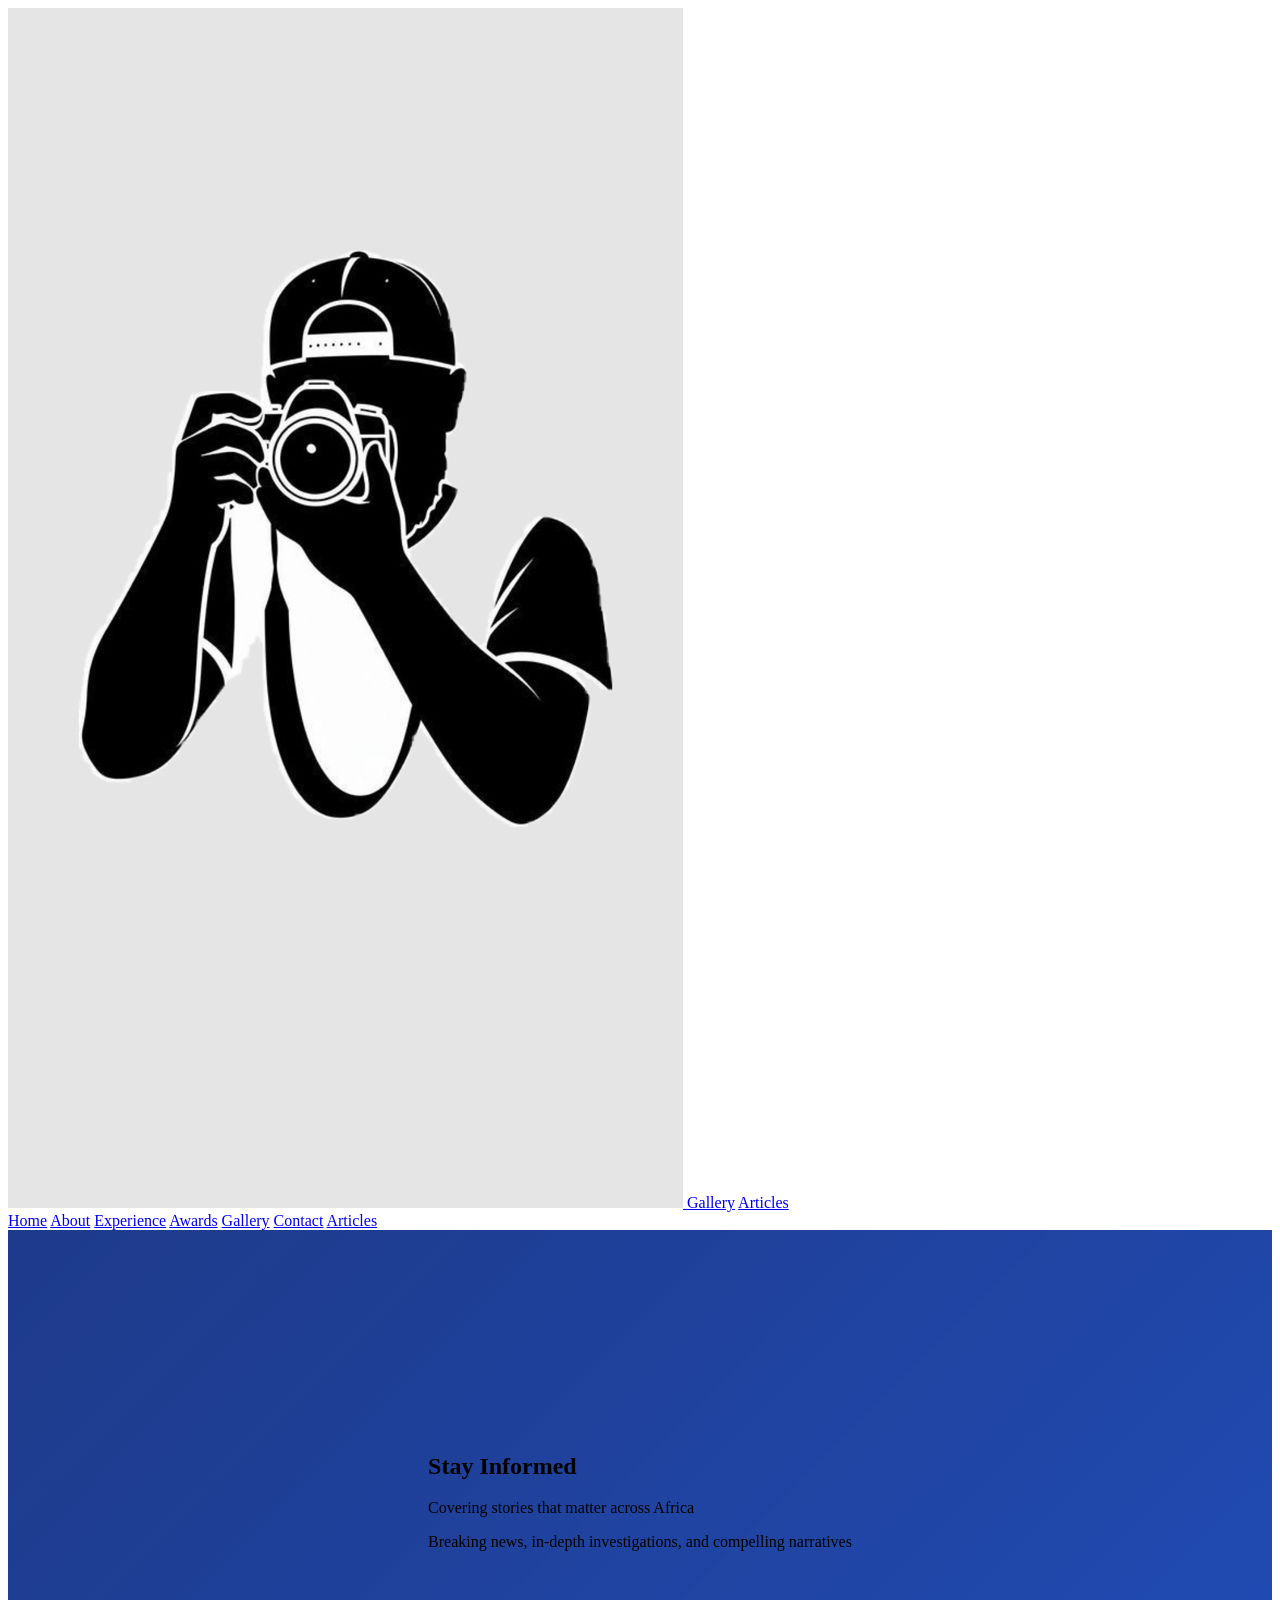
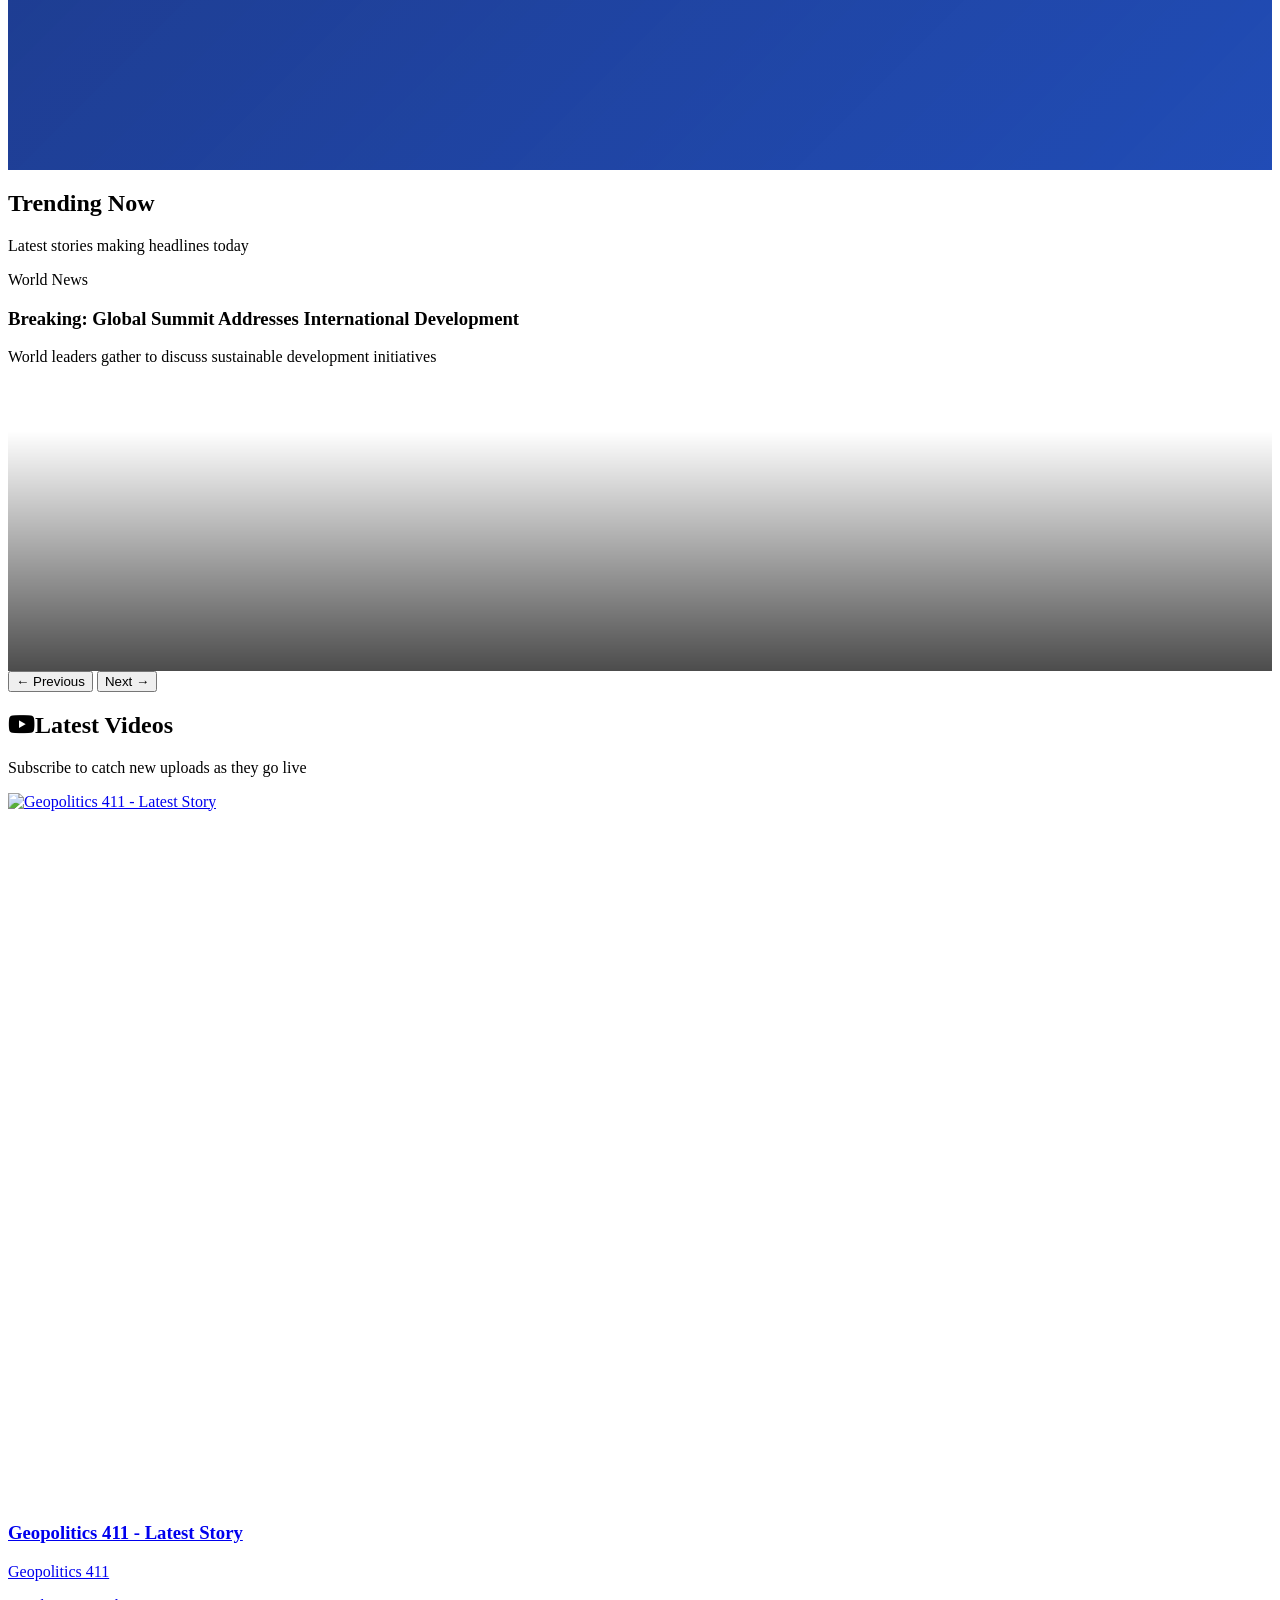
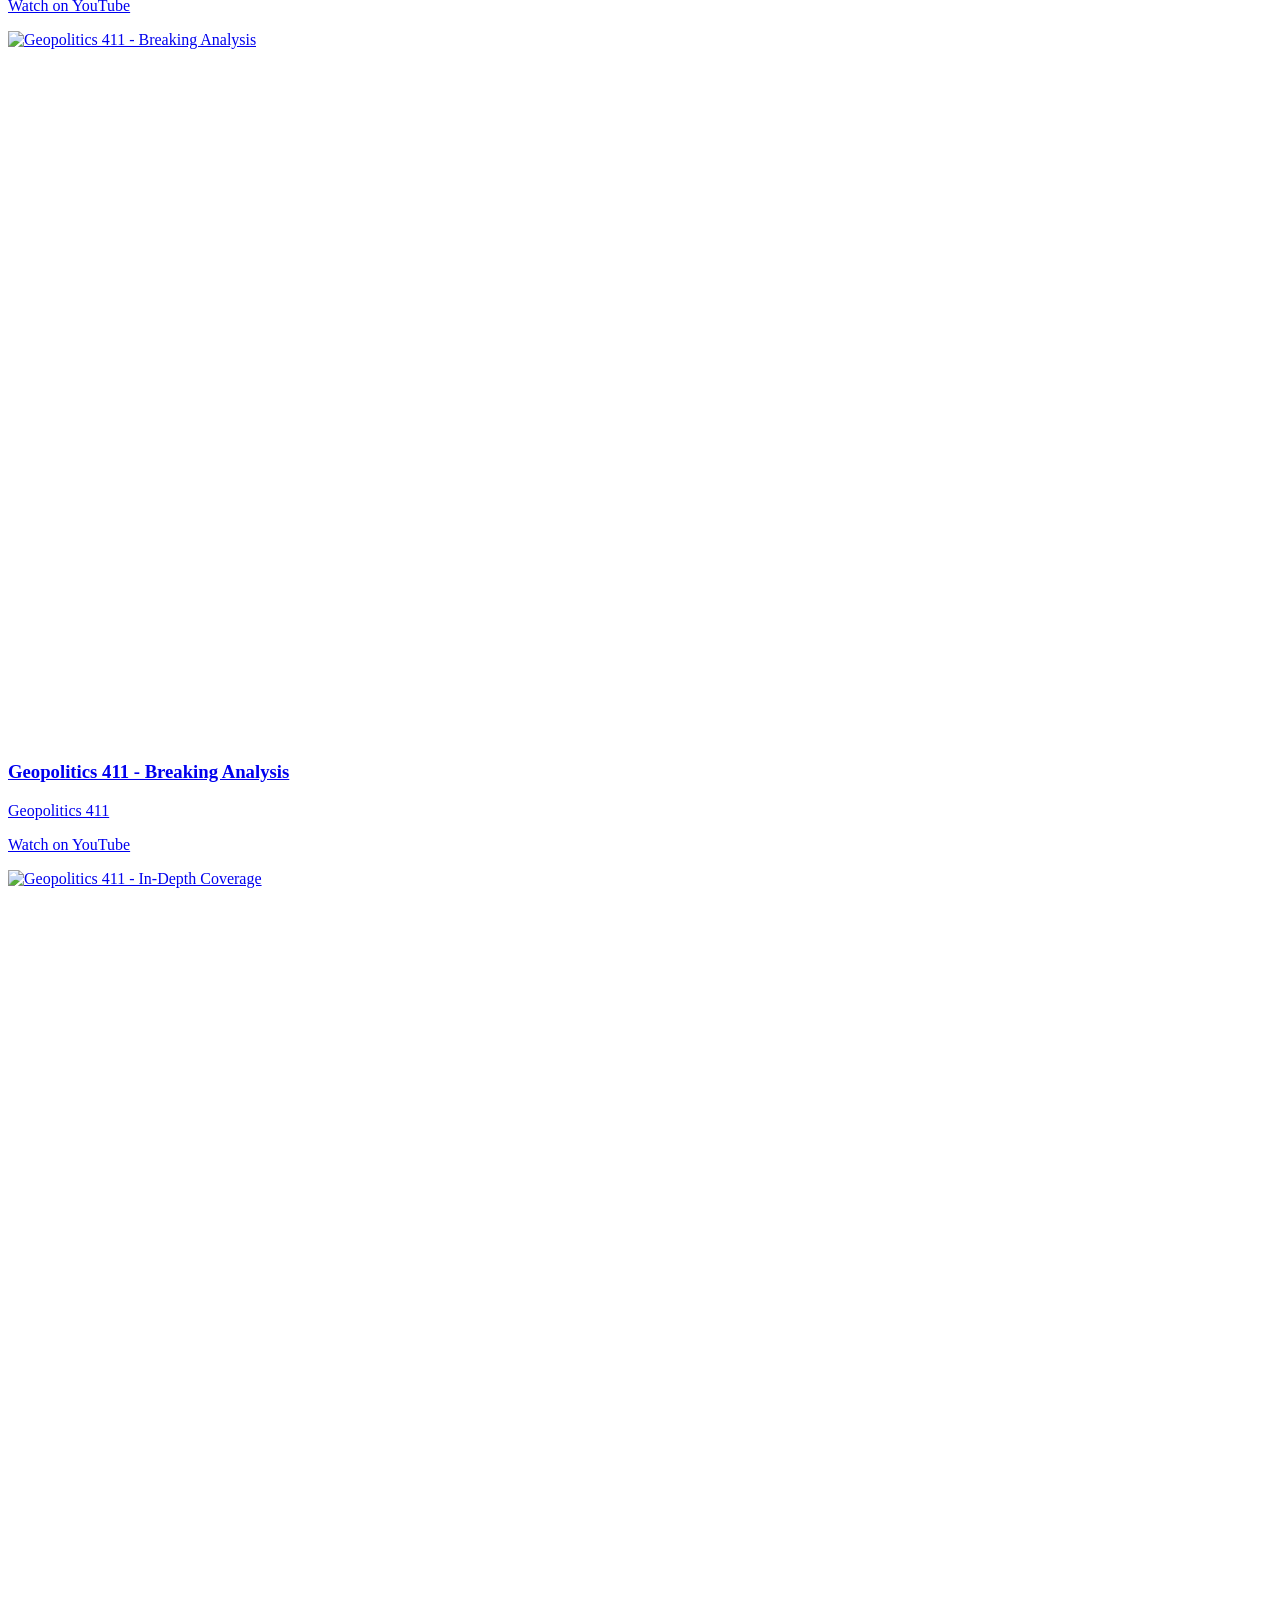
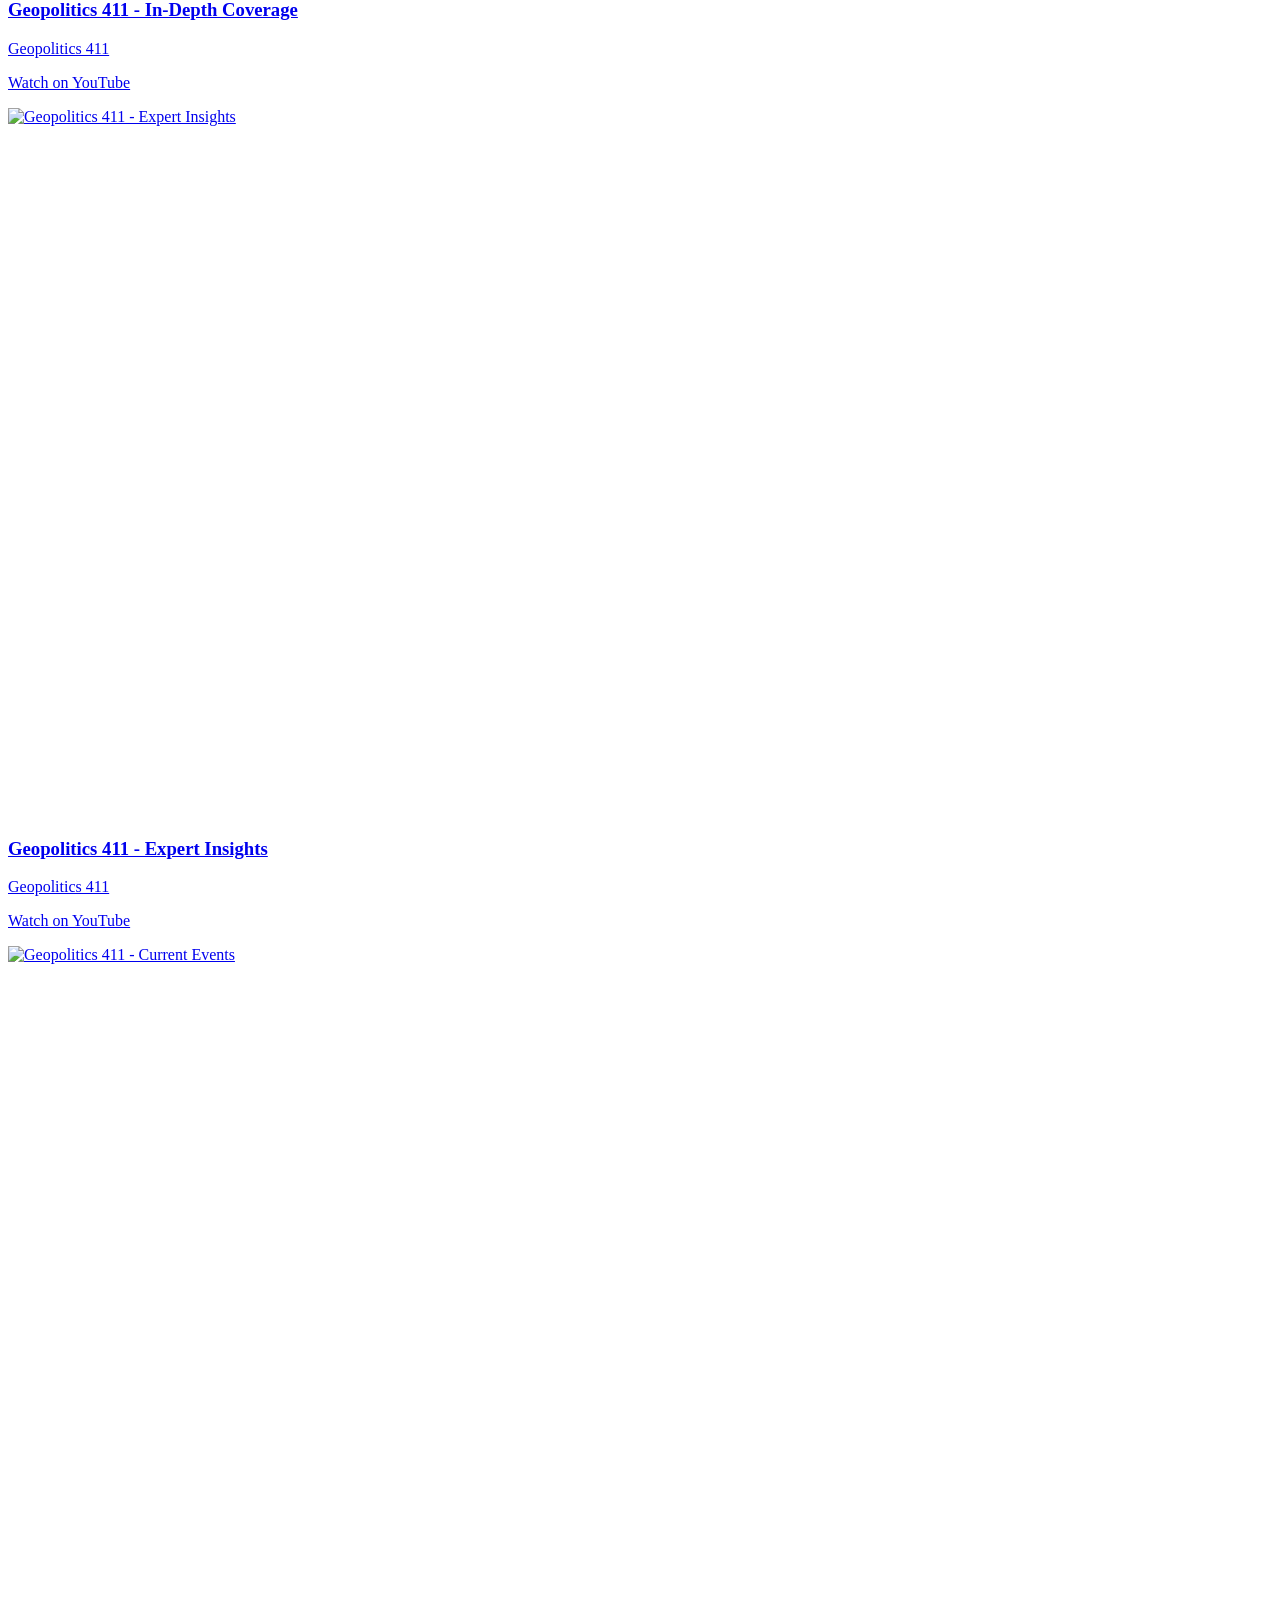
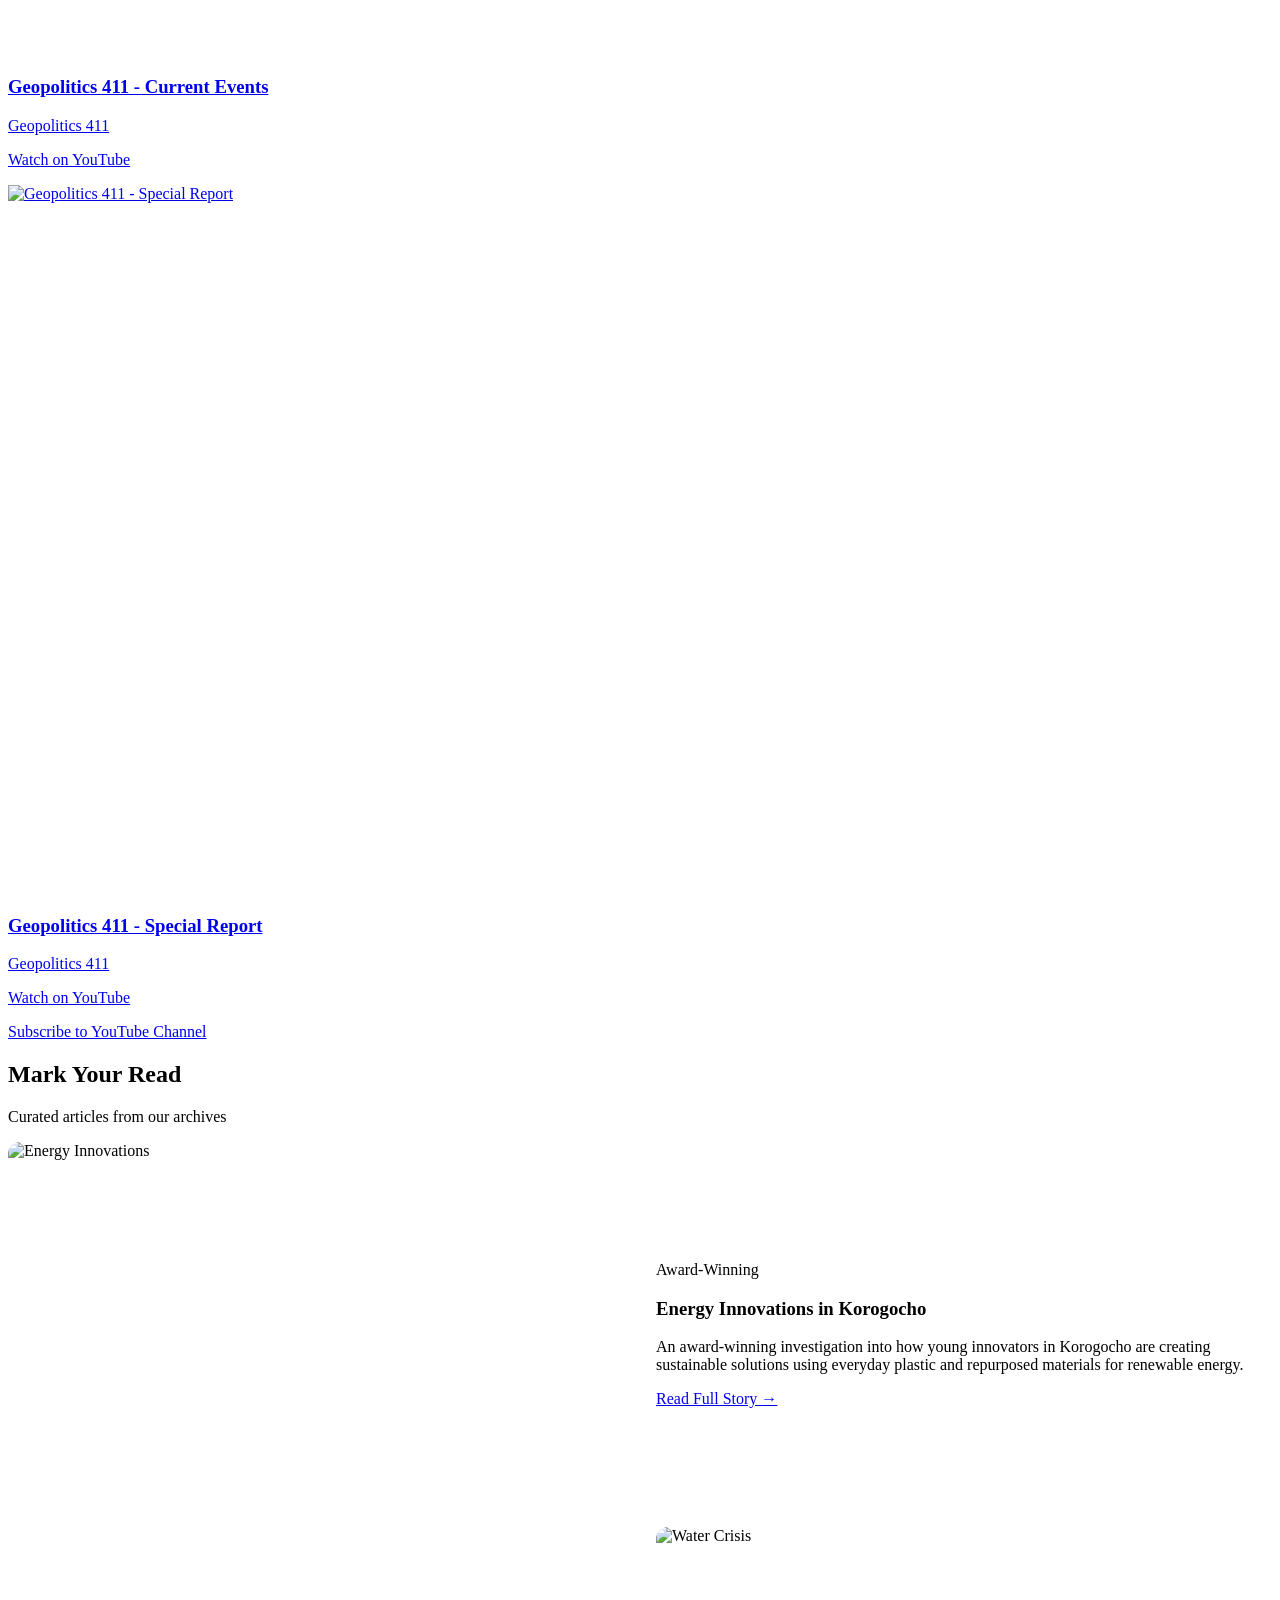
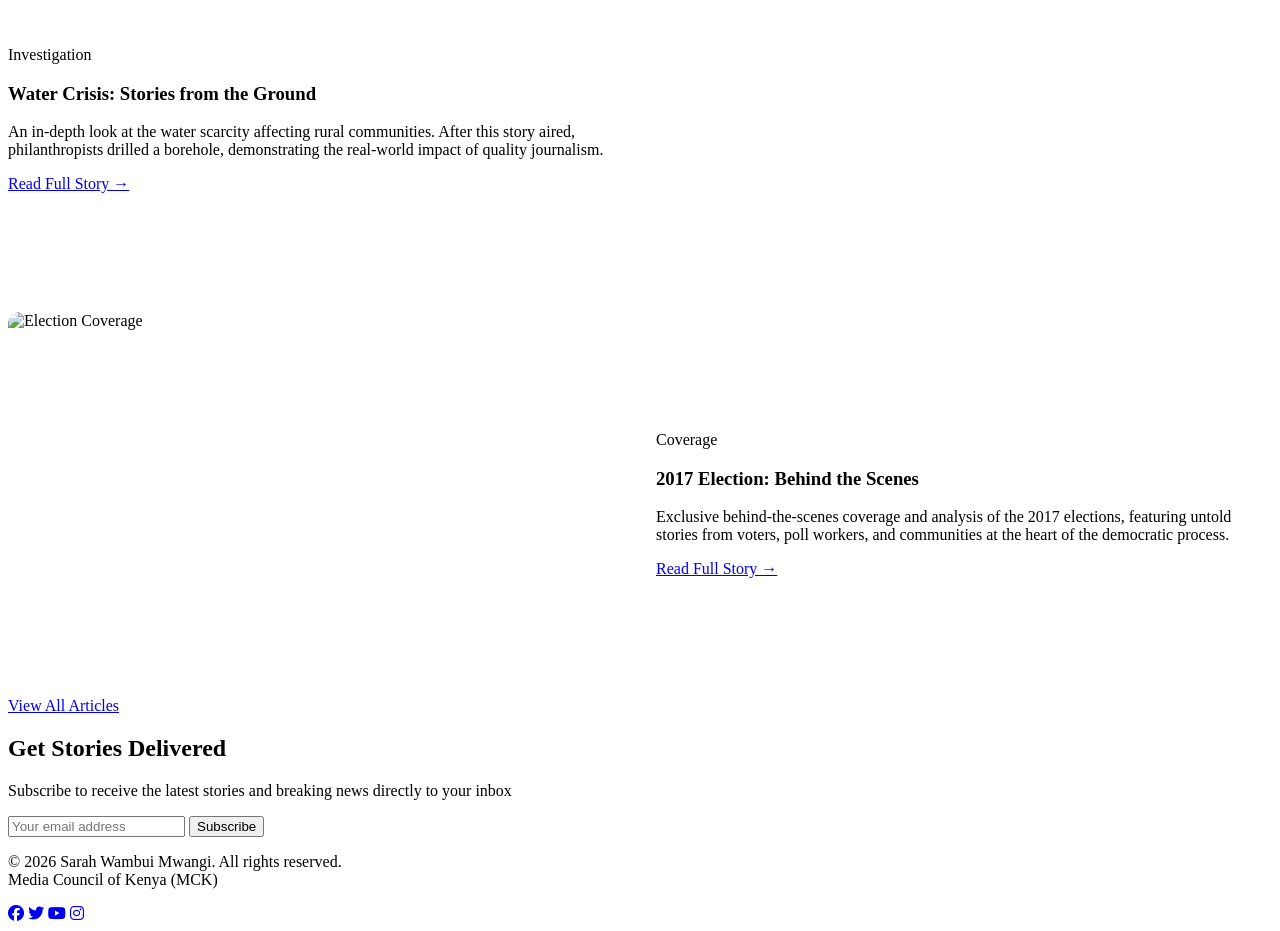
==== index.html @ 7e441e06 "Improve news fetching and error handling Refactored news fetching logic to handle API response bette" ====
<!DOCTYPE html>
<html lang="en">
<head>
    <meta charset="UTF-8">
    <meta name="viewport" content="width=device-width, initial-scale=1.0">
    <title>Breaking News & Stories - Sarah Wambui Mwangi</title>
    <link rel="icon" type="image/x-icon" href="favicon.ico">
    <script src="https://cdn.tailwindcss.com"></script>
    <link rel="stylesheet" href="https://cdnjs.cloudflare.com/ajax/libs/font-awesome/6.4.0/css/all.min.css">
    <style>
        @keyframes fadeInUp {
            from { opacity: 0; transform: translateY(30px); }
            to { opacity: 1; transform: translateY(0); }
        }
        @keyframes fadeInDown {
            from { opacity: 0; transform: translateY(-30px); }
            to { opacity: 1; transform: translateY(0); }
        }
        @keyframes shimmer {
            0% { background-position: 200% 0; }
            100% { background-position: -200% 0; }
        }
        @keyframes slideIn {
            from { opacity: 0; transform: translateX(-100%); }
            to { opacity: 1; transform: translateX(0); }
        }
        .animate-fade-up { animation: fadeInUp 0.8s ease-out forwards; }
        .animate-fade-down { animation: fadeInDown 0.8s ease-out; }
        .animate-shimmer { animation: shimmer 2s infinite; background-size: 200% 100%; }
        
        /* Hero Video Carousel */
        .hero-video-carousel { position: relative; min-height: 60vh; overflow: hidden; background: #1e3a8a; }
        .hero-video-container { position: absolute; inset: 0; width: 100%; height: 100%; }
        .hero-video-item { position: absolute; inset: 0; opacity: 0; transition: opacity 1.5s ease-in-out; width: 100%; height: 100%; }
        .hero-video-item.active { opacity: 1; }
        .hero-video-item iframe { position: absolute; top: 50%; left: 50%; width: 177.78vh; height: 100vh; transform: translate(-50%, -50%); pointer-events: none; object-fit: cover; }
        .hero-video-overlay { position: absolute; inset: 0; background: linear-gradient(135deg, rgba(30,58,138,0.65) 0%, rgba(37,99,235,0.45) 100%); z-index: 5; }
        .hero-content { position: absolute; inset: 0; z-index: 10; display: flex; align-items: center; justify-content: center; }
        
        .news-carousel { position: relative; height: 400px; }
        .news-item { position: absolute; inset: 0; opacity: 0; transition: opacity 0.8s ease-in-out; background-size: cover; background-position: center; }
        .news-item.active { opacity: 1; }
        .news-item::after { content: ''; position: absolute; inset: 0; background: linear-gradient(180deg, transparent 40%, rgba(0,0,0,0.7) 100%); }
        .carousel-dots { position: absolute; bottom: 1rem; right: 1rem; z-index: 20; }
        .dot { width: 10px; height: 10px; border-radius: 50%; background: rgba(255,255,255,0.4); cursor: pointer; transition: all 0.3s ease; }
        .dot.active { background: white; width: 30px; border-radius: 5px; }
        .youtube-card { transition: all 0.3s ease; }
        .youtube-card:hover { transform: translateY(-8px); }
        .youtube-thumbnail { position: relative; overflow: hidden; aspect-ratio: 16/9; }
        .play-button { position: absolute; top: 50%; left: 50%; transform: translate(-50%, -50%); width: 60px; height: 60px; background: rgba(255,255,255,0.9); border-radius: 50%; display: flex; align-items: center; justify-content: center; font-size: 24px; color: #dc2626; opacity: 0; transition: all 0.3s ease; }
        .youtube-card:hover .play-button { opacity: 1; transform: translate(-50%, -50%) scale(1.1); }
        .featured-article { display: grid; grid-template-columns: 1fr 1fr; gap: 2rem; align-items: center; animation: fadeInUp 0.6s ease-out; }
        .featured-article:nth-child(even) { direction: rtl; }
        .featured-article:nth-child(even) > * { direction: ltr; }
        @media(max-width: 768px) { .featured-article, .featured-article:nth-child(even) { grid-template-columns: 1fr; } }
        .featured-image { border-radius: 12px; overflow: hidden; aspect-ratio: 16/10; }
        .featured-image img { transition: transform 0.3s ease; }
        .featured-article:hover .featured-image img { transform: scale(1.05); }
    </style>
</head>
<body class="bg-gray-50 scroll-smooth">
    <!-- Navigation -->
    <nav class="sticky top-0 z-50 border-b border-gray-100 backdrop-blur-md bg-gradient-to-r from-white/95 to-white/90 shadow-sm">
        <div class="max-w-7xl mx-auto px-4 sm:px-6 lg:px-8">
            <div class="flex justify-between items-center h-16 sm:h-20">
                <div class="flex items-center gap-3">
                    <a href="index.html" class="flex items-center">
                        <img src="mel.jpeg" alt="Sarah Wambui Mwangi" class="h-10 w-10 rounded-full object-cover border-2 border-blue-900 shadow-md hover:scale-110 hover:rotate-10 transition-transform duration-300">
                    </a>
                    <a href="gallery.html" class="sm:hidden text-sm font-medium text-gray-700">Gallery</a>
                    <a href="articles.html" class="sm:hidden text-sm font-medium text-gray-700">Articles</a>
                </div>
                <div class="flex gap-6 sm:gap-10 items-center">
                    <a href="index.html" class="hidden sm:inline text-sm font-medium text-gray-700 hover:text-blue-900 relative after:absolute after:bottom-0 after:left-0 after:w-0 after:h-0.5 after:bg-blue-900 hover:after:w-full after:transition-all after:duration-300">Home</a>
                    <a href="about.html" class="hidden sm:inline text-sm font-medium text-gray-700 hover:text-blue-900 relative after:absolute after:bottom-0 after:left-0 after:w-0 after:h-0.5 after:bg-blue-900 hover:after:w-full after:transition-all after:duration-300">About</a>
                    <a href="about.html#experience" class="hidden sm:inline text-sm font-medium text-gray-700 hover:text-blue-900 relative after:absolute after:bottom-0 after:left-0 after:w-0 after:h-0.5 after:bg-blue-900 hover:after:w-full after:transition-all after:duration-300">Experience</a>
                    <a href="about.html#achievements" class="hidden sm:inline text-sm font-medium text-gray-700 hover:text-blue-900 relative after:absolute after:bottom-0 after:left-0 after:w-0 after:h-0.5 after:bg-blue-900 hover:after:w-full after:transition-all after:duration-300">Awards</a>
                    <a href="gallery.html" class="hidden sm:inline px-3 py-2 rounded text-blue-900 bg-blue-900 text-white font-medium text-sm hover:bg-blue-700 transition shadow-md">Gallery</a>
                    <a href="about.html#contact" class="hidden sm:inline text-sm font-medium text-gray-700 hover:text-blue-900 relative after:absolute after:bottom-0 after:left-0 after:w-0 after:h-0.5 after:bg-blue-900 hover:after:w-full after:transition-all after:duration-300">Contact</a>
                    <a href="articles.html" class="px-3 py-2 rounded text-white bg-blue-900 font-medium text-sm hover:bg-blue-700 transition shadow-md">Articles</a>
                </div>
            </div>
        </div>
    </nav>

    <!-- Video Hero Section -->
    <section class="hero-video-carousel">
        <div class="hero-video-container" id="heroVideoContainer">
            <!-- Video items will be inserted here by JavaScript -->
        </div>
        <div class="hero-video-overlay"></div>
        <div class="hero-content px-4 sm:px-6 lg:px-8">
            <div class="max-w-6xl w-full text-center">
                <h1 class="text-5xl sm:text-6xl lg:text-7xl font-bold mb-4 animate-fade-down text-white">Stay Informed</h1>
                <p class="text-lg sm:text-xl text-blue-100 mb-2">Covering stories that matter across Africa</p>
                <p class="text-sm sm:text-base text-blue-200">Breaking news, in-depth investigations, and compelling narratives</p>
            </div>
        </div>
    </section>

    <!-- Trending News Carousel -->
    <section class="py-12 sm:py-16 px-4 sm:px-6 lg:px-8">
        <div class="max-w-6xl mx-auto">
            <div class="mb-8 animate-fade-up">
                <h2 class="text-3xl sm:text-4xl font-bold text-gray-900">Trending Now</h2>
                <p class="text-gray-600 mt-2">Latest stories making headlines today</p>
            </div>
            
            <div class="news-carousel rounded-xl overflow-hidden shadow-lg" id="newsCarousel">
                <div class="news-item active bg-gradient-to-r from-blue-900 to-blue-600">
                    <div class="absolute inset-0 flex items-end p-8 z-10">
                        <div class="text-white">
                            <div class="inline-block bg-blue-600 px-3 py-1 rounded-full text-xs font-bold uppercase mb-3">Featured</div>
                            <h3 class="text-2xl font-bold mb-2">Discover Stories That Matter</h3>
                            <p class="text-blue-100">Explore investigative journalism and multimedia storytelling from across Africa</p>
                        </div>
                    </div>
                </div>
            </div>
            
            <div class="carousel-dots flex gap-2" id="carouselDots"></div>
            
            <div class="flex gap-4 mt-6 justify-center sm:justify-start">
                <button onclick="previousNews()" class="px-4 py-2 bg-gray-200 text-gray-800 rounded-lg hover:bg-gray-300 transition font-medium">← Previous</button>
                <button onclick="nextNews()" class="px-4 py-2 bg-blue-900 text-white rounded-lg hover:bg-blue-700 transition font-medium">Next →</button>
            </div>
        </div>
    </section>

    <!-- YouTube Channel Section -->
    <section class="py-12 sm:py-16 px-4 sm:px-6 lg:px-8 bg-white">
        <div class="max-w-6xl mx-auto">
            <div class="mb-12 animate-fade-up">
                <h2 class="text-3xl sm:text-4xl font-bold text-gray-900 mb-2">
                    <i class="fab fa-youtube text-red-600 mr-3"></i>Latest Videos
                </h2>
                <p class="text-gray-600">Subscribe to catch new uploads as they go live</p>
            </div>
            
            <div id="youtubeContainer" class="grid grid-cols-1 md:grid-cols-2 lg:grid-cols-3 gap-6">
                <div class="text-center py-12">
                    <div class="inline-block">
                        <div class="w-12 h-12 border-4 border-gray-200 border-t-blue-900 rounded-full animate-spin mx-auto mb-4"></div>
                        <p class="text-gray-600">Loading videos...</p>
                    </div>
                </div>
            </div>
            
            <div class="mt-12 text-center">
                <a href="https://www.youtube.com/@Geopolitics411" target="_blank" class="inline-block px-8 py-4 bg-red-600 text-white font-medium rounded-lg hover:bg-red-700 transition shadow-md">Subscribe to YouTube Channel</a>
            </div>
        </div>
    </section>

    <!-- Featured Articles -->
    <section class="py-12 sm:py-16 px-4 sm:px-6 lg:px-8">
        <div class="max-w-6xl mx-auto">
            <div class="mb-12 animate-fade-up">
                <h2 class="text-3xl sm:text-4xl font-bold text-gray-900">Mark Your Read</h2>
                <p class="text-gray-600 mt-2">Curated articles from our archives</p>
            </div>

            <div class="space-y-8">
                <article class="featured-article bg-white rounded-lg shadow-md p-6 md:p-8">
                    <div class="featured-image">
                        <img src="https://images.unsplash.com/photo-1504711331083-9c895941bf81?w=600&h=400&fit=crop" alt="Energy Innovations">
                    </div>
                    <div>
                        <span class="text-blue-600 font-bold text-xs uppercase tracking-wider">Award-Winning</span>
                        <h3 class="text-2xl md:text-3xl font-bold text-gray-900 mt-2 mb-3">Energy Innovations in Korogocho</h3>
                        <p class="text-gray-700 leading-relaxed mb-4">An award-winning investigation into how young innovators in Korogocho are creating sustainable solutions using everyday plastic and repurposed materials for renewable energy.</p>
                        <a href="articles.html" class="inline-block px-6 py-2 bg-blue-900 text-white rounded font-medium hover:bg-blue-700 transition">Read Full Story →</a>
                    </div>
                </article>

                <article class="featured-article bg-white rounded-lg shadow-md p-6 md:p-8">
                    <div class="featured-image">
                        <img src="https://images.unsplash.com/photo-1524627675223-e8b13a2a04a0?w=600&h=400&fit=crop" alt="Water Crisis">
                    </div>
                    <div>
                        <span class="text-blue-600 font-bold text-xs uppercase tracking-wider">Investigation</span>
                        <h3 class="text-2xl md:text-3xl font-bold text-gray-900 mt-2 mb-3">Water Crisis: Stories from the Ground</h3>
                        <p class="text-gray-700 leading-relaxed mb-4">An in-depth look at the water scarcity affecting rural communities. After this story aired, philanthropists drilled a borehole, demonstrating the real-world impact of quality journalism.</p>
                        <a href="articles.html" class="inline-block px-6 py-2 bg-blue-900 text-white rounded font-medium hover:bg-blue-700 transition">Read Full Story →</a>
                    </div>
                </article>

                <article class="featured-article bg-white rounded-lg shadow-md p-6 md:p-8">
                    <div class="featured-image">
                        <img src="https://images.unsplash.com/photo-1486312338219-ce68d2c6f44d?w=600&h=400&fit=crop" alt="Election Coverage">
                    </div>
                    <div>
                        <span class="text-blue-600 font-bold text-xs uppercase tracking-wider">Coverage</span>
                        <h3 class="text-2xl md:text-3xl font-bold text-gray-900 mt-2 mb-3">2017 Election: Behind the Scenes</h3>
                        <p class="text-gray-700 leading-relaxed mb-4">Exclusive behind-the-scenes coverage and analysis of the 2017 elections, featuring untold stories from voters, poll workers, and communities at the heart of the democratic process.</p>
                        <a href="articles.html" class="inline-block px-6 py-2 bg-blue-900 text-white rounded font-medium hover:bg-blue-700 transition">Read Full Story →</a>
                    </div>
                </article>
            </div>

            <div class="mt-12 text-center">
                <a href="articles.html" class="inline-block px-8 py-4 bg-blue-900 text-white font-medium rounded-lg hover:bg-blue-700 transition shadow-md">View All Articles</a>
            </div>
        </div>
    </section>

    <!-- Newsletter Section -->
    <section class="py-12 sm:py-16 px-4 sm:px-6 lg:px-8 bg-gradient-to-r from-blue-600 to-blue-800 text-white">
        <div class="max-w-2xl mx-auto text-center animate-fade-up">
            <h2 class="text-3xl sm:text-4xl font-bold mb-4">Get Stories Delivered</h2>
            <p class="text-blue-100 mb-8">Subscribe to receive the latest stories and breaking news directly to your inbox</p>
            <form class="flex gap-2 max-w-md mx-auto">
                <input type="email" placeholder="Your email address" class="flex-1 px-4 py-3 rounded-lg text-gray-900 placeholder-gray-600 focus:outline-none focus:ring-2 focus:ring-blue-400" required>
                <button type="submit" class="px-6 py-3 bg-white text-blue-600 font-medium rounded-lg hover:bg-blue-50 transition">Subscribe</button>
            </form>
        </div>
    </section>

    <!-- Footer -->
    <footer class="bg-gray-900 text-gray-400 py-8 px-4 sm:px-6 lg:px-8">
        <div class="max-w-6xl mx-auto text-center text-sm">
            <p class="mb-4">© 2026 Sarah Wambui Mwangi. All rights reserved.<br>Media Council of Kenya (MCK)</p>
            <div class="flex gap-6 justify-center text-lg">
                <a href="#" class="hover:text-white transition"><i class="fab fa-facebook"></i></a>
                <a href="#" class="hover:text-white transition"><i class="fab fa-twitter"></i></a>
                <a href="#" class="hover:text-white transition"><i class="fab fa-youtube text-red-500"></i></a>
                <a href="#" class="hover:text-white transition"><i class="fab fa-instagram"></i></a>
            </div>
        </div>
    </footer>

    <script>
        /* Hero Video Carousel - YouTube Shorts */
        const heroYouTubeVideos = [
            { videoId: '_kYSr8Y5geM', title: 'Geopolitics 411 - Story 1' },
            { videoId: 'yvEdIKaoMe4', title: 'Geopolitics 411 - Story 2' },
            { videoId: '6o1zMOvAQQc', title: 'Geopolitics 411 - Story 3' },
            { videoId: 'aWRUpMBfhok', title: 'Geopolitics 411 - Story 4' },
            { videoId: 'NdQ9hoH_Dp0', title: 'Geopolitics 411 - Story 5' }
        ];
        let currentHeroVideoIndex = 0;

        function initializeHeroVideos() {
            const container = document.getElementById('heroVideoContainer');
            if (!container) return;
            
            container.innerHTML = heroYouTubeVideos.map((video, index) => `
                <div class="hero-video-item ${index === 0 ? 'active' : ''}" data-index="${index}">
                    <iframe 
                        class="absolute top-0 left-0 w-full h-full pointer-events-none" 
                        src="https://www.youtube.com/embed/${video.videoId}?autoplay=1&mute=1&loop=1&playlist=${video.videoId}&controls=0&playsinline=1&modestbranding=1&rel=0" 
                        allow="autoplay; encrypted-media" 
                        allowFullScreen>
                    </iframe>
                </div>
            `).join('');
            
            setTimeout(rotateHeroVideosAuto, 100);
        }

        function rotateHeroVideosAuto() {
            const container = document.getElementById('heroVideoContainer');
            if (!container) return;
            
            const items = Array.from(container.querySelectorAll('.hero-video-item'));
            
            setInterval(() => {
                items.forEach(item => item.classList.remove('active'));
                currentHeroVideoIndex = (currentHeroVideoIndex + 1) % heroYouTubeVideos.length;
                items[currentHeroVideoIndex].classList.add('active');
            }, 12000); // 12 seconds per video
        }

        const NEWS_API_KEY = '29b0c1fb26b94da7d9c8fce81ca38288';
        let trendingNews = [];
        let currentNewsIndex = 0;

        async function fetchTrendingNews() {
            try {
                trendingNews = [];
                const response = await fetch(
                    'https://gnews.io/api/v4/top-headlines?token=' + NEWS_API_KEY + '&lang=en&max=10'
                );

                const data = await response.json();
                console.log("API response:", data);

                if (data.articles && data.articles.length > 0) {
                    trendingNews = data.articles
                        .filter(article => article.image)
                        .map(article => ({
                            title: article.title,
                            description: article.description,
                            urlToImage: article.image,
                            source: { name: article.source.name },
                            publishedAt: article.publishedAt
                        }));

                    console.log("Loaded real news:", trendingNews.length);
                }

            } catch (error) {
                console.error("Error fetching news:", error);
            }

            if (trendingNews.length === 0) {
                console.log("Using fallback news data");
                trendingNews = [
                    { title: "Breaking: Global Summit Addresses International Development", description: "World leaders gather to discuss sustainable development initiatives", urlToImage: "https://images.unsplash.com/photo-1552664730-d307ca884978?w=800&h=400&fit=crop", source: { name: "World News" }, publishedAt: new Date().toISOString() },
                    { title: "International Report: Climate Impact Accelerates Worldwide", description: "Environmental changes reshape communities across multiple continents", urlToImage: "https://images.unsplash.com/photo-1495673104541-1b036fb78b4f?w=800&h=400&fit=crop", source: { name: "Global Report" }, publishedAt: new Date().toISOString() },
                    { title: "Tech Innovation Breakthrough Announced Globally", description: "New technology transforms industries and improvements lives worldwide", urlToImage: "https://images.unsplash.com/photo-1576091160550-112173dee98c?w=800&h=400&fit=crop", source: { name: "Tech Worldwide" }, publishedAt: new Date().toISOString() },
                    { title: "Economic Update: Markets Respond to Global Trends", description: "Financial developments impact economies across the world", urlToImage: "https://images.unsplash.com/photo-1611974235016-6a5eb9a8c5ff?w=800&h=400&fit=crop", source: { name: "Financial Times" }, publishedAt: new Date().toISOString() },
                    { title: "Health Crisis: International Response Mobilized", description: "Global health organizations unite to address emerging challenges", urlToImage: "https://images.unsplash.com/photo-1576091160506-112173dee98c?w=800&h=400&fit=crop", source: { name: "Health World" }, publishedAt: new Date().toISOString() }
                ];
            }
            displayTrendingNews();
        }

        function displayTrendingNews() {
            if (trendingNews.length === 0) return;
            const carousel = document.getElementById('newsCarousel');
            carousel.innerHTML = trendingNews.map((article, index) => `
                <div class="news-item ${index === 0 ? 'active' : ''}" style="background-image: url('${article.urlToImage}')">
                    <div class="absolute inset-0 flex items-end p-8 z-10">
                        <div class="text-white">
                            <div class="inline-block bg-blue-600 px-3 py-1 rounded-full text-xs font-bold uppercase mb-3">${article.source.name}</div>
                            <h3 class="text-2xl font-bold mb-2 line-clamp-2">${article.title}</h3>
                            <p class="text-blue-100 line-clamp-1">${article.description || ''}</p>
                        </div>
                    </div>
                </div>
            `).join('');
            const dotsContainer = document.getElementById('carouselDots');
            dotsContainer.innerHTML = trendingNews.map((_, index) => `<div class="dot ${index === 0 ? 'active' : ''}" onclick="goToNews(${index})"></div>`).join('');
        }

        function nextNews() { if (trendingNews.length > 0) { currentNewsIndex = (currentNewsIndex + 1) % trendingNews.length; updateNewsCarousel(); } }
        function previousNews() { if (trendingNews.length > 0) { currentNewsIndex = (currentNewsIndex - 1 + trendingNews.length) % trendingNews.length; updateNewsCarousel(); } }
        function goToNews(index) { currentNewsIndex = index; updateNewsCarousel(); }
        function updateNewsCarousel() {
            document.querySelectorAll('.news-item').forEach((item, i) => item.classList.toggle('active', i === currentNewsIndex));
            document.querySelectorAll('.dot').forEach((dot, i) => dot.classList.toggle('active', i === currentNewsIndex));
        }

        const YOUTUBE_API_KEY = 'demo';
        const CHANNEL_ID = 'demo';
        const CHANNEL_URL = 'https://www.youtube.com/@Geopolitics411';
        
        const featuredYouTubeVideos = [
            { videoId: 'UU37yho5yrA', title: 'Geopolitics 411 - Latest Story' },
            { videoId: 'dYJW0ki1knM', title: 'Geopolitics 411 - Breaking Analysis' },
            { videoId: 'nxdfx3s3ArM', title: 'Geopolitics 411 - In-Depth Coverage' },
            { videoId: '16FCLwronaw', title: 'Geopolitics 411 - Expert Insights' },
            { videoId: '6VvrEnkP9xk', title: 'Geopolitics 411 - Current Events' },
            { videoId: '7UAa43T68Jw', title: 'Geopolitics 411 - Special Report' }
        ];

        async function fetchYouTubeVideos() {
            displayFeaturedYouTubeVideos();
        }

        function displayFeaturedYouTubeVideos() {
            const container = document.getElementById('youtubeContainer');
            container.innerHTML = featuredYouTubeVideos.map((video, index) => `
                <div class="youtube-card" style="animation-delay: ${index * 0.1}s;">
                    <a href="https://www.youtube.com/watch?v=${video.videoId}" target="_blank" class="block">
                        <div class="youtube-thumbnail relative">
                            <img src="https://img.youtube.com/vi/${video.videoId}/mqdefault.jpg" alt="${video.title}" class="w-full h-full object-cover">
                            <div class="play-button"><i class="fas fa-play"></i></div>
                        </div>
                        <div class="p-4">
                            <h3 class="font-bold text-gray-900 line-clamp-2">${video.title}</h3>
                            <div class="text-blue-600 text-sm font-medium mt-2">Geopolitics 411</div>
                            <p class="text-gray-500 text-sm">Watch on YouTube</p>
                        </div>
                    </a>
                </div>
            `).join('');
        }

        function displaySampleYouTubeVideos() {
            const container = document.getElementById('youtubeContainer');
            const sampleVideos = [
                { title: "Investigative Report on Rural Development", channelTitle: "Sarah Wambui Productions", publishedAt: new Date().toISOString(), thumbnail: "https://images.unsplash.com/photo-1574375927938-d5a98e8ffe85?w=320&h=180&fit=crop" },
                { title: "Documentary: Voices from the Community", channelTitle: "Sarah Wambui Productions", publishedAt: new Date(Date.now() - 7*24*60*60*1000).toISOString(), thumbnail: "https://images.unsplash.com/photo-1492684223066-81342ee5ff30?w=320&h=180&fit=crop" },
                { title: "Breaking News Special Coverage", channelTitle: "Sarah Wambui Productions", publishedAt: new Date(Date.now() - 14*24*60*60*1000).toISOString(), thumbnail: "https://images.unsplash.com/photo-1495673104541-1b036fb78b4f?w=320&h=180&fit=crop" },
                { title: "Exclusive Interview Series", channelTitle: "Sarah Wambui Productions", publishedAt: new Date(Date.now() - 21*24*60*60*1000).toISOString(), thumbnail: "https://images.unsplash.com/photo-1509042239860-f550ce710b93?w=320&h=180&fit=crop" },
                { title: "Environmental Impact Investigation", channelTitle: "Sarah Wambui Productions", publishedAt: new Date(Date.now() - 28*24*60*60*1000).toISOString(), thumbnail: "https://images.unsplash.com/photo-1506439773649-6e0eb8cfb237?w=320&h=180&fit=crop" },
                { title: "Professional Development: Behind the Scenes", channelTitle: "Sarah Wambui Productions", publishedAt: new Date(Date.now() - 35*24*60*60*1000).toISOString(), thumbnail: "https://images.unsplash.com/photo-1551288049-bebda4e38f71?w=320&h=180&fit=crop" }
            ];
            container.innerHTML = sampleVideos.map((video, index) => `
                <div class="youtube-card" style="animation-delay: ${index * 0.1}s;">
                    <div class="youtube-thumbnail relative">
                        <img src="${video.thumbnail}" alt="${video.title}" class="w-full h-full object-cover">
                        <div class="play-button"><i class="fas fa-play"></i></div>
                    </div>
                    <div class="p-4">
                        <h3 class="font-bold text-gray-900 line-clamp-2">${video.title}</h3>
                        <div class="text-blue-600 text-sm font-medium mt-2">${video.channelTitle}</div>
                        <p class="text-gray-500 text-sm">${new Date(video.publishedAt).toLocaleDateString()}</p>
                    </div>
                </div>
            `).join('');
        }

        document.addEventListener('DOMContentLoaded', function() {
            initializeHeroVideos();
            fetchTrendingNews();
            fetchYouTubeVideos();
            setInterval(nextNews, 8000);
            setInterval(fetchTrendingNews, 120000); // Refresh news every 2 minutes
            const links = document.querySelectorAll('nav a');
            const path = window.location.pathname.split('/').pop() || 'index.html';
            links.forEach(a => {
                const href = a.getAttribute('href');
                if (href === path || (href === 'index.html' && path === '')) a.classList.add('bg-blue-700');
            });
        });
    </script>
</body>
</html>
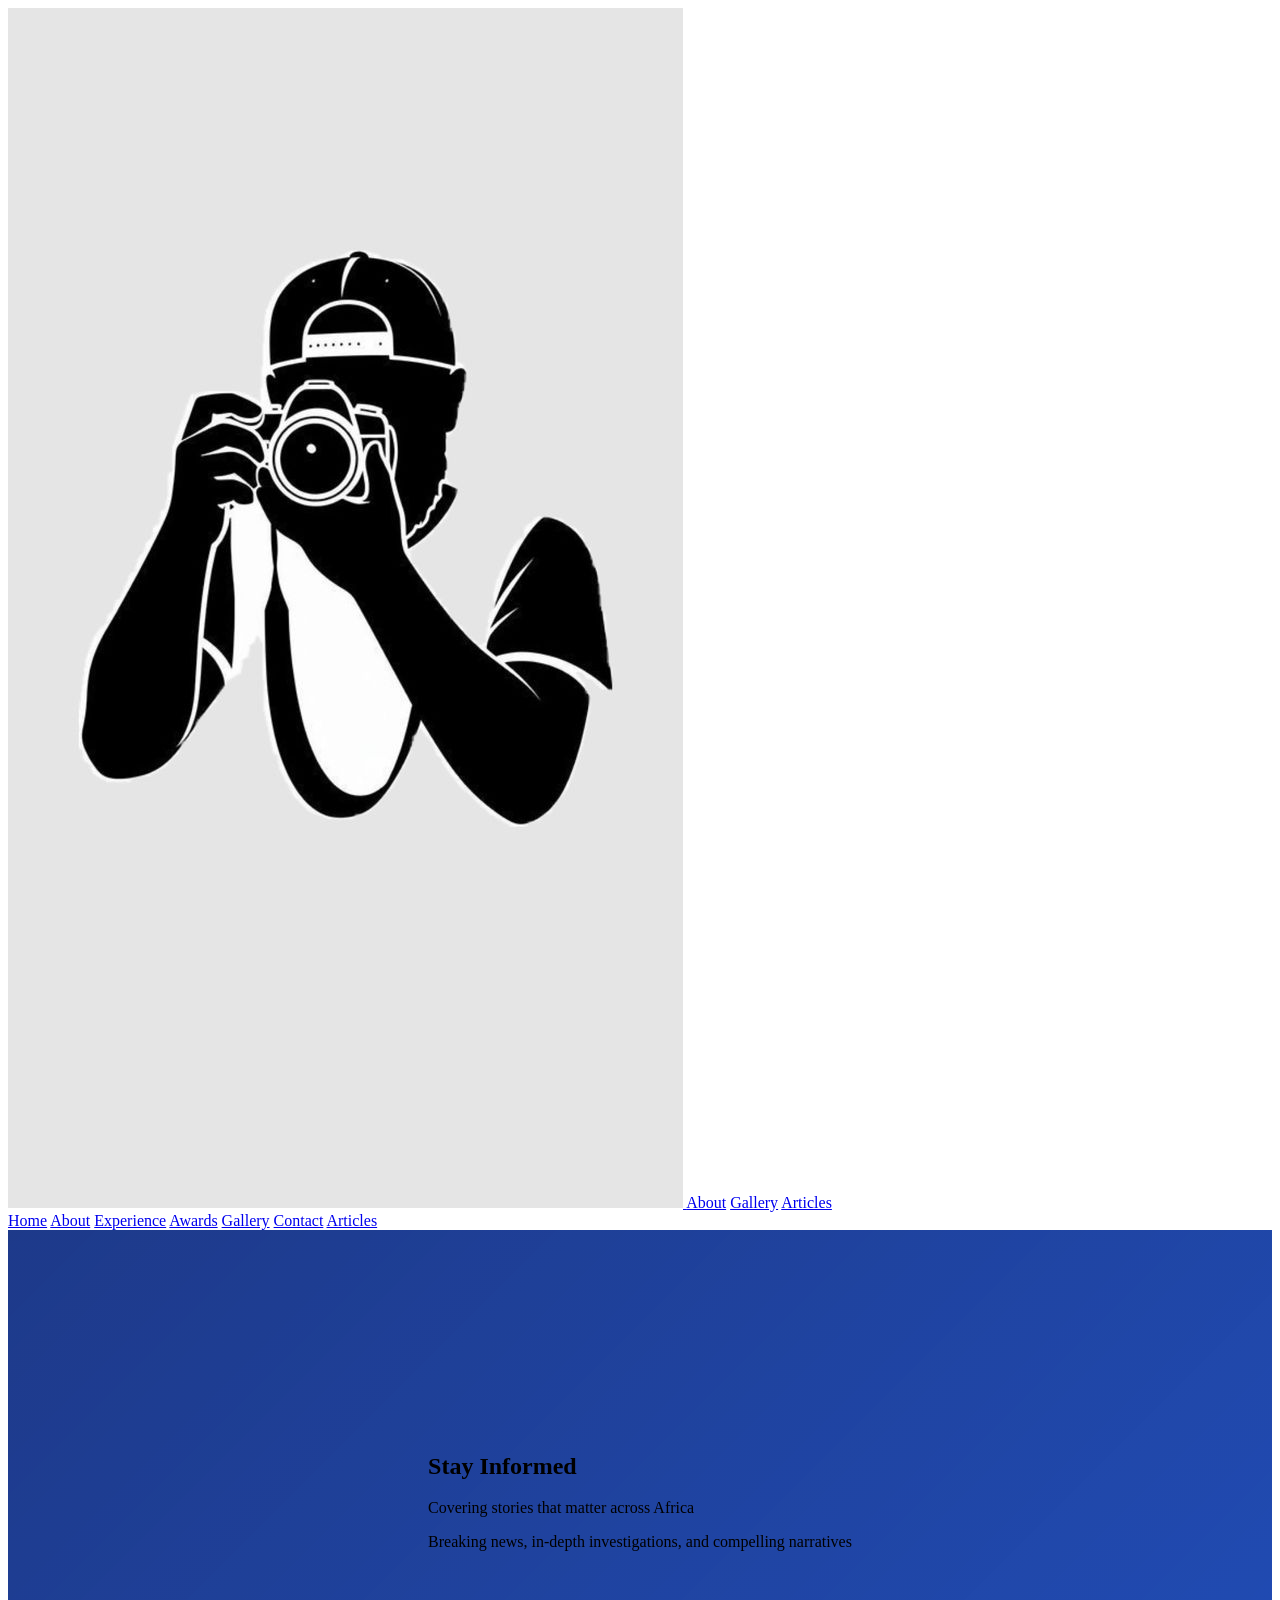
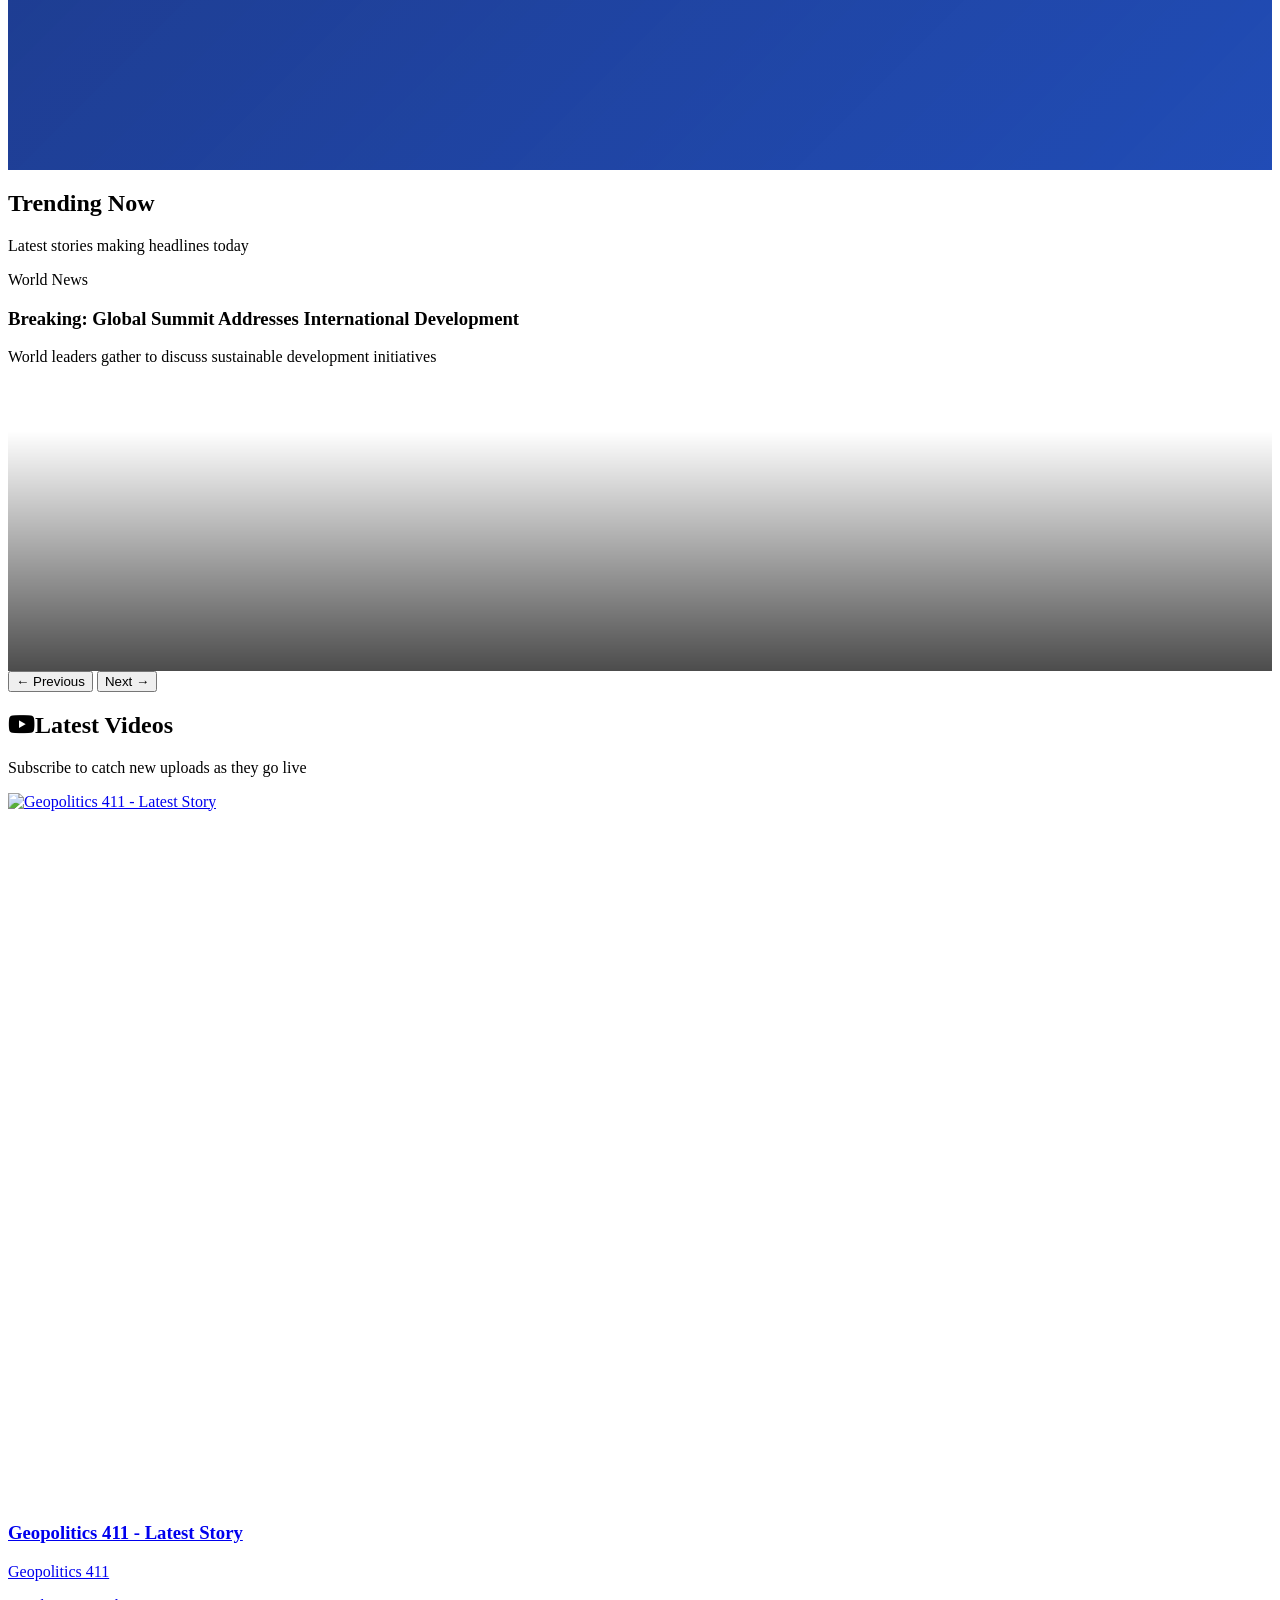
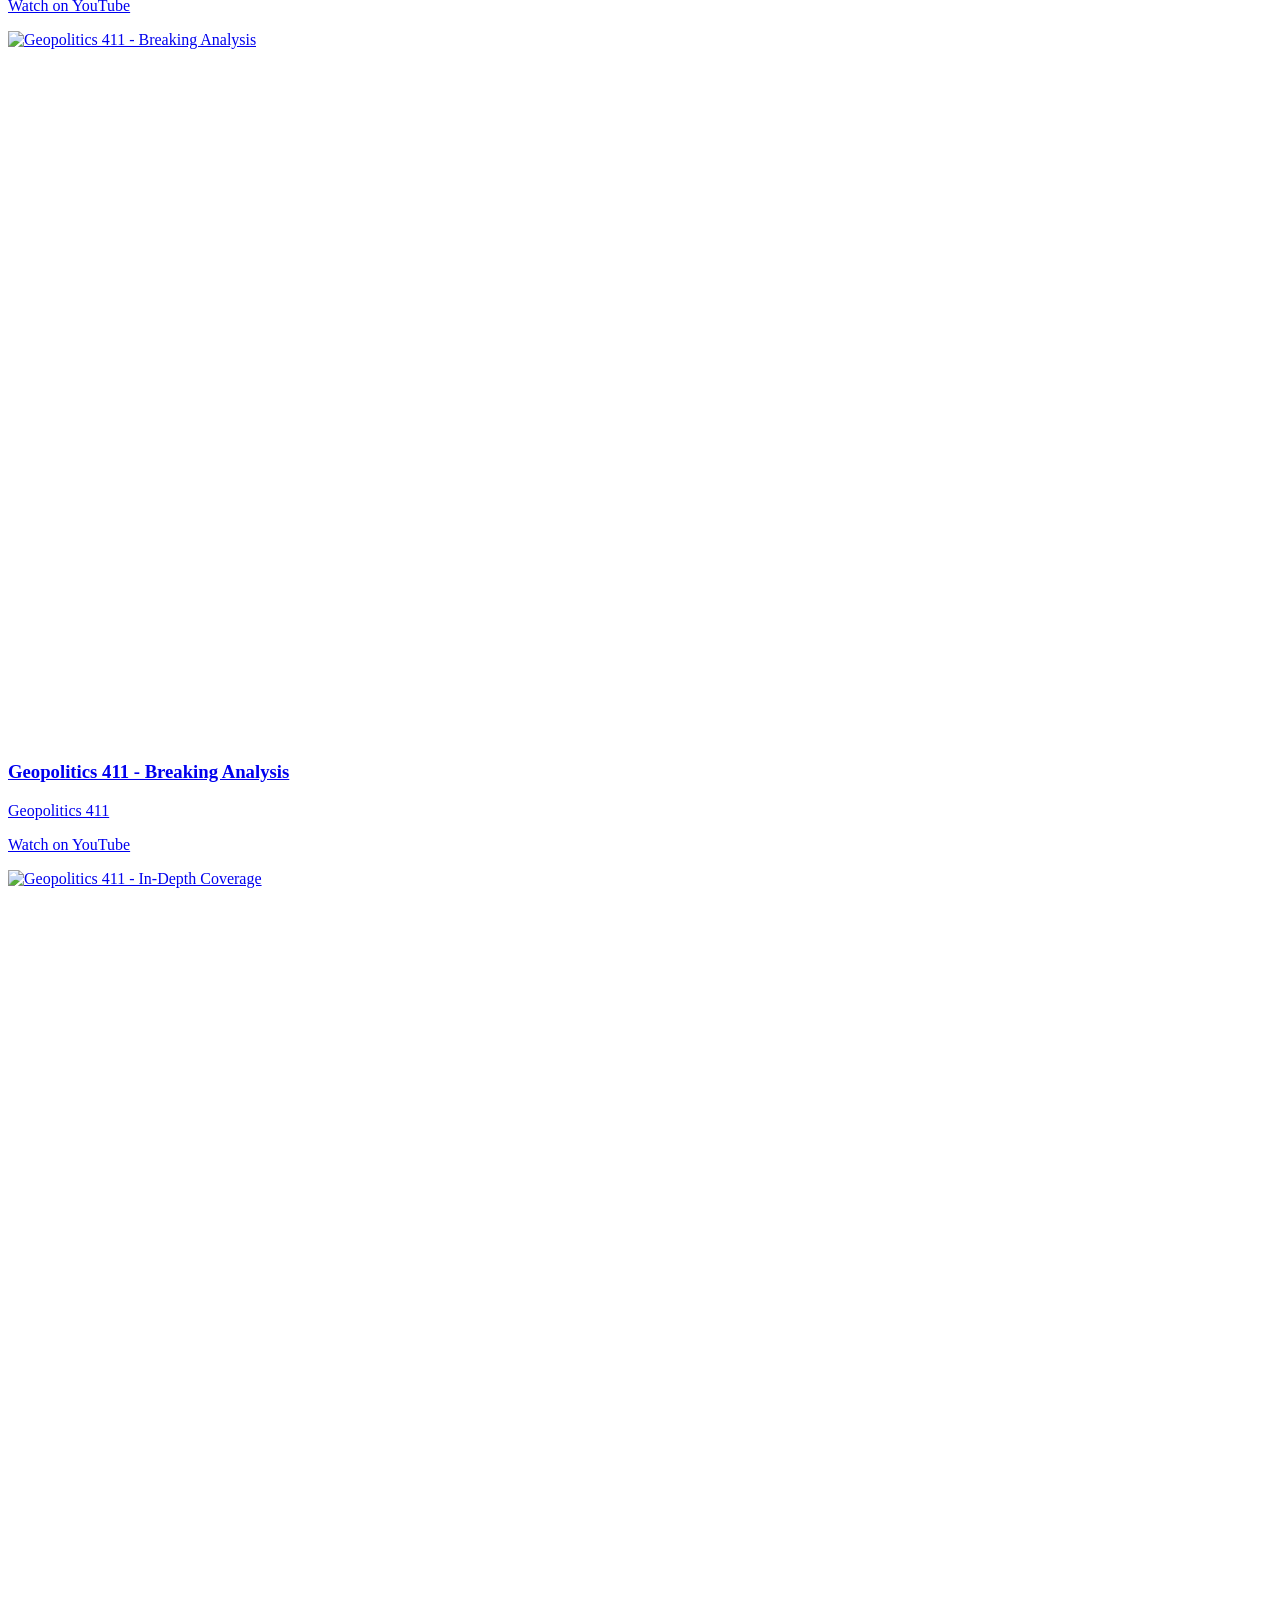
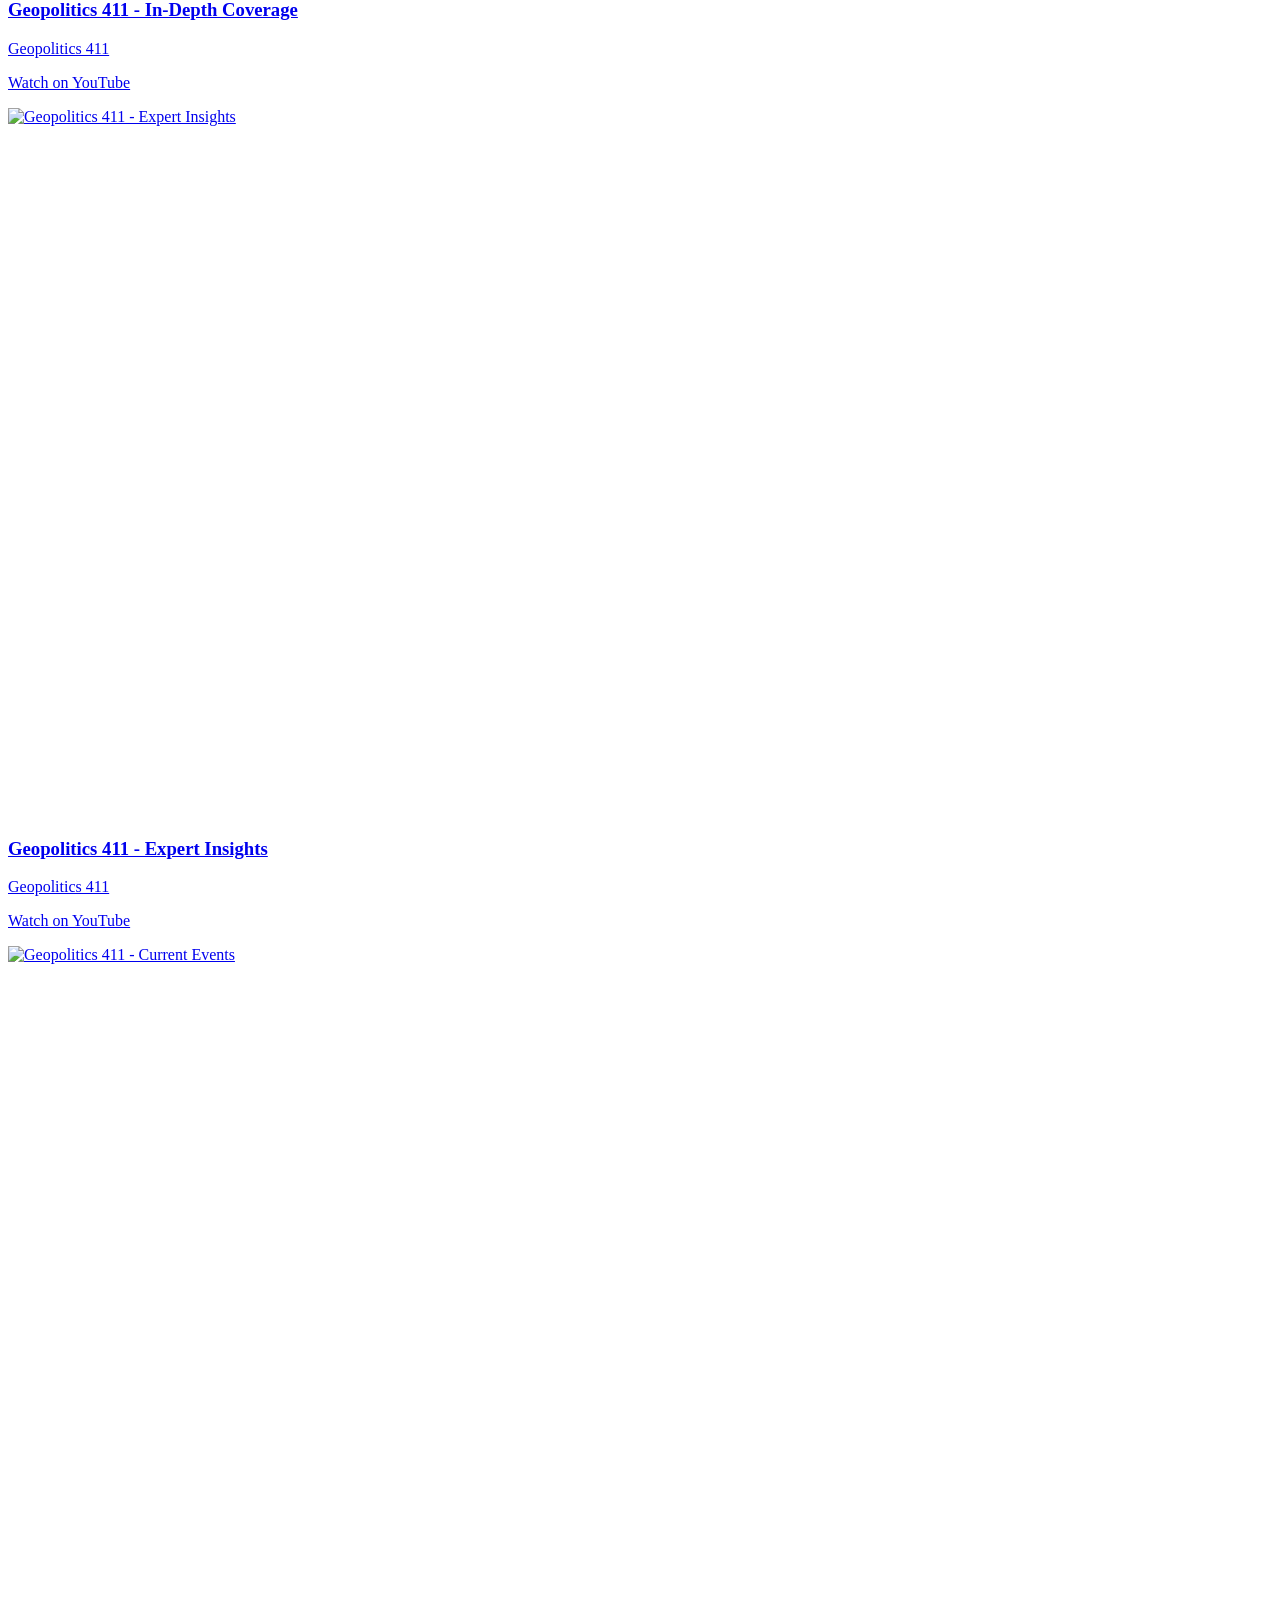
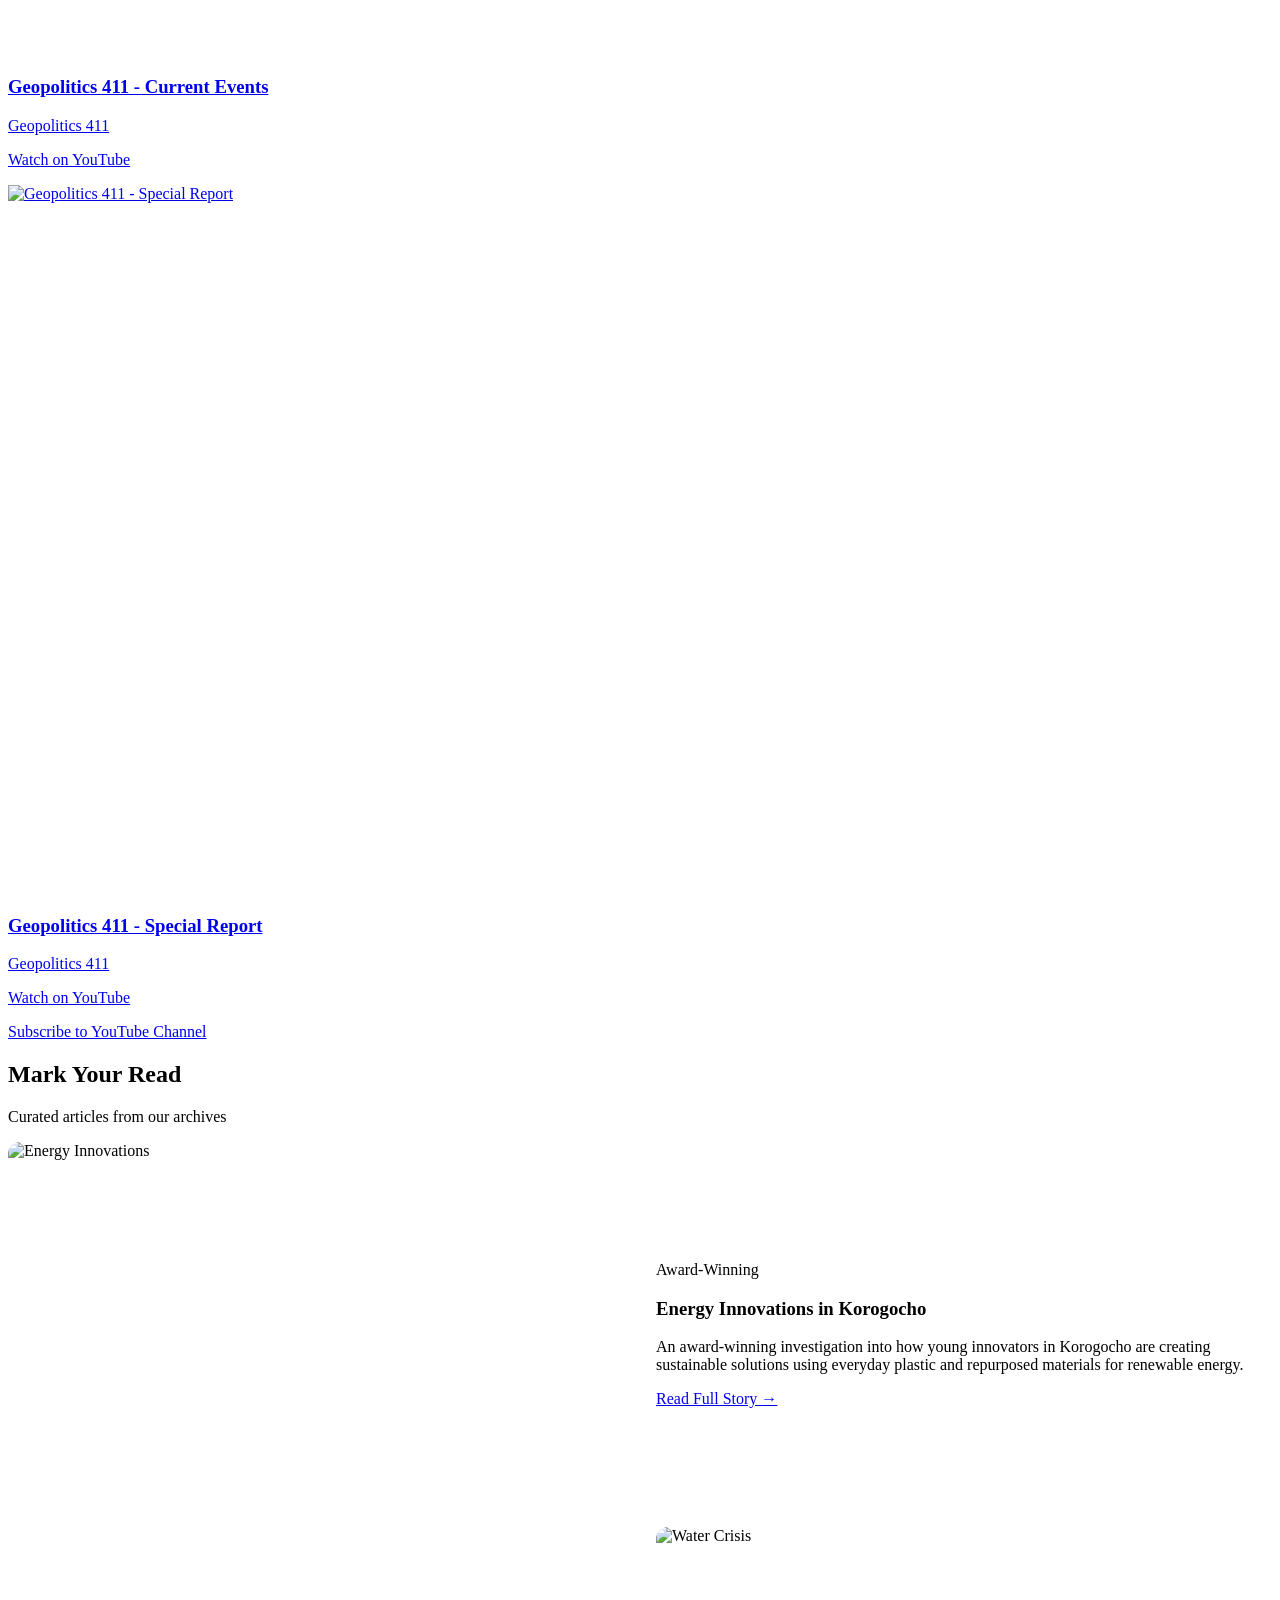
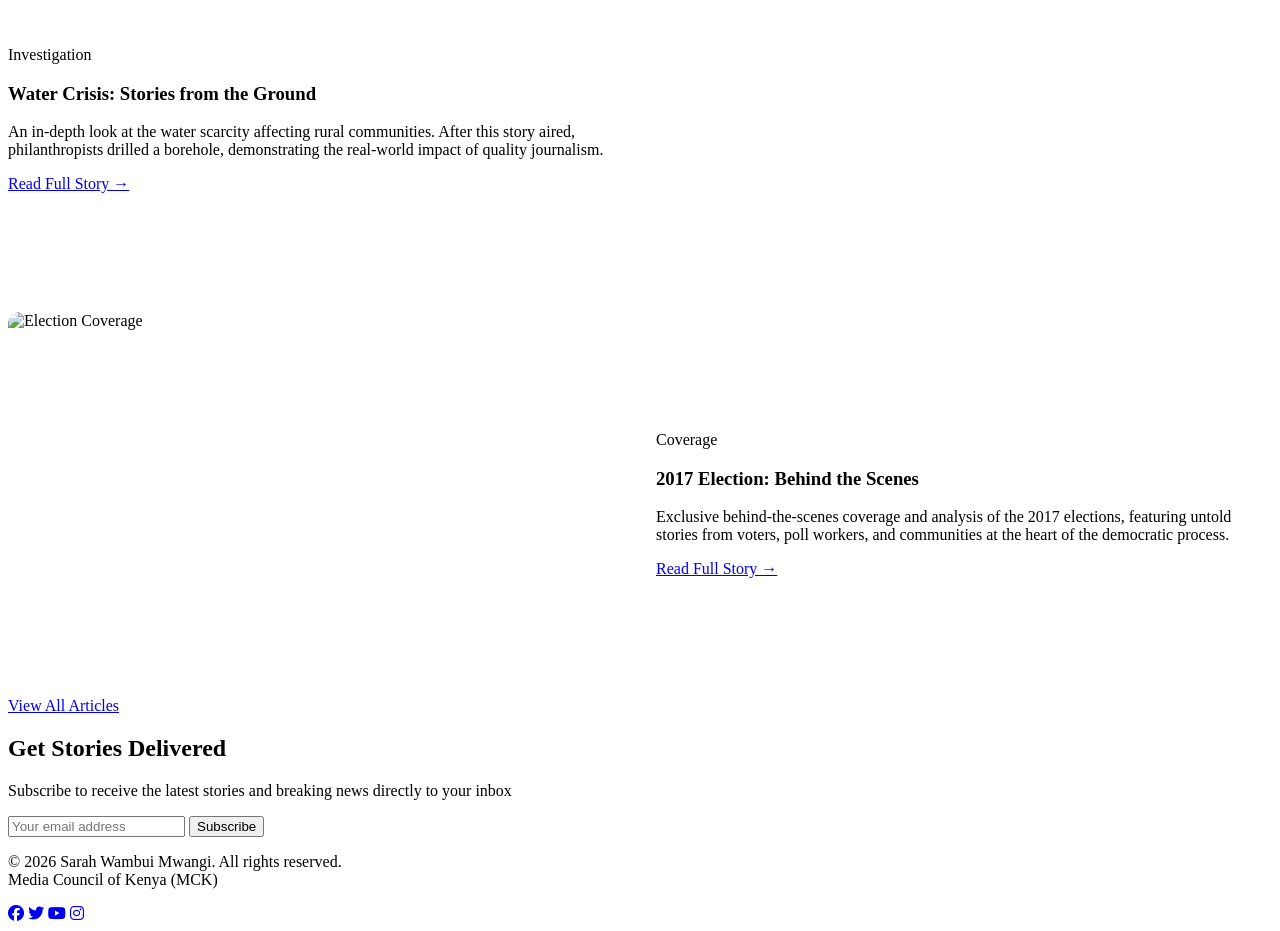
==== commit fc257ed3: "Add About link to navigation in index.html" ====
--- a/index.html
+++ b/index.html
@@ -67,6 +67,7 @@
                     <a href="index.html" class="flex items-center">
                         <img src="mel.jpeg" alt="Sarah Wambui Mwangi" class="h-10 w-10 rounded-full object-cover border-2 border-blue-900 shadow-md hover:scale-110 hover:rotate-10 transition-transform duration-300">
                     </a>
+                    <a href="about.html" class="sm:hidden text-sm font-medium text-gray-700">About</a>
                     <a href="gallery.html" class="sm:hidden text-sm font-medium text-gray-700">Gallery</a>
                     <a href="articles.html" class="sm:hidden text-sm font-medium text-gray-700">Articles</a>
                 </div>
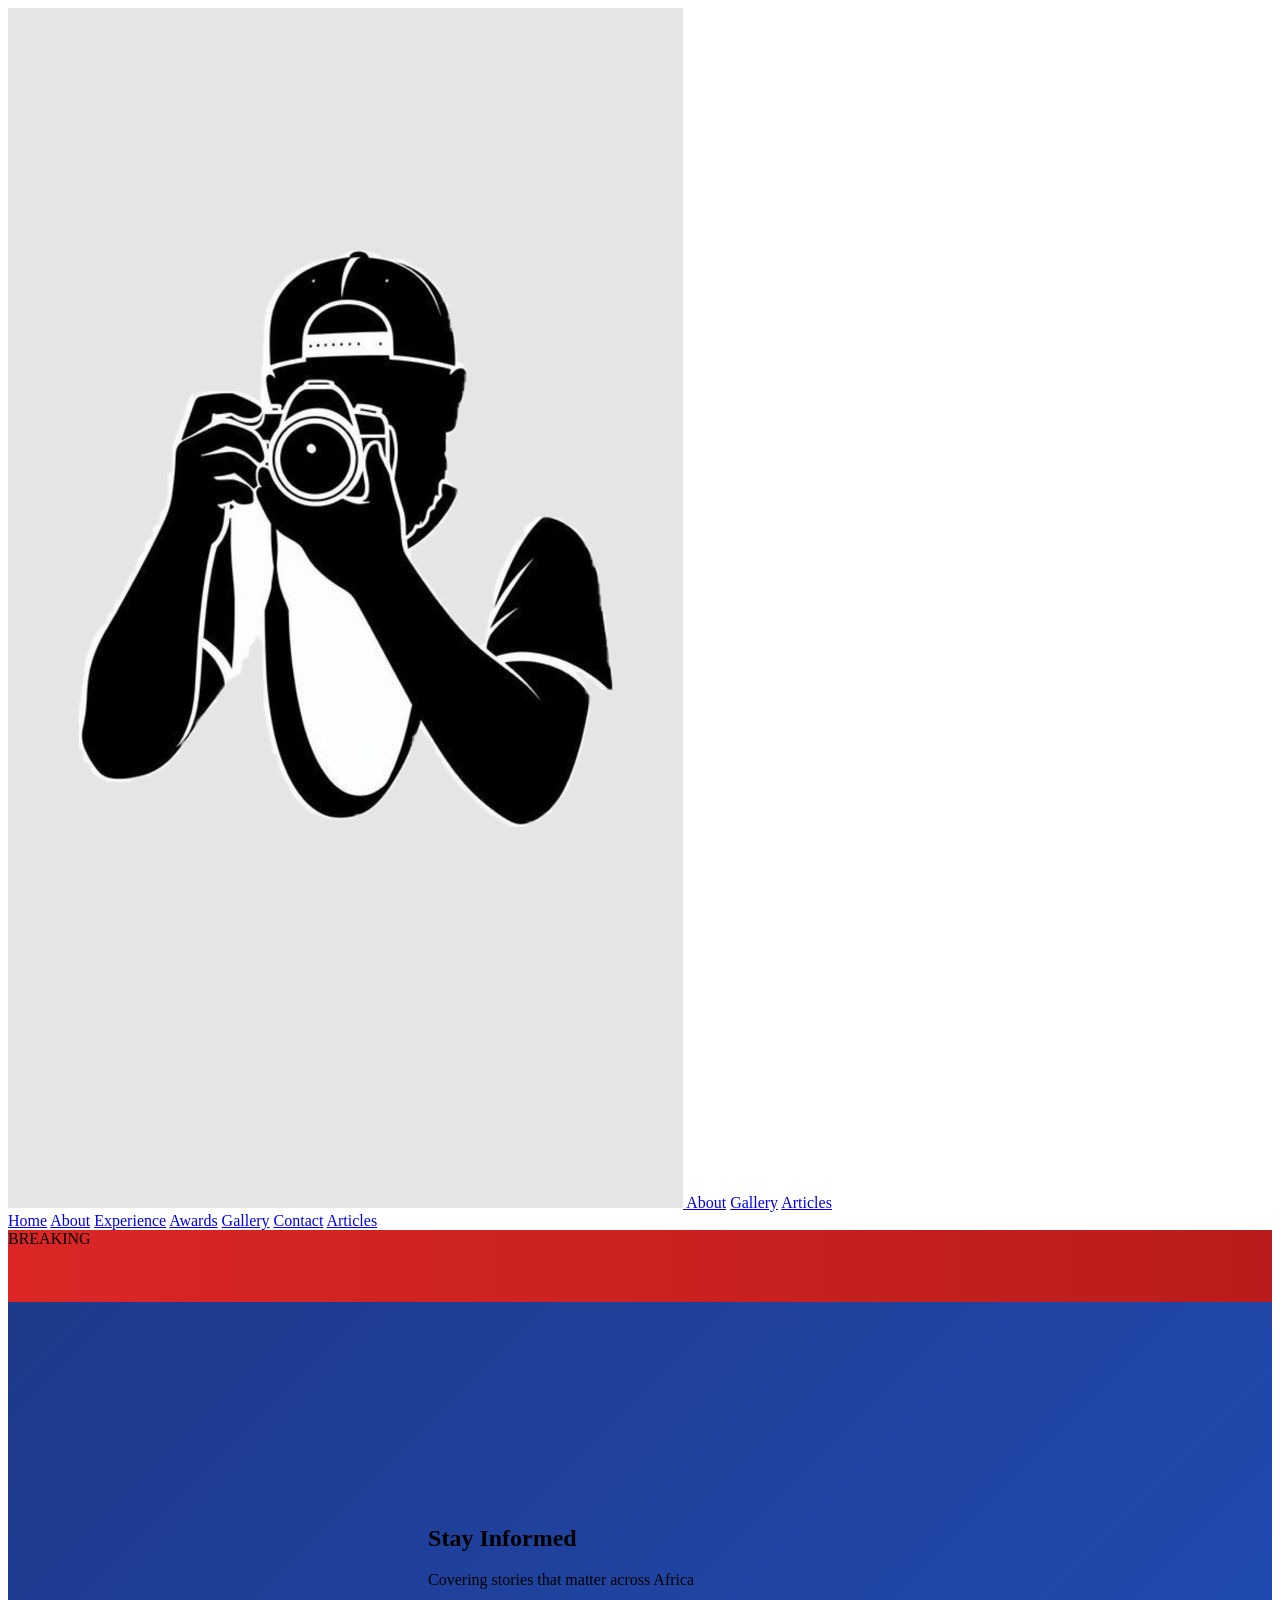
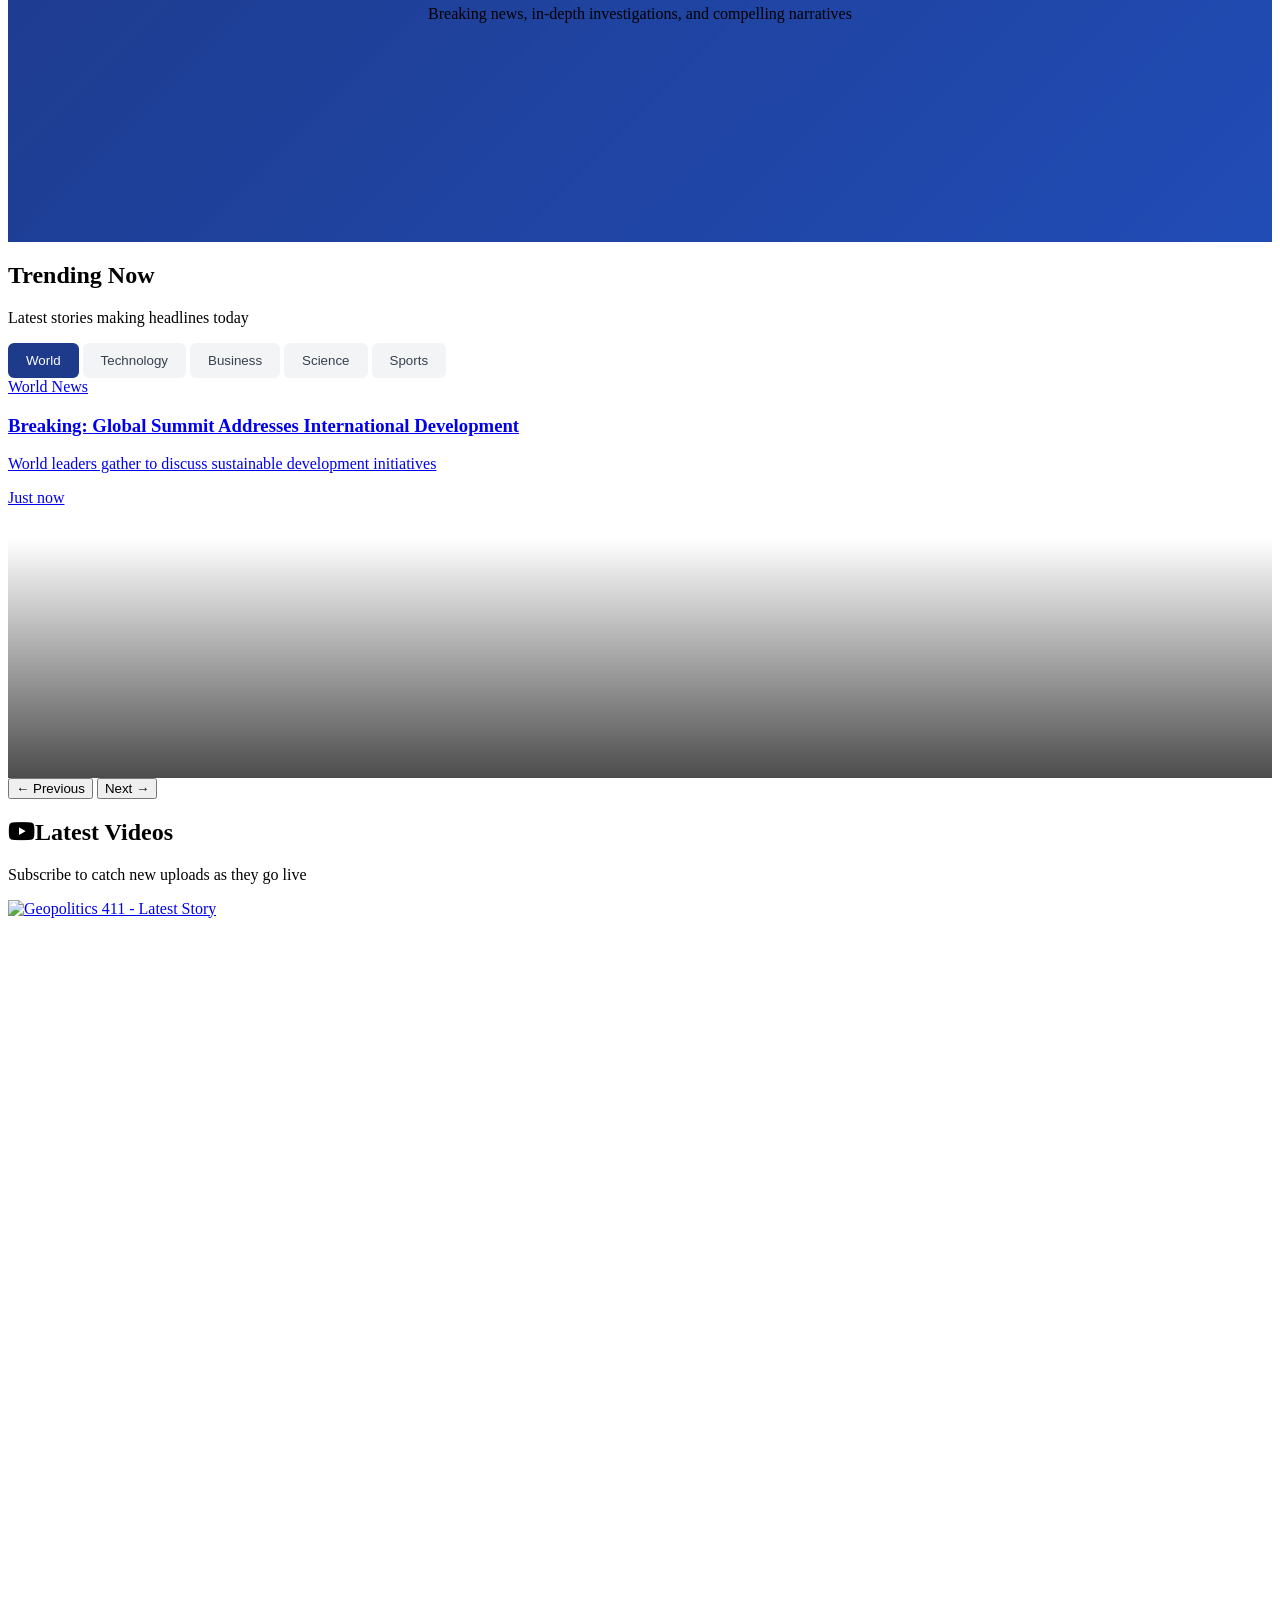
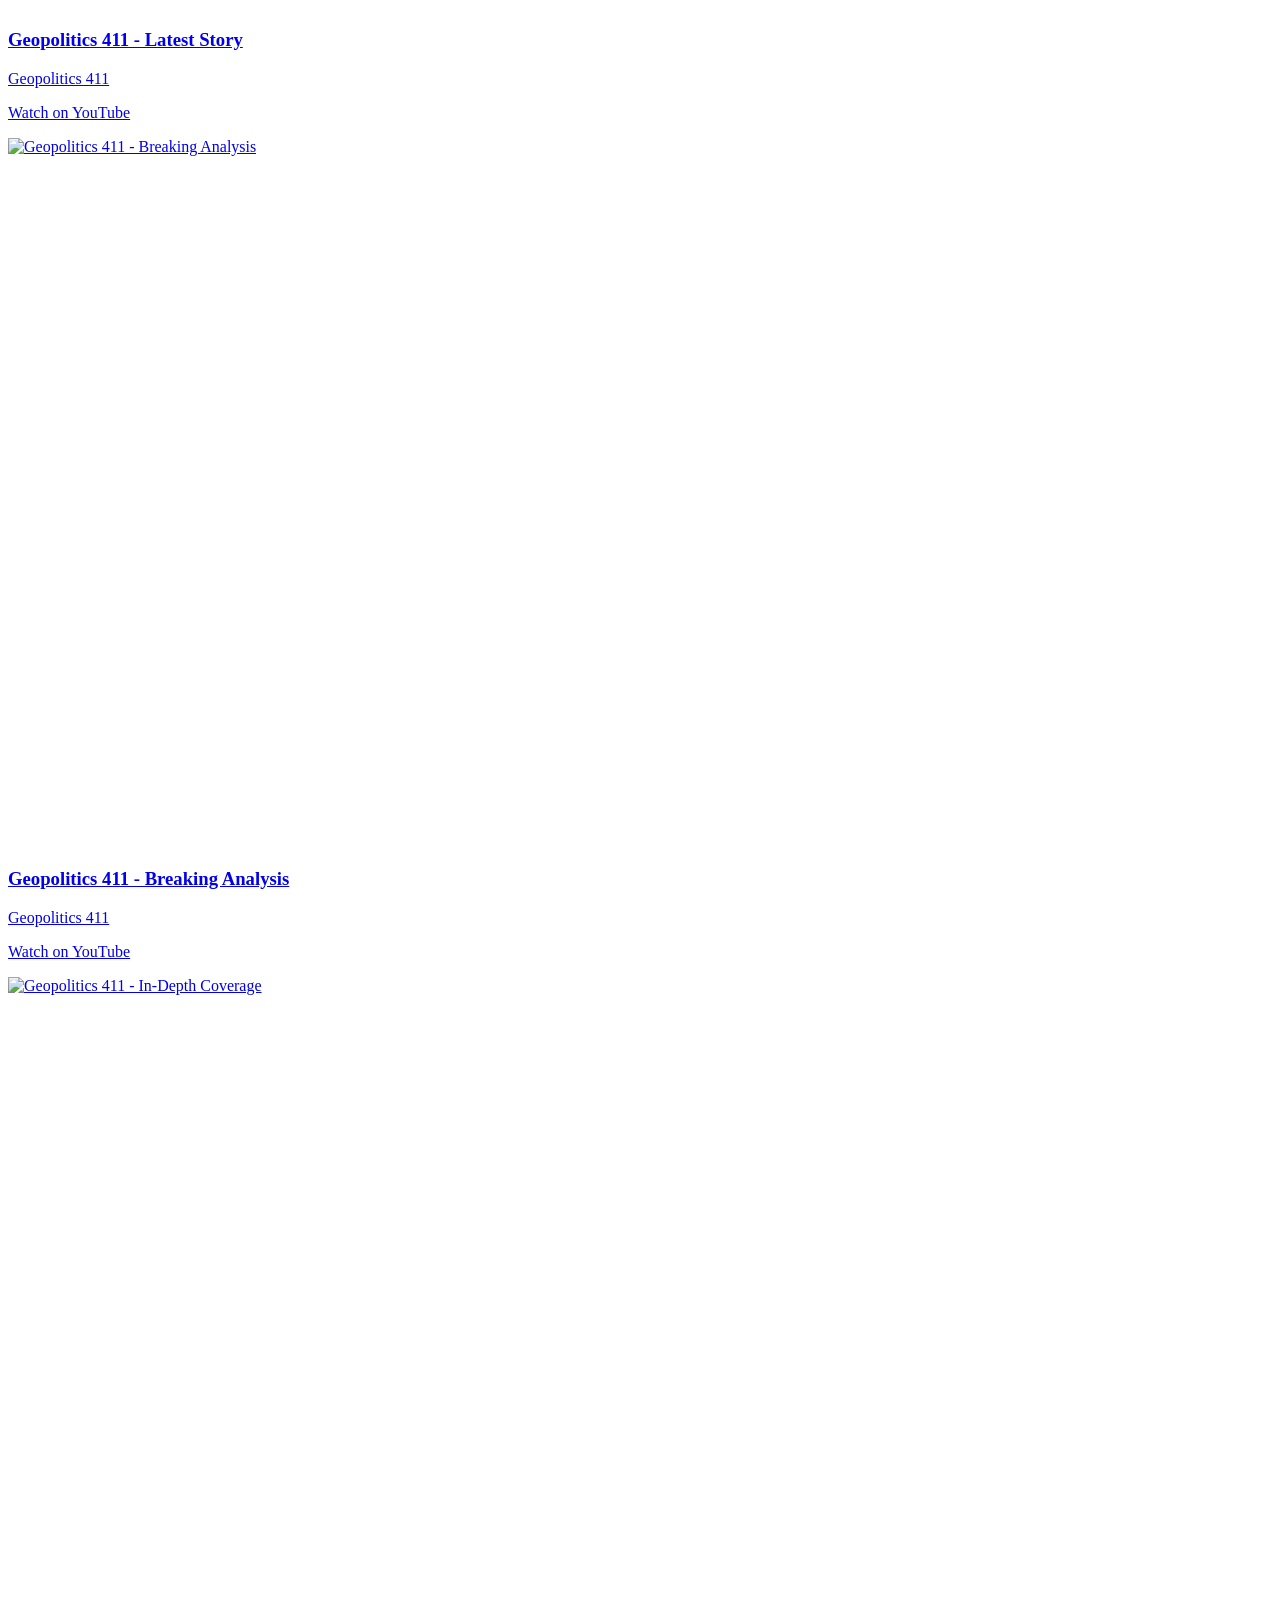
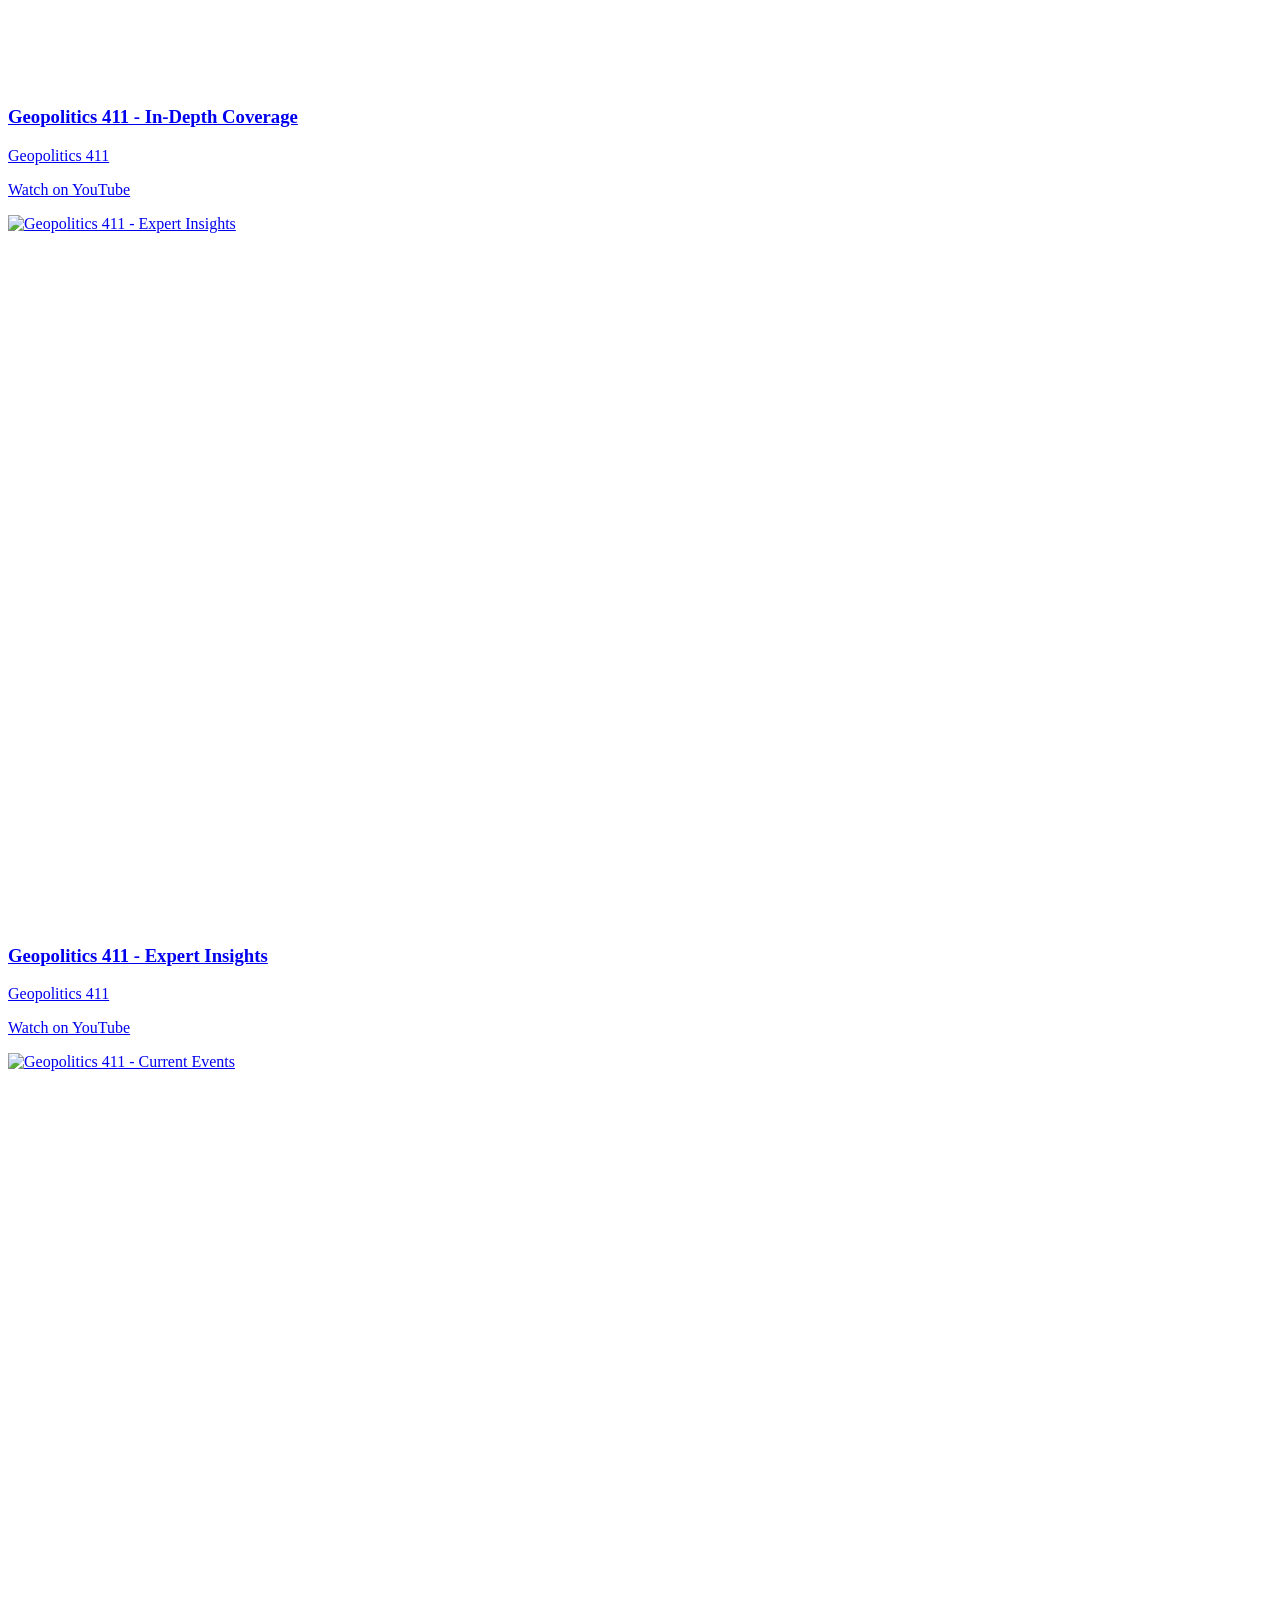
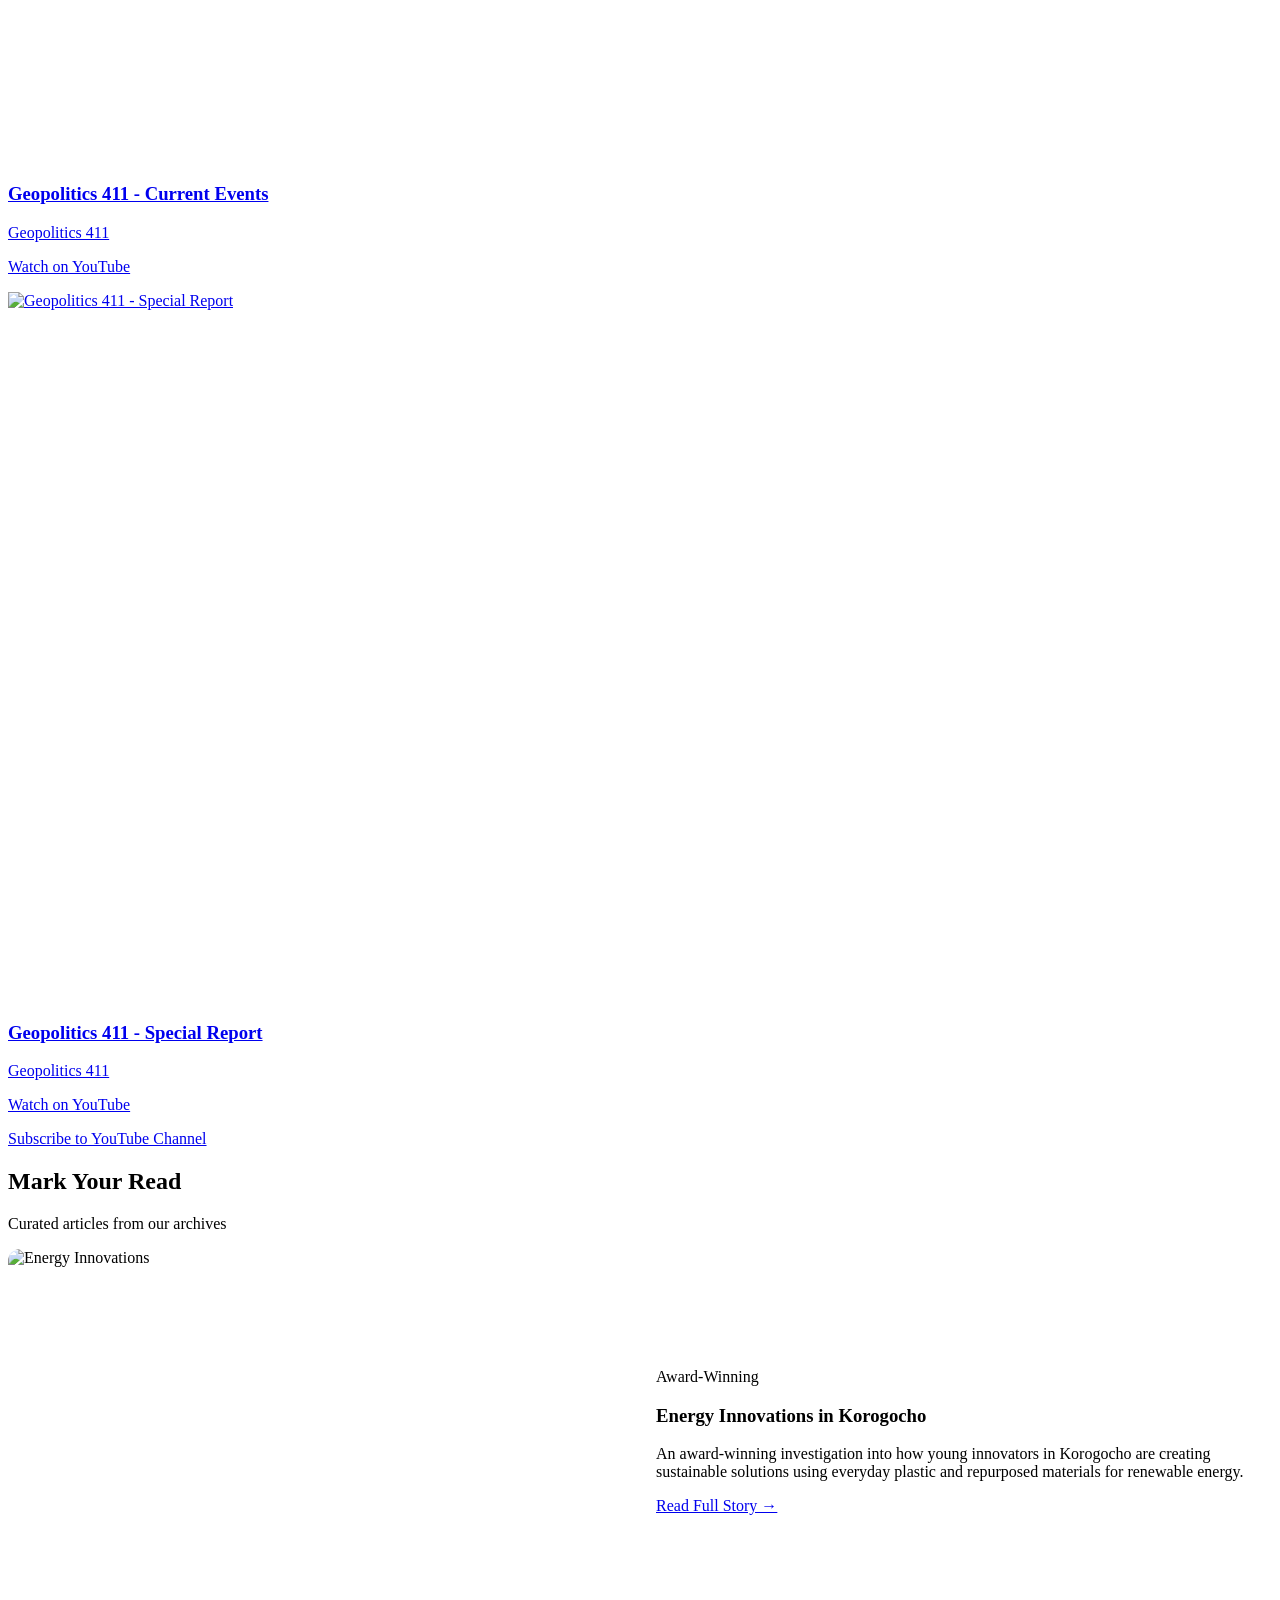
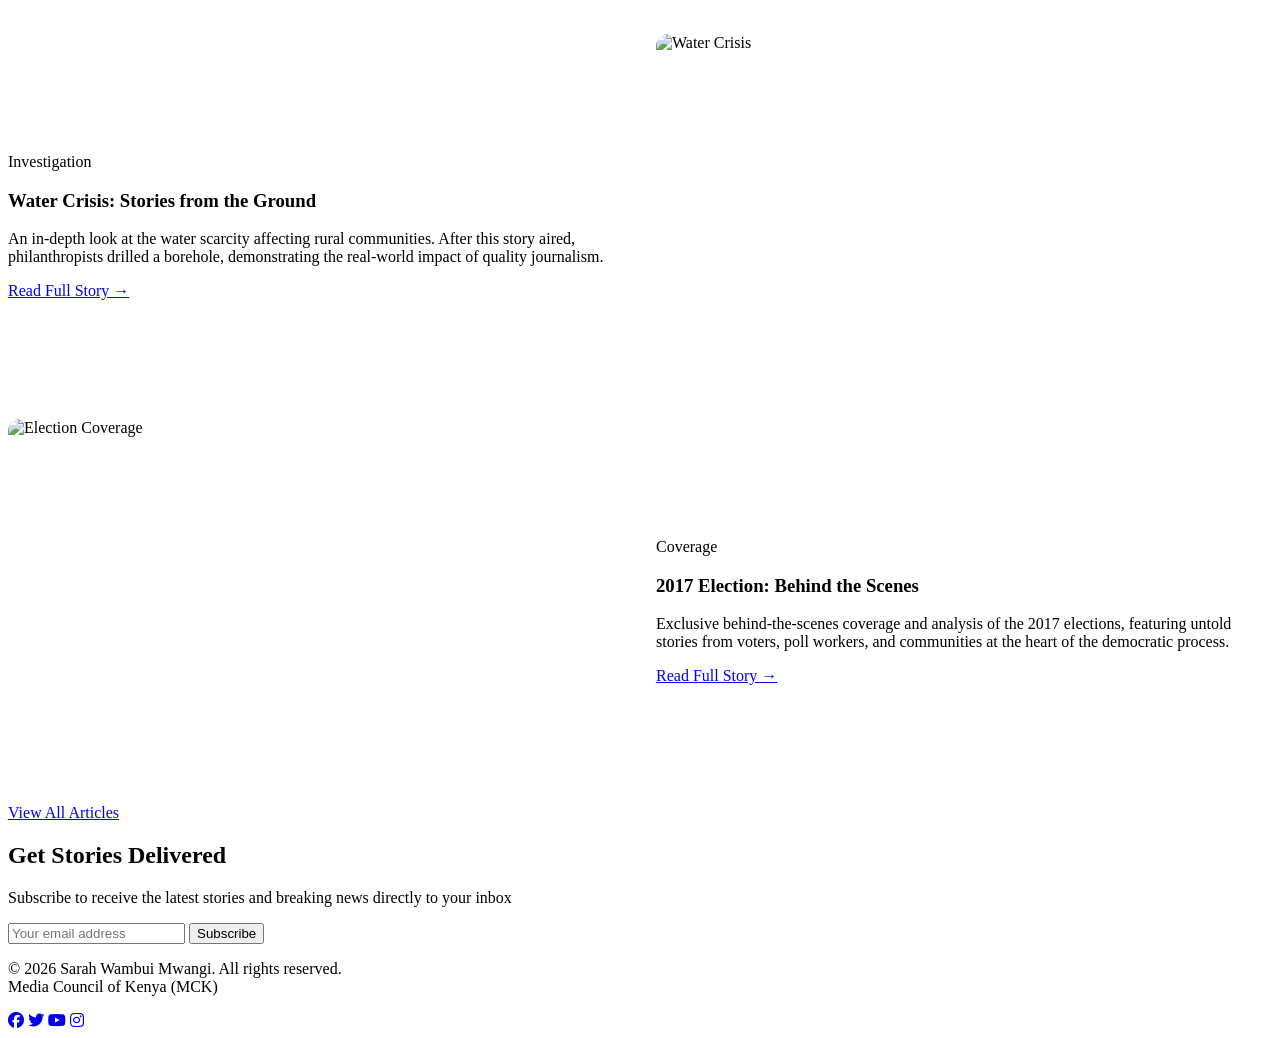
==== commit 086ee432: "Enhance news features and update navigation styles Added styles for news carousel, breaking news tic" ====
--- a/index.html
+++ b/index.html
@@ -56,11 +56,26 @@
         .featured-image { border-radius: 12px; overflow: hidden; aspect-ratio: 16/10; }
         .featured-image img { transition: transform 0.3s ease; }
         .featured-article:hover .featured-image img { transform: scale(1.05); }
+        
+        /* News Carousel Improvements */
+        .news-item { transition: opacity 0.6s ease, transform 0.6s ease; cursor: pointer; }
+        .news-item.active { transform: scale(1); }
+        .news-item:hover { opacity: 0.9; }
+        
+        /* Breaking News Ticker */
+        @keyframes marquee { 0% { transform: translateX(100%); } 100% { transform: translateX(-100%); } }
+        .animate-marquee { display: inline-block; animation: marquee 25s linear infinite; padding-left: 100%; }
+        .breaking-news { background: linear-gradient(90deg, #dc2626 0%, #b91c1c 100%); overflow: hidden; }
+        
+        /* News Category Tabs */
+        .news-tab { padding: 0.5rem 1rem; border-radius: 0.375rem; background: #f3f4f6; color: #374151; font-weight: 500; cursor: pointer; transition: all 0.3s ease; border: 2px solid transparent; }
+        .news-tab:hover { background: #e5e7eb; }
+        .news-tab.active { background: #1e3a8a; color: white; border-color: #1e3a8a; }
     </style>
 </head>
 <body class="bg-gray-50 scroll-smooth">
     <!-- Navigation -->
-    <nav class="sticky top-0 z-50 border-b border-gray-100 backdrop-blur-md bg-gradient-to-r from-white/95 to-white/90 shadow-sm">
+    <nav class="sticky top-0 z-50 border-b border-gray-100 backdrop-blur-md bg-linear-to-r from-white/95 to-white/90 shadow-sm">
         <div class="max-w-7xl mx-auto px-4 sm:px-6 lg:px-8">
             <div class="flex justify-between items-center h-16 sm:h-20">
                 <div class="flex items-center gap-3">
@@ -76,13 +91,28 @@
                     <a href="about.html" class="hidden sm:inline text-sm font-medium text-gray-700 hover:text-blue-900 relative after:absolute after:bottom-0 after:left-0 after:w-0 after:h-0.5 after:bg-blue-900 hover:after:w-full after:transition-all after:duration-300">About</a>
                     <a href="about.html#experience" class="hidden sm:inline text-sm font-medium text-gray-700 hover:text-blue-900 relative after:absolute after:bottom-0 after:left-0 after:w-0 after:h-0.5 after:bg-blue-900 hover:after:w-full after:transition-all after:duration-300">Experience</a>
                     <a href="about.html#achievements" class="hidden sm:inline text-sm font-medium text-gray-700 hover:text-blue-900 relative after:absolute after:bottom-0 after:left-0 after:w-0 after:h-0.5 after:bg-blue-900 hover:after:w-full after:transition-all after:duration-300">Awards</a>
-                    <a href="gallery.html" class="hidden sm:inline px-3 py-2 rounded text-blue-900 bg-blue-900 text-white font-medium text-sm hover:bg-blue-700 transition shadow-md">Gallery</a>
+                    <a href="gallery.html" class="hidden sm:inline px-3 py-2 rounded bg-blue-900 text-white font-medium text-sm hover:bg-blue-700 transition shadow-md">Gallery</a>
                     <a href="about.html#contact" class="hidden sm:inline text-sm font-medium text-gray-700 hover:text-blue-900 relative after:absolute after:bottom-0 after:left-0 after:w-0 after:h-0.5 after:bg-blue-900 hover:after:w-full after:transition-all after:duration-300">Contact</a>
                     <a href="articles.html" class="px-3 py-2 rounded text-white bg-blue-900 font-medium text-sm hover:bg-blue-700 transition shadow-md">Articles</a>
                 </div>
             </div>
         </div>
     </nav>
+
+    <!-- Breaking News Ticker -->
+    <div class="breaking-news text-white py-2 px-4 sm:px-6 lg:px-8 overflow-hidden">
+        <div class="max-w-7xl mx-auto flex items-center gap-4">
+            <div class="flex items-center gap-2 shrink-0">
+                <div class="w-2 h-2 bg-white rounded-full animate-pulse"></div>
+                <span class="font-bold text-sm uppercase">BREAKING</span>
+            </div>
+            <div class="flex-1 overflow-hidden">
+                <div class="animate-marquee whitespace-nowrap text-sm">
+                    <span id="breakingNews">Loading latest news...</span>
+                </div>
+            </div>
+        </div>
+    </div>
 
     <!-- Video Hero Section -->
     <section class="hero-video-carousel">
@@ -107,16 +137,17 @@
                 <p class="text-gray-600 mt-2">Latest stories making headlines today</p>
             </div>
             
+            <!-- News Category Tabs -->
+            <div class="flex flex-wrap gap-2 mb-6 overflow-x-auto pb-2">
+                <button onclick="loadCategory('business')" class="news-tab active">World</button>
+                <button onclick="loadCategory('technology')" class="news-tab">Technology</button>
+                <button onclick="loadCategory('business')" class="news-tab">Business</button>
+                <button onclick="loadCategory('science')" class="news-tab">Science</button>
+                <button onclick="loadCategory('sports')" class="news-tab">Sports</button>
+            </div>
+            
             <div class="news-carousel rounded-xl overflow-hidden shadow-lg" id="newsCarousel">
-                <div class="news-item active bg-gradient-to-r from-blue-900 to-blue-600">
-                    <div class="absolute inset-0 flex items-end p-8 z-10">
-                        <div class="text-white">
-                            <div class="inline-block bg-blue-600 px-3 py-1 rounded-full text-xs font-bold uppercase mb-3">Featured</div>
-                            <h3 class="text-2xl font-bold mb-2">Discover Stories That Matter</h3>
-                            <p class="text-blue-100">Explore investigative journalism and multimedia storytelling from across Africa</p>
-                        </div>
-                    </div>
-                </div>
+                <!-- News items will be loaded by JavaScript -->
             </div>
             
             <div class="carousel-dots flex gap-2" id="carouselDots"></div>
@@ -164,7 +195,7 @@
             <div class="space-y-8">
                 <article class="featured-article bg-white rounded-lg shadow-md p-6 md:p-8">
                     <div class="featured-image">
-                        <img src="https://images.unsplash.com/photo-1504711331083-9c895941bf81?w=600&h=400&fit=crop" alt="Energy Innovations">
+                        <img loading="lazy" src="https://images.unsplash.com/photo-1504711331083-9c895941bf81?w=600&h=400&fit=crop" alt="Energy Innovations">
                     </div>
                     <div>
                         <span class="text-blue-600 font-bold text-xs uppercase tracking-wider">Award-Winning</span>
@@ -176,7 +207,7 @@
 
                 <article class="featured-article bg-white rounded-lg shadow-md p-6 md:p-8">
                     <div class="featured-image">
-                        <img src="https://images.unsplash.com/photo-1524627675223-e8b13a2a04a0?w=600&h=400&fit=crop" alt="Water Crisis">
+                        <img loading="lazy" src="https://images.unsplash.com/photo-1524627675223-e8b13a2a04a0?w=600&h=400&fit=crop" alt="Water Crisis">
                     </div>
                     <div>
                         <span class="text-blue-600 font-bold text-xs uppercase tracking-wider">Investigation</span>
@@ -188,7 +219,7 @@
 
                 <article class="featured-article bg-white rounded-lg shadow-md p-6 md:p-8">
                     <div class="featured-image">
-                        <img src="https://images.unsplash.com/photo-1486312338219-ce68d2c6f44d?w=600&h=400&fit=crop" alt="Election Coverage">
+                        <img loading="lazy" src="https://images.unsplash.com/photo-1486312338219-ce68d2c6f44d?w=600&h=400&fit=crop" alt="Election Coverage">
                     </div>
                     <div>
                         <span class="text-blue-600 font-bold text-xs uppercase tracking-wider">Coverage</span>
@@ -206,7 +237,7 @@
     </section>
 
     <!-- Newsletter Section -->
-    <section class="py-12 sm:py-16 px-4 sm:px-6 lg:px-8 bg-gradient-to-r from-blue-600 to-blue-800 text-white">
+    <section class="py-12 sm:py-16 px-4 sm:px-6 lg:px-8 bg-linear-to-r from-blue-600 to-blue-800 text-white">
         <div class="max-w-2xl mx-auto text-center animate-fade-up">
             <h2 class="text-3xl sm:text-4xl font-bold mb-4">Get Stories Delivered</h2>
             <p class="text-blue-100 mb-8">Subscribe to receive the latest stories and breaking news directly to your inbox</p>
@@ -276,23 +307,36 @@
         let trendingNews = [];
         let currentNewsIndex = 0;
 
+        function timeAgo(dateString) {
+            const date = new Date(dateString);
+            const seconds = Math.floor((new Date() - date) / 1000);
+            const intervals = { year: 31536000, month: 2592000, day: 86400, hour: 3600, minute: 60 };
+            for (let key in intervals) {
+                const value = Math.floor(seconds / intervals[key]);
+                if (value >= 1) return value + " " + key + (value > 1 ? "s" : "") + " ago";
+            }
+            return "Just now";
+        }
+
         async function fetchTrendingNews() {
             try {
                 trendingNews = [];
                 const response = await fetch(
-                    'https://gnews.io/api/v4/top-headlines?token=' + NEWS_API_KEY + '&lang=en&max=10'
+                    `https://gnews.io/api/v4/top-headlines?token=${NEWS_API_KEY}&lang=en&country=ke&max=20`
                 );
 
                 const data = await response.json();
                 console.log("API response:", data);
+                console.log("Articles received:", data.articles);
 
                 if (data.articles && data.articles.length > 0) {
                     trendingNews = data.articles
-                        .filter(article => article.image)
+                        .filter(article => article.image || article.description)
                         .map(article => ({
                             title: article.title,
                             description: article.description,
-                            urlToImage: article.image,
+                            urlToImage: article.image || "https://via.placeholder.com/800x400?text=No+Image",
+                            url: article.url,
                             source: { name: article.source.name },
                             publishedAt: article.publishedAt
                         }));
@@ -307,11 +351,11 @@
             if (trendingNews.length === 0) {
                 console.log("Using fallback news data");
                 trendingNews = [
-                    { title: "Breaking: Global Summit Addresses International Development", description: "World leaders gather to discuss sustainable development initiatives", urlToImage: "https://images.unsplash.com/photo-1552664730-d307ca884978?w=800&h=400&fit=crop", source: { name: "World News" }, publishedAt: new Date().toISOString() },
-                    { title: "International Report: Climate Impact Accelerates Worldwide", description: "Environmental changes reshape communities across multiple continents", urlToImage: "https://images.unsplash.com/photo-1495673104541-1b036fb78b4f?w=800&h=400&fit=crop", source: { name: "Global Report" }, publishedAt: new Date().toISOString() },
-                    { title: "Tech Innovation Breakthrough Announced Globally", description: "New technology transforms industries and improvements lives worldwide", urlToImage: "https://images.unsplash.com/photo-1576091160550-112173dee98c?w=800&h=400&fit=crop", source: { name: "Tech Worldwide" }, publishedAt: new Date().toISOString() },
-                    { title: "Economic Update: Markets Respond to Global Trends", description: "Financial developments impact economies across the world", urlToImage: "https://images.unsplash.com/photo-1611974235016-6a5eb9a8c5ff?w=800&h=400&fit=crop", source: { name: "Financial Times" }, publishedAt: new Date().toISOString() },
-                    { title: "Health Crisis: International Response Mobilized", description: "Global health organizations unite to address emerging challenges", urlToImage: "https://images.unsplash.com/photo-1576091160506-112173dee98c?w=800&h=400&fit=crop", source: { name: "Health World" }, publishedAt: new Date().toISOString() }
+                    { title: "Breaking: Global Summit Addresses International Development", description: "World leaders gather to discuss sustainable development initiatives", urlToImage: "https://images.unsplash.com/photo-1552664730-d307ca884978?w=800&h=400&fit=crop", url: "#", source: { name: "World News" }, publishedAt: new Date().toISOString() },
+                    { title: "International Report: Climate Impact Accelerates Worldwide", description: "Environmental changes reshape communities across multiple continents", urlToImage: "https://images.unsplash.com/photo-1495673104541-1b036fb78b4f?w=800&h=400&fit=crop", url: "#", source: { name: "Global Report" }, publishedAt: new Date().toISOString() },
+                    { title: "Tech Innovation Breakthrough Announced Globally", description: "New technology transforms industries and improvements lives worldwide", urlToImage: "https://images.unsplash.com/photo-1576091160550-112173dee98c?w=800&h=400&fit=crop", url: "#", source: { name: "Tech Worldwide" }, publishedAt: new Date().toISOString() },
+                    { title: "Economic Update: Markets Respond to Global Trends", description: "Financial developments impact economies across the world", urlToImage: "https://images.unsplash.com/photo-1611974235016-6a5eb9a8c5ff?w=800&h=400&fit=crop", url: "#", source: { name: "Financial Times" }, publishedAt: new Date().toISOString() },
+                    { title: "Health Crisis: International Response Mobilized", description: "Global health organizations unite to address emerging challenges", urlToImage: "https://images.unsplash.com/photo-1576091160506-112173dee98c?w=800&h=400&fit=crop", url: "#", source: { name: "Health World" }, publishedAt: new Date().toISOString() }
                 ];
             }
             displayTrendingNews();
@@ -321,20 +365,60 @@
             if (trendingNews.length === 0) return;
             const carousel = document.getElementById('newsCarousel');
             carousel.innerHTML = trendingNews.map((article, index) => `
-                <div class="news-item ${index === 0 ? 'active' : ''}" style="background-image: url('${article.urlToImage}')">
+                <a href="${article.url}" target="_blank" class="news-item ${index === 0 ? 'active' : ''}" style="background-image: url('${article.urlToImage}'); cursor: pointer;" title="Click to read full article">
                     <div class="absolute inset-0 flex items-end p-8 z-10">
                         <div class="text-white">
                             <div class="inline-block bg-blue-600 px-3 py-1 rounded-full text-xs font-bold uppercase mb-3">${article.source.name}</div>
                             <h3 class="text-2xl font-bold mb-2 line-clamp-2">${article.title}</h3>
-                            <p class="text-blue-100 line-clamp-1">${article.description || ''}</p>
+                            <p class="text-blue-100 line-clamp-1 mb-2">${article.description || ''}</p>
+                            <p class="text-blue-200 text-sm font-medium">${timeAgo(article.publishedAt)}</p>
                         </div>
                     </div>
-                </div>
+                </a>
             `).join('');
             const dotsContainer = document.getElementById('carouselDots');
             dotsContainer.innerHTML = trendingNews.map((_, index) => `<div class="dot ${index === 0 ? 'active' : ''}" onclick="goToNews(${index})"></div>`).join('');
         }
-
+        function updateBreakingNews() {
+            if (trendingNews.length > 0) {
+                const headlines = trendingNews
+                    .slice(0, 5)
+                    .map(n => n.title)
+                    .join(" • ");
+                document.getElementById("breakingNews").innerText = headlines;
+            }
+        }
+
+        let currentCategory = 'business';
+        
+        async function loadCategory(category) {
+            currentCategory = category;
+            try {
+                const response = await fetch(
+                    `https://gnews.io/api/v4/top-headlines?token=${NEWS_API_KEY}&lang=en&country=ke&topic=${category}&max=20`
+                );
+                const data = await response.json();
+                console.log(`Fetching ${category} news:`, data);
+                
+                if (data.articles && data.articles.length > 0) {
+                    trendingNews = data.articles
+                        .filter(article => article.image || article.description)
+                        .map(article => ({
+                            title: article.title,
+                            description: article.description,
+                            urlToImage: article.image || "https://via.placeholder.com/800x400?text=No+Image",
+                            url: article.url,
+                            source: { name: article.source.name },
+                            publishedAt: article.publishedAt
+                        }));
+                    currentNewsIndex = 0;
+                    displayTrendingNews();
+                    updateBreakingNews();
+                }
+            } catch (error) {
+                console.error(`Error fetching ${category} news:`, error);
+            }
+        }
         function nextNews() { if (trendingNews.length > 0) { currentNewsIndex = (currentNewsIndex + 1) % trendingNews.length; updateNewsCarousel(); } }
         function previousNews() { if (trendingNews.length > 0) { currentNewsIndex = (currentNewsIndex - 1 + trendingNews.length) % trendingNews.length; updateNewsCarousel(); } }
         function goToNews(index) { currentNewsIndex = index; updateNewsCarousel(); }
@@ -366,7 +450,7 @@
                 <div class="youtube-card" style="animation-delay: ${index * 0.1}s;">
                     <a href="https://www.youtube.com/watch?v=${video.videoId}" target="_blank" class="block">
                         <div class="youtube-thumbnail relative">
-                            <img src="https://img.youtube.com/vi/${video.videoId}/mqdefault.jpg" alt="${video.title}" class="w-full h-full object-cover">
+                            <img loading="lazy" src="https://img.youtube.com/vi/${video.videoId}/mqdefault.jpg" alt="${video.title}" class="w-full h-full object-cover">
                             <div class="play-button"><i class="fas fa-play"></i></div>
                         </div>
                         <div class="p-4">
@@ -410,6 +494,15 @@
             fetchYouTubeVideos();
             setInterval(nextNews, 8000);
             setInterval(fetchTrendingNews, 120000); // Refresh news every 2 minutes
+            
+            // Update category tab active state when clicked
+            document.querySelectorAll('.news-tab').forEach(tab => {
+                tab.addEventListener('click', function() {
+                    document.querySelectorAll('.news-tab').forEach(t => t.classList.remove('active'));
+                    this.classList.add('active');
+                });
+            });
+            
             const links = document.querySelectorAll('nav a');
             const path = window.location.pathname.split('/').pop() || 'index.html';
             links.forEach(a => {
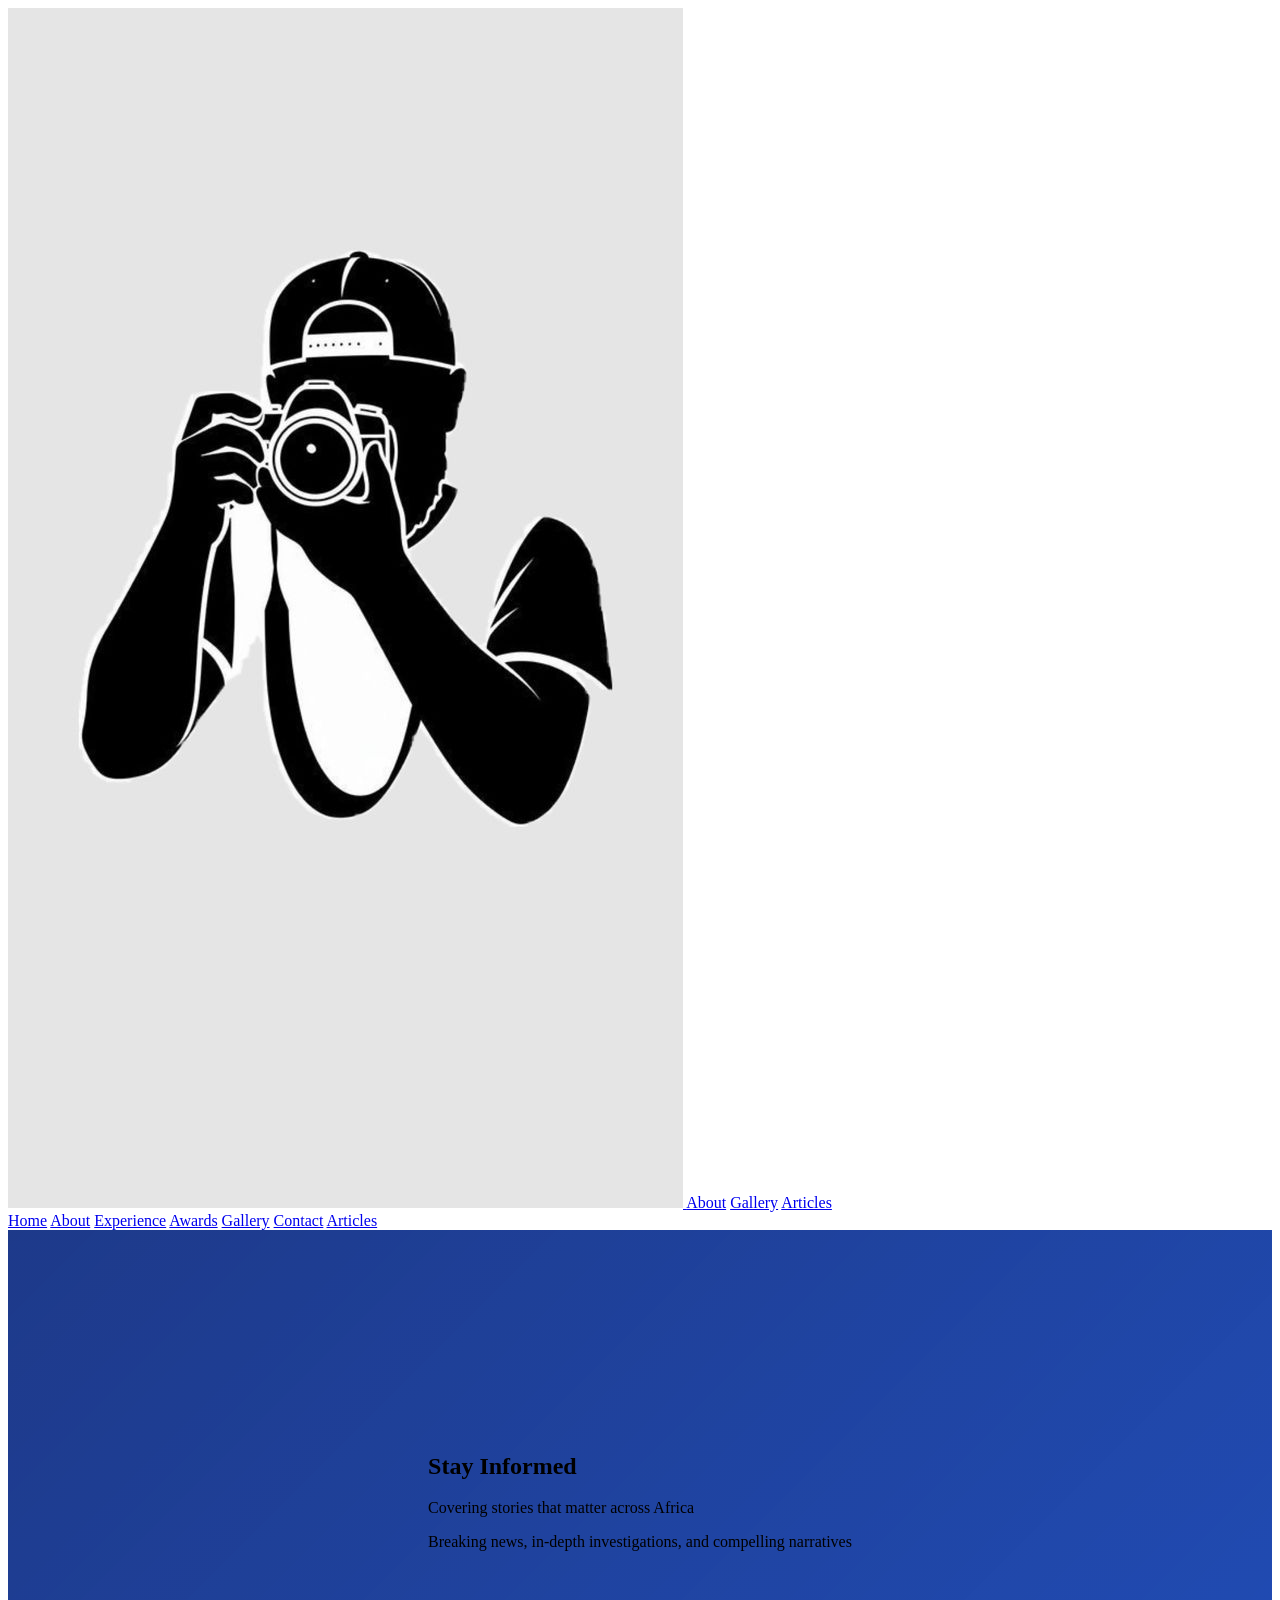
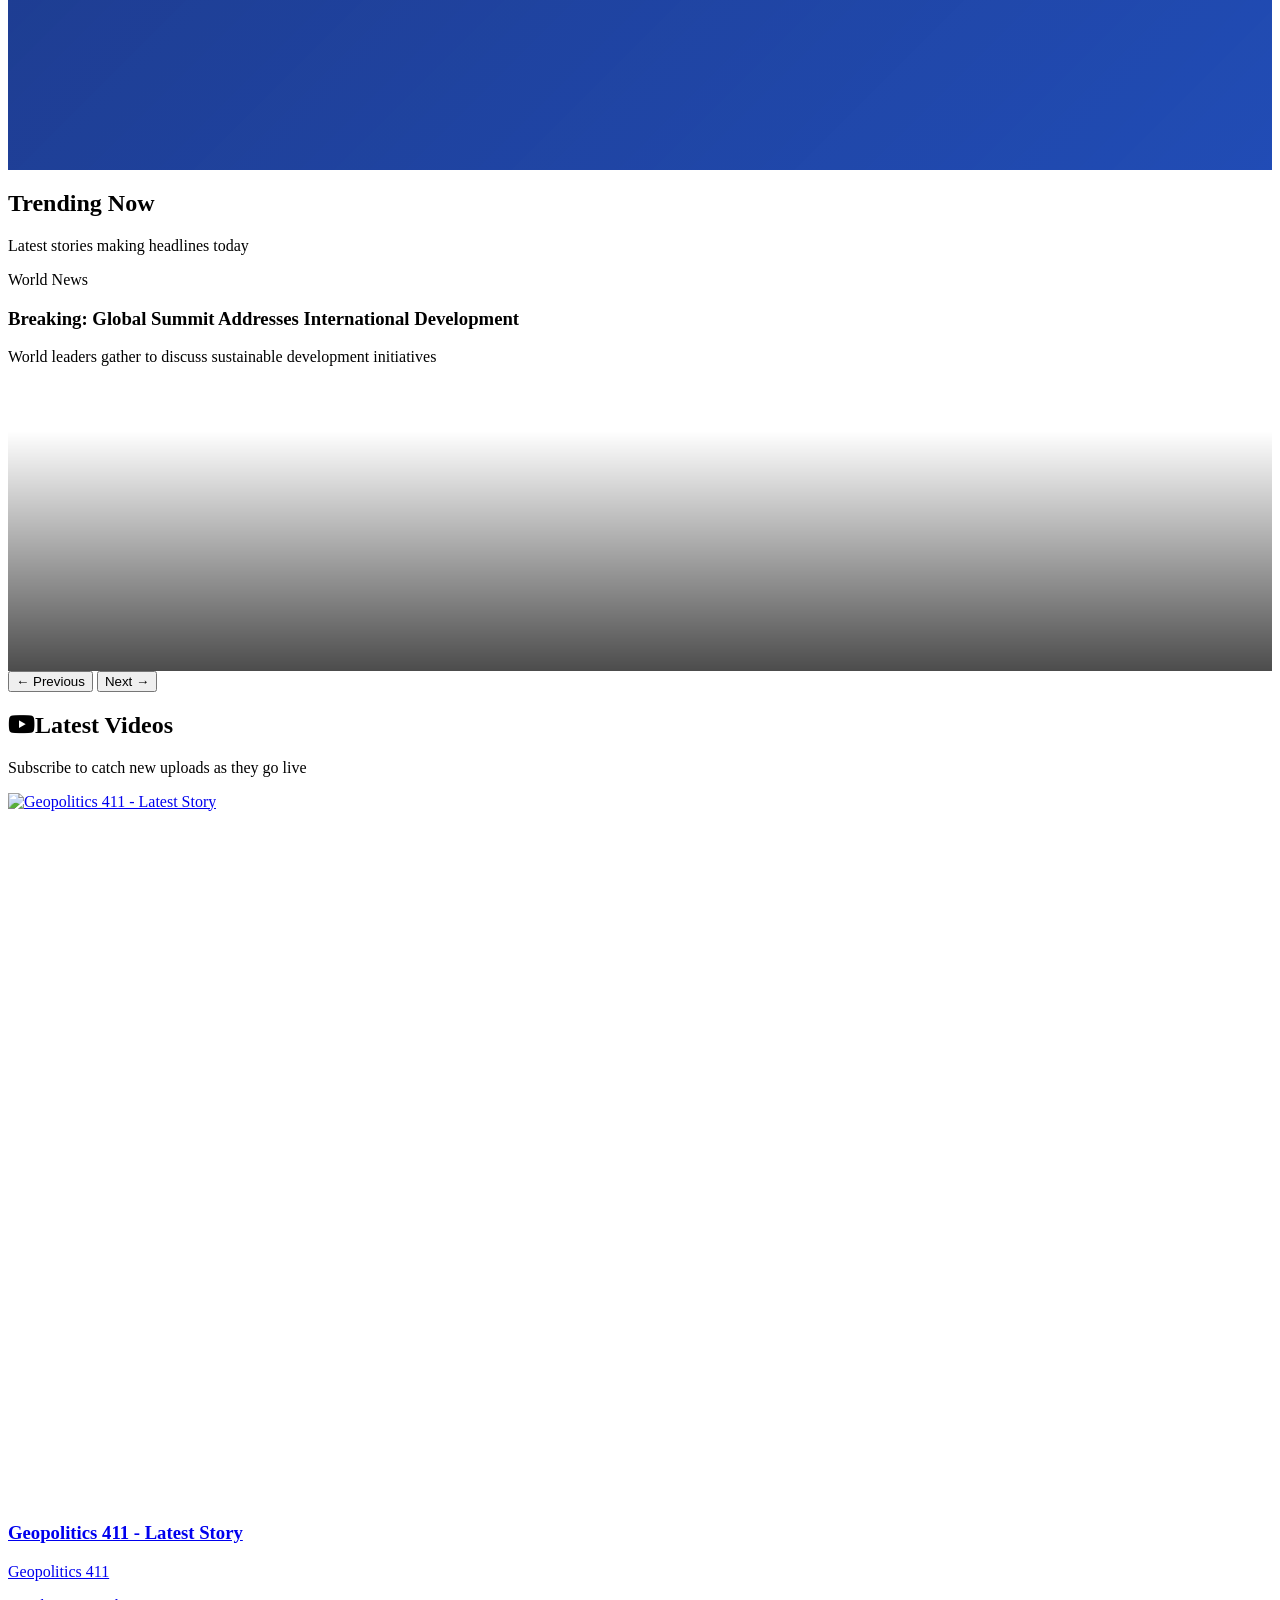
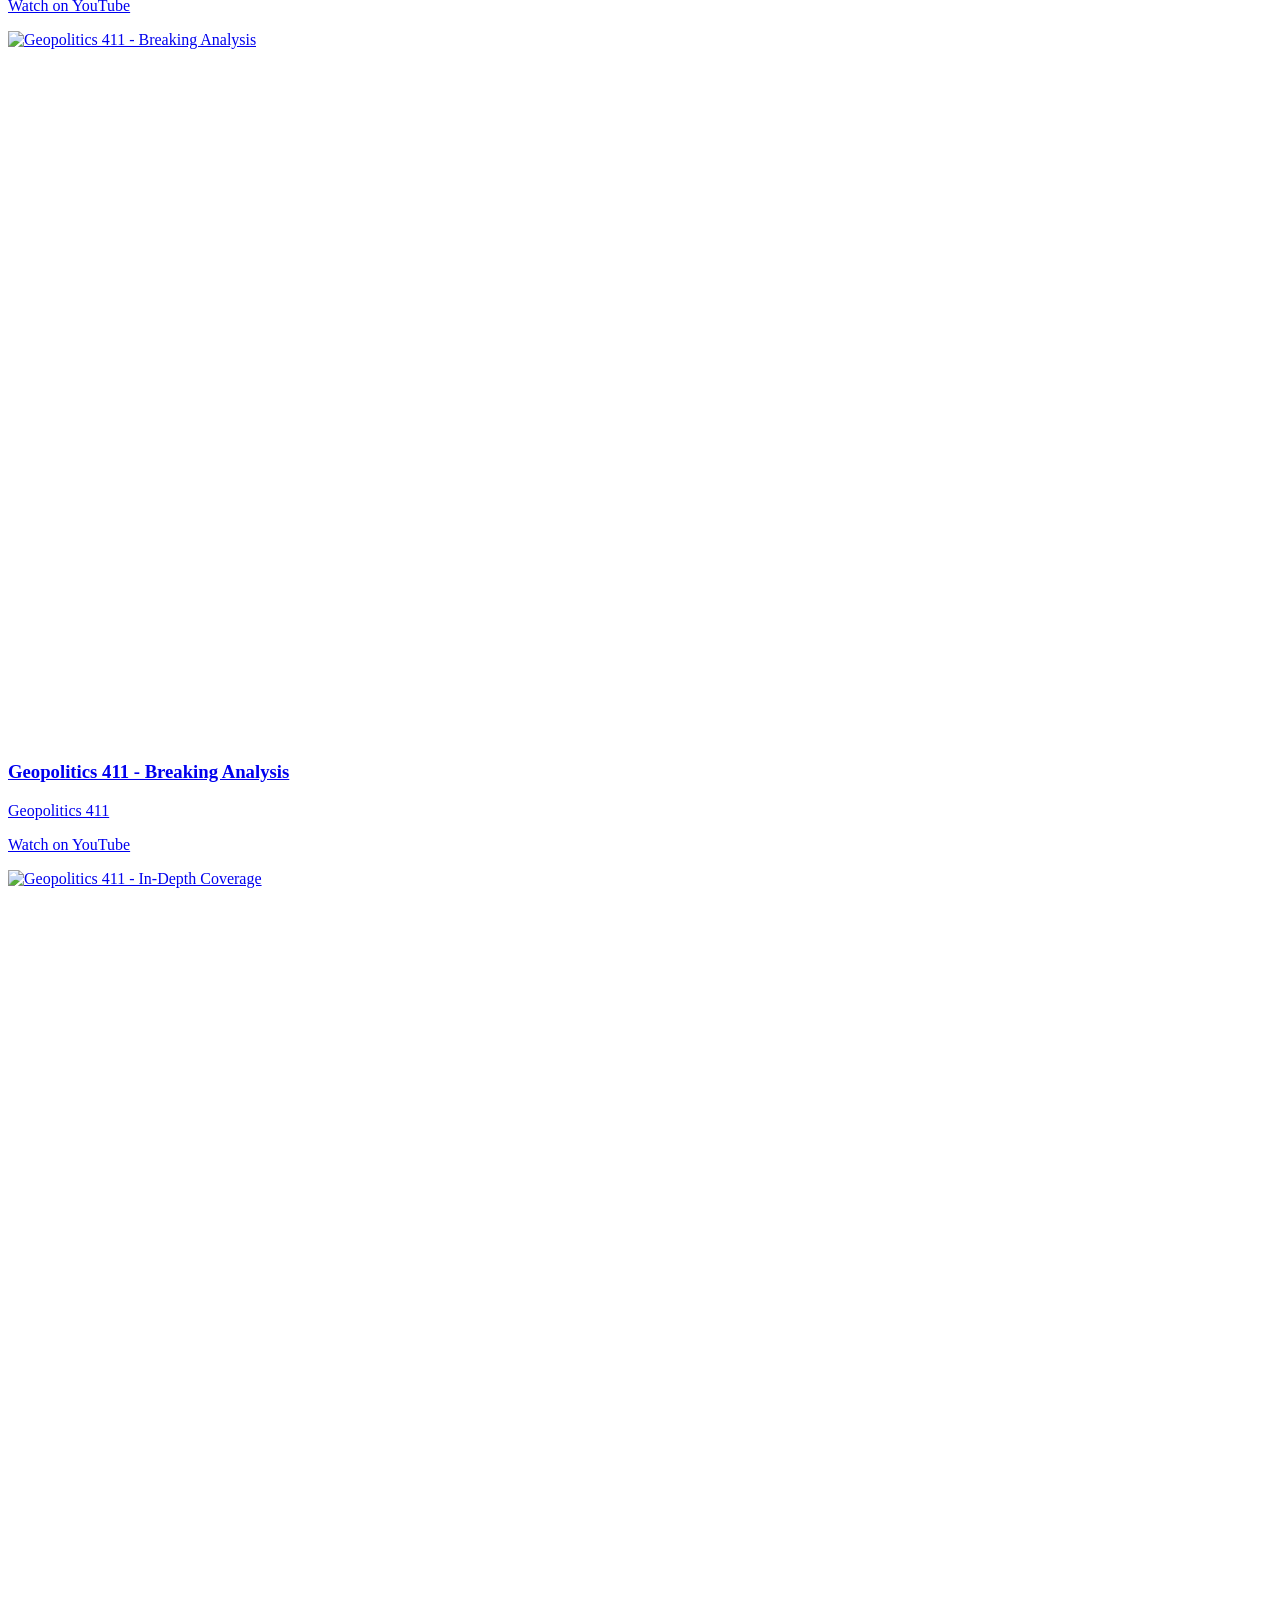
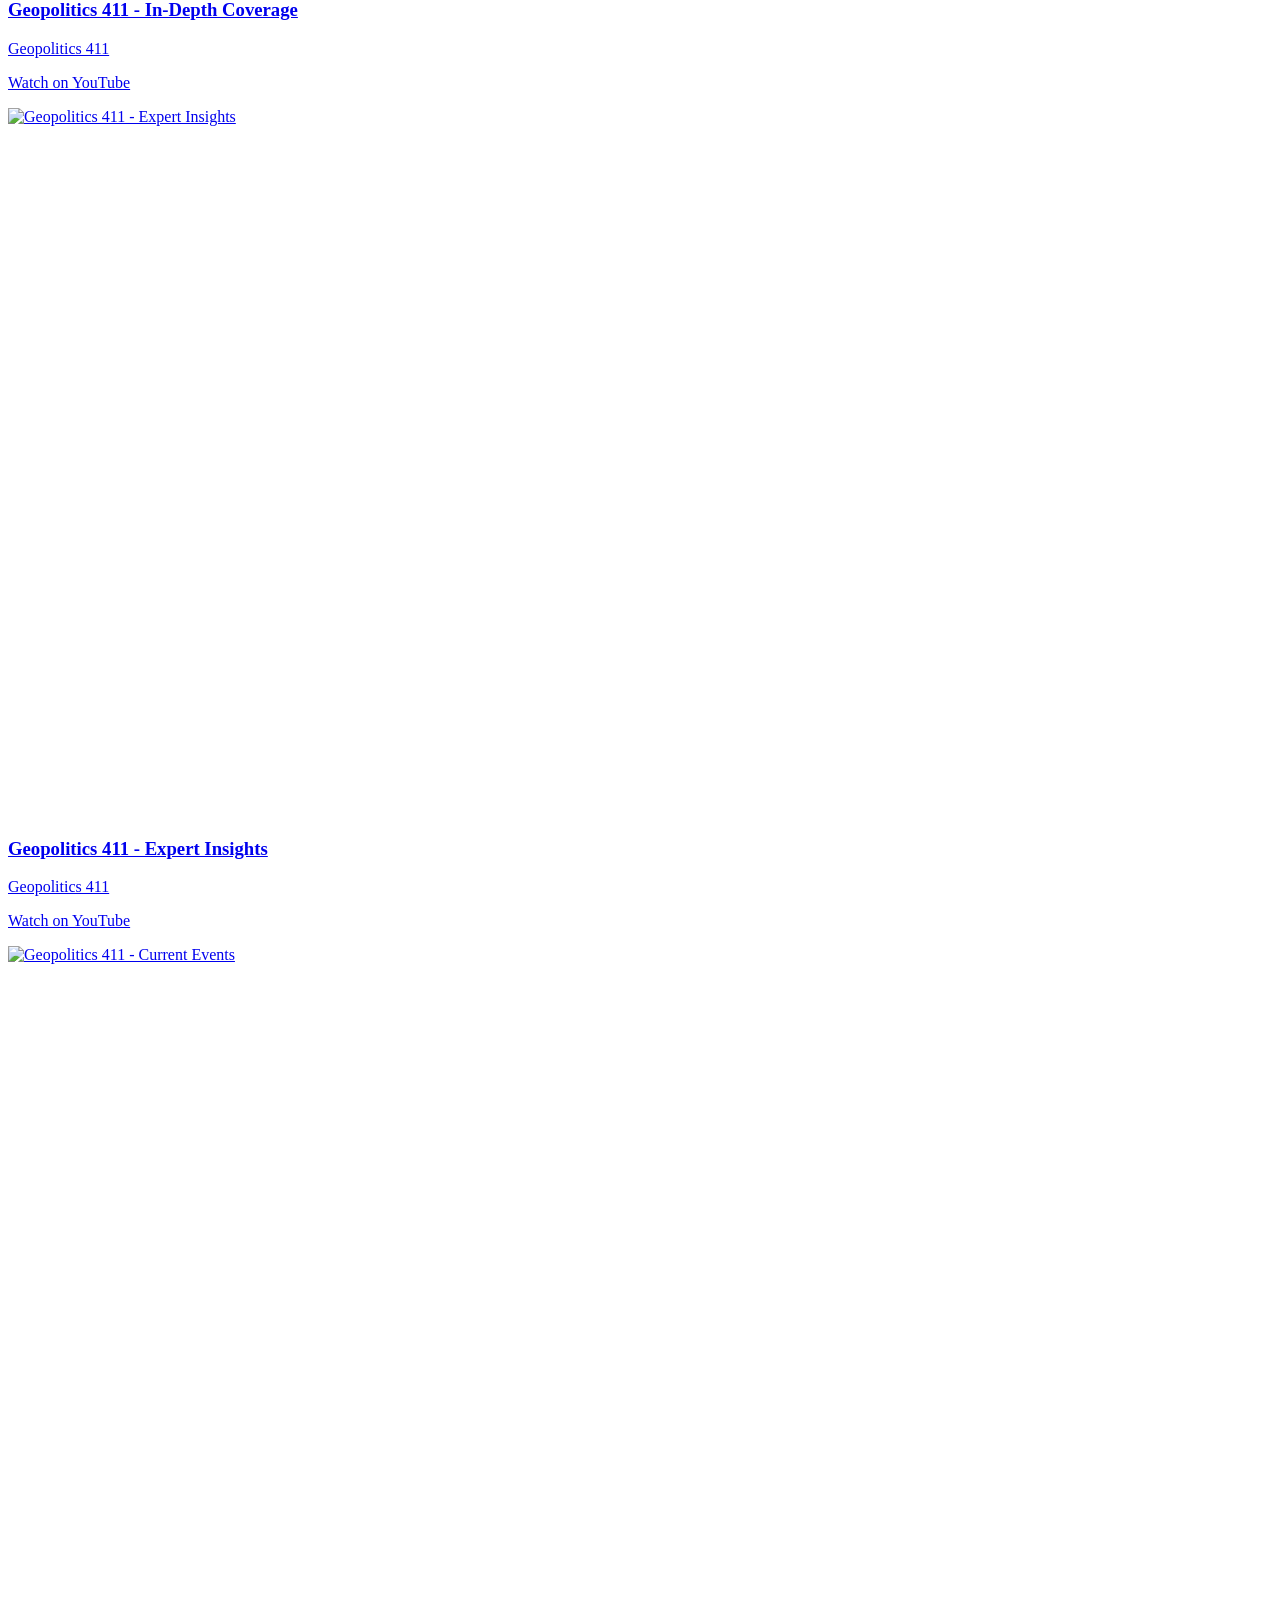
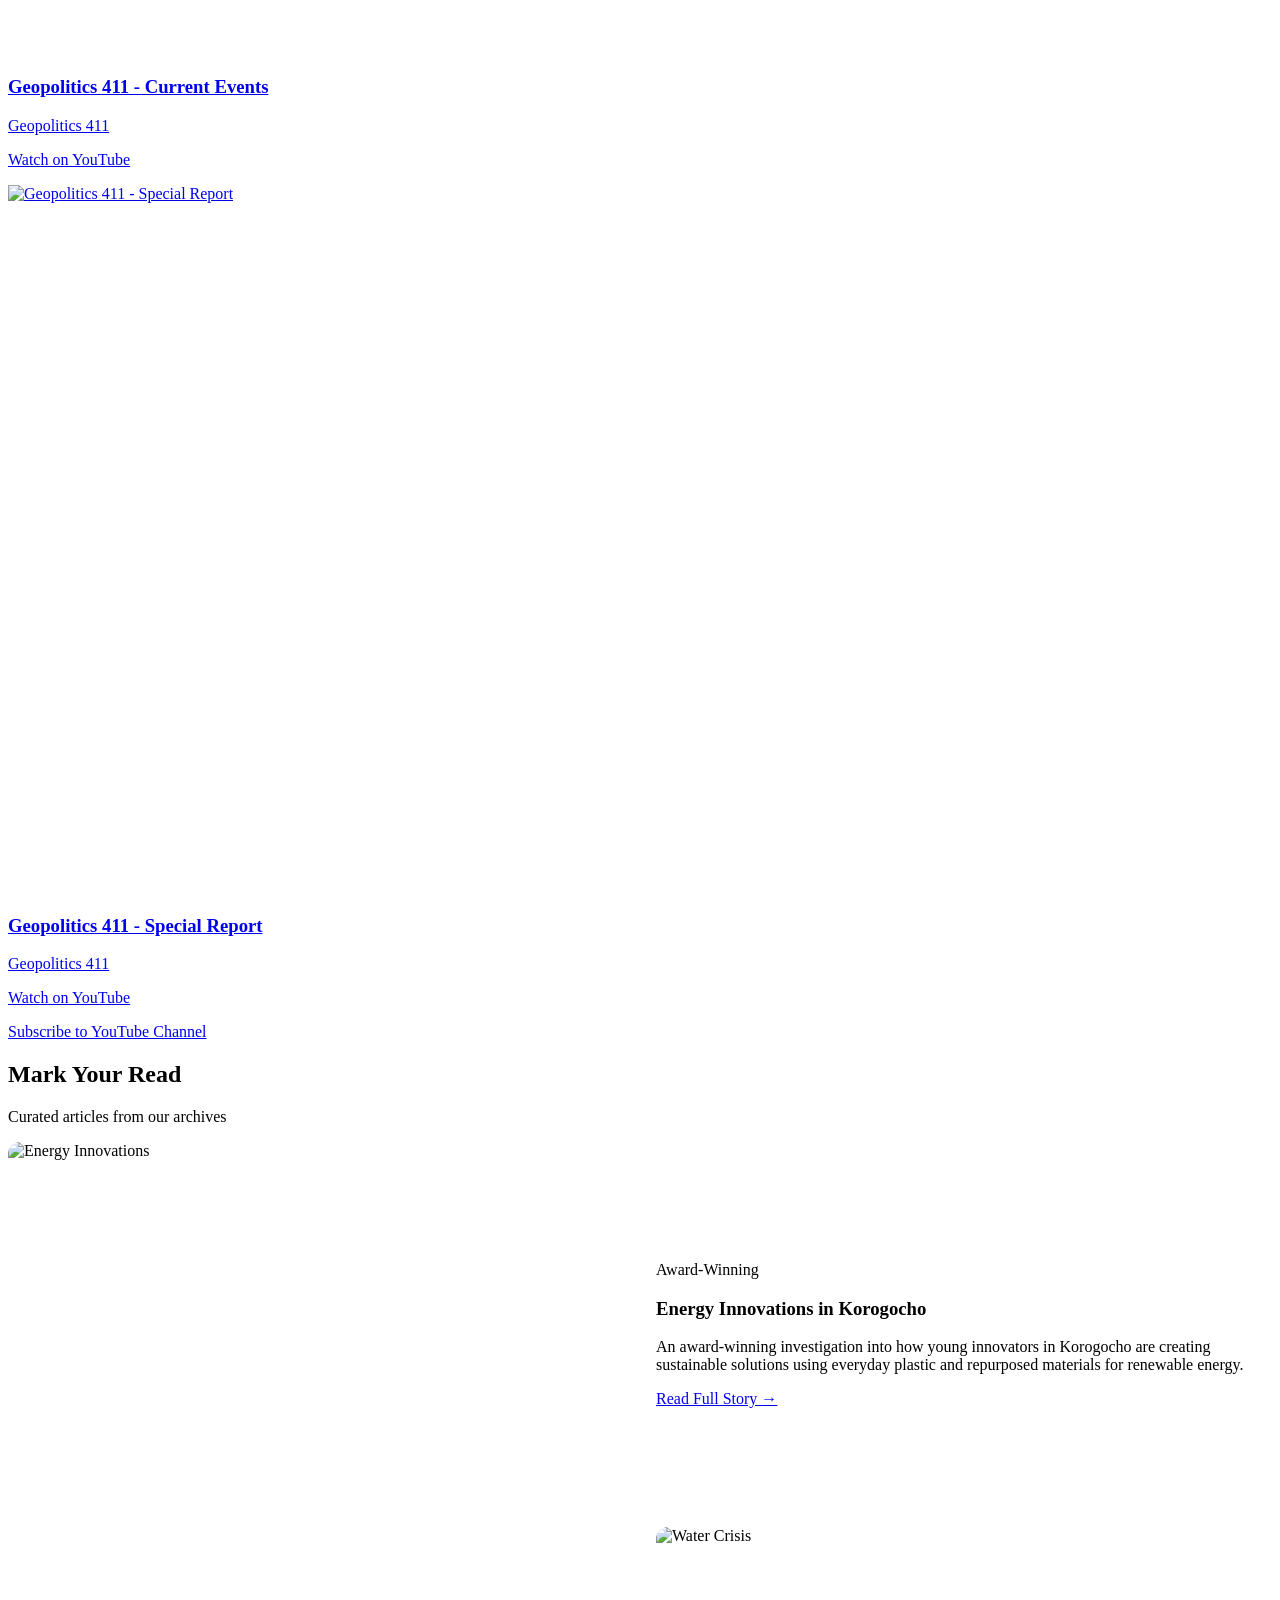
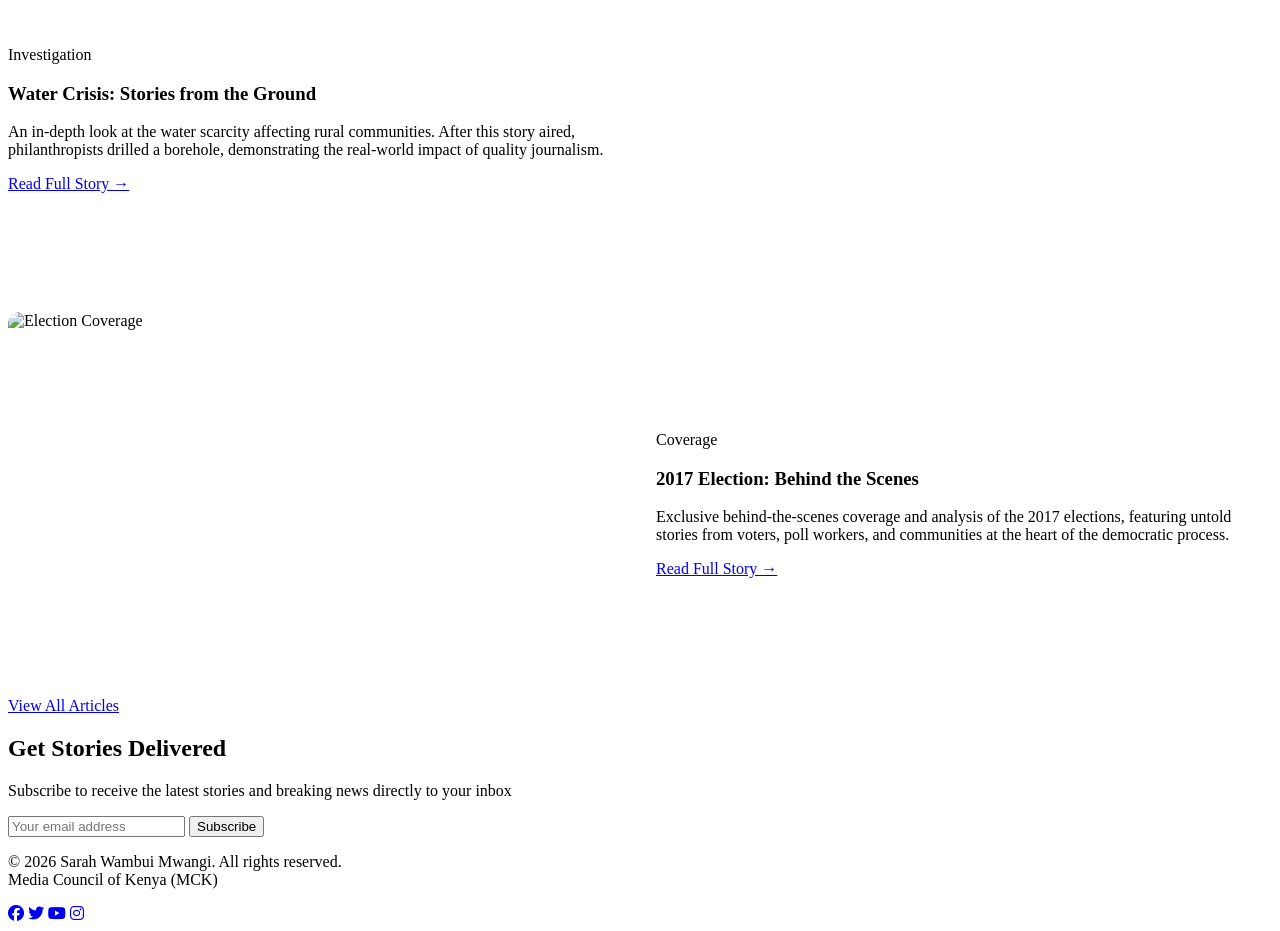
==== commit 2b0a2d70: "Update index.html" ====
--- a/index.html
+++ b/index.html
@@ -56,26 +56,11 @@
         .featured-image { border-radius: 12px; overflow: hidden; aspect-ratio: 16/10; }
         .featured-image img { transition: transform 0.3s ease; }
         .featured-article:hover .featured-image img { transform: scale(1.05); }
-        
-        /* News Carousel Improvements */
-        .news-item { transition: opacity 0.6s ease, transform 0.6s ease; cursor: pointer; }
-        .news-item.active { transform: scale(1); }
-        .news-item:hover { opacity: 0.9; }
-        
-        /* Breaking News Ticker */
-        @keyframes marquee { 0% { transform: translateX(100%); } 100% { transform: translateX(-100%); } }
-        .animate-marquee { display: inline-block; animation: marquee 25s linear infinite; padding-left: 100%; }
-        .breaking-news { background: linear-gradient(90deg, #dc2626 0%, #b91c1c 100%); overflow: hidden; }
-        
-        /* News Category Tabs */
-        .news-tab { padding: 0.5rem 1rem; border-radius: 0.375rem; background: #f3f4f6; color: #374151; font-weight: 500; cursor: pointer; transition: all 0.3s ease; border: 2px solid transparent; }
-        .news-tab:hover { background: #e5e7eb; }
-        .news-tab.active { background: #1e3a8a; color: white; border-color: #1e3a8a; }
     </style>
 </head>
 <body class="bg-gray-50 scroll-smooth">
     <!-- Navigation -->
-    <nav class="sticky top-0 z-50 border-b border-gray-100 backdrop-blur-md bg-linear-to-r from-white/95 to-white/90 shadow-sm">
+    <nav class="sticky top-0 z-50 border-b border-gray-100 backdrop-blur-md bg-gradient-to-r from-white/95 to-white/90 shadow-sm">
         <div class="max-w-7xl mx-auto px-4 sm:px-6 lg:px-8">
             <div class="flex justify-between items-center h-16 sm:h-20">
                 <div class="flex items-center gap-3">
@@ -91,28 +76,13 @@
                     <a href="about.html" class="hidden sm:inline text-sm font-medium text-gray-700 hover:text-blue-900 relative after:absolute after:bottom-0 after:left-0 after:w-0 after:h-0.5 after:bg-blue-900 hover:after:w-full after:transition-all after:duration-300">About</a>
                     <a href="about.html#experience" class="hidden sm:inline text-sm font-medium text-gray-700 hover:text-blue-900 relative after:absolute after:bottom-0 after:left-0 after:w-0 after:h-0.5 after:bg-blue-900 hover:after:w-full after:transition-all after:duration-300">Experience</a>
                     <a href="about.html#achievements" class="hidden sm:inline text-sm font-medium text-gray-700 hover:text-blue-900 relative after:absolute after:bottom-0 after:left-0 after:w-0 after:h-0.5 after:bg-blue-900 hover:after:w-full after:transition-all after:duration-300">Awards</a>
-                    <a href="gallery.html" class="hidden sm:inline px-3 py-2 rounded bg-blue-900 text-white font-medium text-sm hover:bg-blue-700 transition shadow-md">Gallery</a>
+                    <a href="gallery.html" class="hidden sm:inline px-3 py-2 rounded text-blue-900 bg-blue-900 text-white font-medium text-sm hover:bg-blue-700 transition shadow-md">Gallery</a>
                     <a href="about.html#contact" class="hidden sm:inline text-sm font-medium text-gray-700 hover:text-blue-900 relative after:absolute after:bottom-0 after:left-0 after:w-0 after:h-0.5 after:bg-blue-900 hover:after:w-full after:transition-all after:duration-300">Contact</a>
                     <a href="articles.html" class="px-3 py-2 rounded text-white bg-blue-900 font-medium text-sm hover:bg-blue-700 transition shadow-md">Articles</a>
                 </div>
             </div>
         </div>
     </nav>
-
-    <!-- Breaking News Ticker -->
-    <div class="breaking-news text-white py-2 px-4 sm:px-6 lg:px-8 overflow-hidden">
-        <div class="max-w-7xl mx-auto flex items-center gap-4">
-            <div class="flex items-center gap-2 shrink-0">
-                <div class="w-2 h-2 bg-white rounded-full animate-pulse"></div>
-                <span class="font-bold text-sm uppercase">BREAKING</span>
-            </div>
-            <div class="flex-1 overflow-hidden">
-                <div class="animate-marquee whitespace-nowrap text-sm">
-                    <span id="breakingNews">Loading latest news...</span>
-                </div>
-            </div>
-        </div>
-    </div>
 
     <!-- Video Hero Section -->
     <section class="hero-video-carousel">
@@ -137,17 +107,16 @@
                 <p class="text-gray-600 mt-2">Latest stories making headlines today</p>
             </div>
             
-            <!-- News Category Tabs -->
-            <div class="flex flex-wrap gap-2 mb-6 overflow-x-auto pb-2">
-                <button onclick="loadCategory('business')" class="news-tab active">World</button>
-                <button onclick="loadCategory('technology')" class="news-tab">Technology</button>
-                <button onclick="loadCategory('business')" class="news-tab">Business</button>
-                <button onclick="loadCategory('science')" class="news-tab">Science</button>
-                <button onclick="loadCategory('sports')" class="news-tab">Sports</button>
-            </div>
-            
             <div class="news-carousel rounded-xl overflow-hidden shadow-lg" id="newsCarousel">
-                <!-- News items will be loaded by JavaScript -->
+                <div class="news-item active bg-gradient-to-r from-blue-900 to-blue-600">
+                    <div class="absolute inset-0 flex items-end p-8 z-10">
+                        <div class="text-white">
+                            <div class="inline-block bg-blue-600 px-3 py-1 rounded-full text-xs font-bold uppercase mb-3">Featured</div>
+                            <h3 class="text-2xl font-bold mb-2">Discover Stories That Matter</h3>
+                            <p class="text-blue-100">Explore investigative journalism and multimedia storytelling from across Africa</p>
+                        </div>
+                    </div>
+                </div>
             </div>
             
             <div class="carousel-dots flex gap-2" id="carouselDots"></div>
@@ -195,7 +164,7 @@
             <div class="space-y-8">
                 <article class="featured-article bg-white rounded-lg shadow-md p-6 md:p-8">
                     <div class="featured-image">
-                        <img loading="lazy" src="https://images.unsplash.com/photo-1504711331083-9c895941bf81?w=600&h=400&fit=crop" alt="Energy Innovations">
+                        <img src="https://images.unsplash.com/photo-1504711331083-9c895941bf81?w=600&h=400&fit=crop" alt="Energy Innovations">
                     </div>
                     <div>
                         <span class="text-blue-600 font-bold text-xs uppercase tracking-wider">Award-Winning</span>
@@ -207,7 +176,7 @@
 
                 <article class="featured-article bg-white rounded-lg shadow-md p-6 md:p-8">
                     <div class="featured-image">
-                        <img loading="lazy" src="https://images.unsplash.com/photo-1524627675223-e8b13a2a04a0?w=600&h=400&fit=crop" alt="Water Crisis">
+                        <img src="https://images.unsplash.com/photo-1524627675223-e8b13a2a04a0?w=600&h=400&fit=crop" alt="Water Crisis">
                     </div>
                     <div>
                         <span class="text-blue-600 font-bold text-xs uppercase tracking-wider">Investigation</span>
@@ -219,7 +188,7 @@
 
                 <article class="featured-article bg-white rounded-lg shadow-md p-6 md:p-8">
                     <div class="featured-image">
-                        <img loading="lazy" src="https://images.unsplash.com/photo-1486312338219-ce68d2c6f44d?w=600&h=400&fit=crop" alt="Election Coverage">
+                        <img src="https://images.unsplash.com/photo-1486312338219-ce68d2c6f44d?w=600&h=400&fit=crop" alt="Election Coverage">
                     </div>
                     <div>
                         <span class="text-blue-600 font-bold text-xs uppercase tracking-wider">Coverage</span>
@@ -237,7 +206,7 @@
     </section>
 
     <!-- Newsletter Section -->
-    <section class="py-12 sm:py-16 px-4 sm:px-6 lg:px-8 bg-linear-to-r from-blue-600 to-blue-800 text-white">
+    <section class="py-12 sm:py-16 px-4 sm:px-6 lg:px-8 bg-gradient-to-r from-blue-600 to-blue-800 text-white">
         <div class="max-w-2xl mx-auto text-center animate-fade-up">
             <h2 class="text-3xl sm:text-4xl font-bold mb-4">Get Stories Delivered</h2>
             <p class="text-blue-100 mb-8">Subscribe to receive the latest stories and breaking news directly to your inbox</p>
@@ -307,41 +276,25 @@
         let trendingNews = [];
         let currentNewsIndex = 0;
 
-        function timeAgo(dateString) {
-            const date = new Date(dateString);
-            const seconds = Math.floor((new Date() - date) / 1000);
-            const intervals = { year: 31536000, month: 2592000, day: 86400, hour: 3600, minute: 60 };
-            for (let key in intervals) {
-                const value = Math.floor(seconds / intervals[key]);
-                if (value >= 1) return value + " " + key + (value > 1 ? "s" : "") + " ago";
-            }
-            return "Just now";
-        }
-
         async function fetchTrendingNews() {
             try {
-                trendingNews = [];
                 const response = await fetch(
-                    `https://gnews.io/api/v4/top-headlines?token=${NEWS_API_KEY}&lang=en&country=ke&max=20`
+                    `https://gnews.io/api/v4/top-headlines?token=${NEWS_API_KEY}&lang=en&country=us&max=10`
                 );
 
                 const data = await response.json();
+
                 console.log("API response:", data);
                 console.log("Articles received:", data.articles);
 
                 if (data.articles && data.articles.length > 0) {
-                    trendingNews = data.articles
-                        .filter(article => article.image || article.description)
-                        .map(article => ({
-                            title: article.title,
-                            description: article.description,
-                            urlToImage: article.image || "https://via.placeholder.com/800x400?text=No+Image",
-                            url: article.url,
-                            source: { name: article.source.name },
-                            publishedAt: article.publishedAt
-                        }));
-
-                    console.log("Loaded real news:", trendingNews.length);
+                    trendingNews = data.articles.map(article => ({
+                        title: article.title,
+                        description: article.description,
+                        urlToImage: article.image || "https://via.placeholder.com/800x400",
+                        source: { name: article.source.name },
+                        publishedAt: article.publishedAt
+                    }));
                 }
 
             } catch (error) {
@@ -351,13 +304,14 @@
             if (trendingNews.length === 0) {
                 console.log("Using fallback news data");
                 trendingNews = [
-                    { title: "Breaking: Global Summit Addresses International Development", description: "World leaders gather to discuss sustainable development initiatives", urlToImage: "https://images.unsplash.com/photo-1552664730-d307ca884978?w=800&h=400&fit=crop", url: "#", source: { name: "World News" }, publishedAt: new Date().toISOString() },
-                    { title: "International Report: Climate Impact Accelerates Worldwide", description: "Environmental changes reshape communities across multiple continents", urlToImage: "https://images.unsplash.com/photo-1495673104541-1b036fb78b4f?w=800&h=400&fit=crop", url: "#", source: { name: "Global Report" }, publishedAt: new Date().toISOString() },
-                    { title: "Tech Innovation Breakthrough Announced Globally", description: "New technology transforms industries and improvements lives worldwide", urlToImage: "https://images.unsplash.com/photo-1576091160550-112173dee98c?w=800&h=400&fit=crop", url: "#", source: { name: "Tech Worldwide" }, publishedAt: new Date().toISOString() },
-                    { title: "Economic Update: Markets Respond to Global Trends", description: "Financial developments impact economies across the world", urlToImage: "https://images.unsplash.com/photo-1611974235016-6a5eb9a8c5ff?w=800&h=400&fit=crop", url: "#", source: { name: "Financial Times" }, publishedAt: new Date().toISOString() },
-                    { title: "Health Crisis: International Response Mobilized", description: "Global health organizations unite to address emerging challenges", urlToImage: "https://images.unsplash.com/photo-1576091160506-112173dee98c?w=800&h=400&fit=crop", url: "#", source: { name: "Health World" }, publishedAt: new Date().toISOString() }
+                    { title: "Breaking: Global Summit Addresses International Development", description: "World leaders gather to discuss sustainable development initiatives", urlToImage: "https://images.unsplash.com/photo-1552664730-d307ca884978?w=800&h=400&fit=crop", source: { name: "World News" }, publishedAt: new Date().toISOString() },
+                    { title: "International Report: Climate Impact Accelerates Worldwide", description: "Environmental changes reshape communities across multiple continents", urlToImage: "https://images.unsplash.com/photo-1495673104541-1b036fb78b4f?w=800&h=400&fit=crop", source: { name: "Global Report" }, publishedAt: new Date().toISOString() },
+                    { title: "Tech Innovation Breakthrough Announced Globally", description: "New technology transforms industries and improvements lives worldwide", urlToImage: "https://images.unsplash.com/photo-1576091160550-112173dee98c?w=800&h=400&fit=crop", source: { name: "Tech Worldwide" }, publishedAt: new Date().toISOString() },
+                    { title: "Economic Update: Markets Respond to Global Trends", description: "Financial developments impact economies across the world", urlToImage: "https://images.unsplash.com/photo-1611974235016-6a5eb9a8c5ff?w=800&h=400&fit=crop", source: { name: "Financial Times" }, publishedAt: new Date().toISOString() },
+                    { title: "Health Crisis: International Response Mobilized", description: "Global health organizations unite to address emerging challenges", urlToImage: "https://images.unsplash.com/photo-1576091160506-112173dee98c?w=800&h=400&fit=crop", source: { name: "Health World" }, publishedAt: new Date().toISOString() }
                 ];
             }
+
             displayTrendingNews();
         }
 
@@ -365,60 +319,20 @@
             if (trendingNews.length === 0) return;
             const carousel = document.getElementById('newsCarousel');
             carousel.innerHTML = trendingNews.map((article, index) => `
-                <a href="${article.url}" target="_blank" class="news-item ${index === 0 ? 'active' : ''}" style="background-image: url('${article.urlToImage}'); cursor: pointer;" title="Click to read full article">
+                <div class="news-item ${index === 0 ? 'active' : ''}" style="background-image: url('${article.urlToImage}')">
                     <div class="absolute inset-0 flex items-end p-8 z-10">
                         <div class="text-white">
                             <div class="inline-block bg-blue-600 px-3 py-1 rounded-full text-xs font-bold uppercase mb-3">${article.source.name}</div>
                             <h3 class="text-2xl font-bold mb-2 line-clamp-2">${article.title}</h3>
-                            <p class="text-blue-100 line-clamp-1 mb-2">${article.description || ''}</p>
-                            <p class="text-blue-200 text-sm font-medium">${timeAgo(article.publishedAt)}</p>
+                            <p class="text-blue-100 line-clamp-1">${article.description || ''}</p>
                         </div>
                     </div>
-                </a>
+                </div>
             `).join('');
             const dotsContainer = document.getElementById('carouselDots');
             dotsContainer.innerHTML = trendingNews.map((_, index) => `<div class="dot ${index === 0 ? 'active' : ''}" onclick="goToNews(${index})"></div>`).join('');
         }
-        function updateBreakingNews() {
-            if (trendingNews.length > 0) {
-                const headlines = trendingNews
-                    .slice(0, 5)
-                    .map(n => n.title)
-                    .join(" • ");
-                document.getElementById("breakingNews").innerText = headlines;
-            }
-        }
-
-        let currentCategory = 'business';
-        
-        async function loadCategory(category) {
-            currentCategory = category;
-            try {
-                const response = await fetch(
-                    `https://gnews.io/api/v4/top-headlines?token=${NEWS_API_KEY}&lang=en&country=ke&topic=${category}&max=20`
-                );
-                const data = await response.json();
-                console.log(`Fetching ${category} news:`, data);
-                
-                if (data.articles && data.articles.length > 0) {
-                    trendingNews = data.articles
-                        .filter(article => article.image || article.description)
-                        .map(article => ({
-                            title: article.title,
-                            description: article.description,
-                            urlToImage: article.image || "https://via.placeholder.com/800x400?text=No+Image",
-                            url: article.url,
-                            source: { name: article.source.name },
-                            publishedAt: article.publishedAt
-                        }));
-                    currentNewsIndex = 0;
-                    displayTrendingNews();
-                    updateBreakingNews();
-                }
-            } catch (error) {
-                console.error(`Error fetching ${category} news:`, error);
-            }
-        }
+
         function nextNews() { if (trendingNews.length > 0) { currentNewsIndex = (currentNewsIndex + 1) % trendingNews.length; updateNewsCarousel(); } }
         function previousNews() { if (trendingNews.length > 0) { currentNewsIndex = (currentNewsIndex - 1 + trendingNews.length) % trendingNews.length; updateNewsCarousel(); } }
         function goToNews(index) { currentNewsIndex = index; updateNewsCarousel(); }
@@ -450,7 +364,7 @@
                 <div class="youtube-card" style="animation-delay: ${index * 0.1}s;">
                     <a href="https://www.youtube.com/watch?v=${video.videoId}" target="_blank" class="block">
                         <div class="youtube-thumbnail relative">
-                            <img loading="lazy" src="https://img.youtube.com/vi/${video.videoId}/mqdefault.jpg" alt="${video.title}" class="w-full h-full object-cover">
+                            <img src="https://img.youtube.com/vi/${video.videoId}/mqdefault.jpg" alt="${video.title}" class="w-full h-full object-cover">
                             <div class="play-button"><i class="fas fa-play"></i></div>
                         </div>
                         <div class="p-4">
@@ -494,15 +408,6 @@
             fetchYouTubeVideos();
             setInterval(nextNews, 8000);
             setInterval(fetchTrendingNews, 120000); // Refresh news every 2 minutes
-            
-            // Update category tab active state when clicked
-            document.querySelectorAll('.news-tab').forEach(tab => {
-                tab.addEventListener('click', function() {
-                    document.querySelectorAll('.news-tab').forEach(t => t.classList.remove('active'));
-                    this.classList.add('active');
-                });
-            });
-            
             const links = document.querySelectorAll('nav a');
             const path = window.location.pathname.split('/').pop() || 'index.html';
             links.forEach(a => {
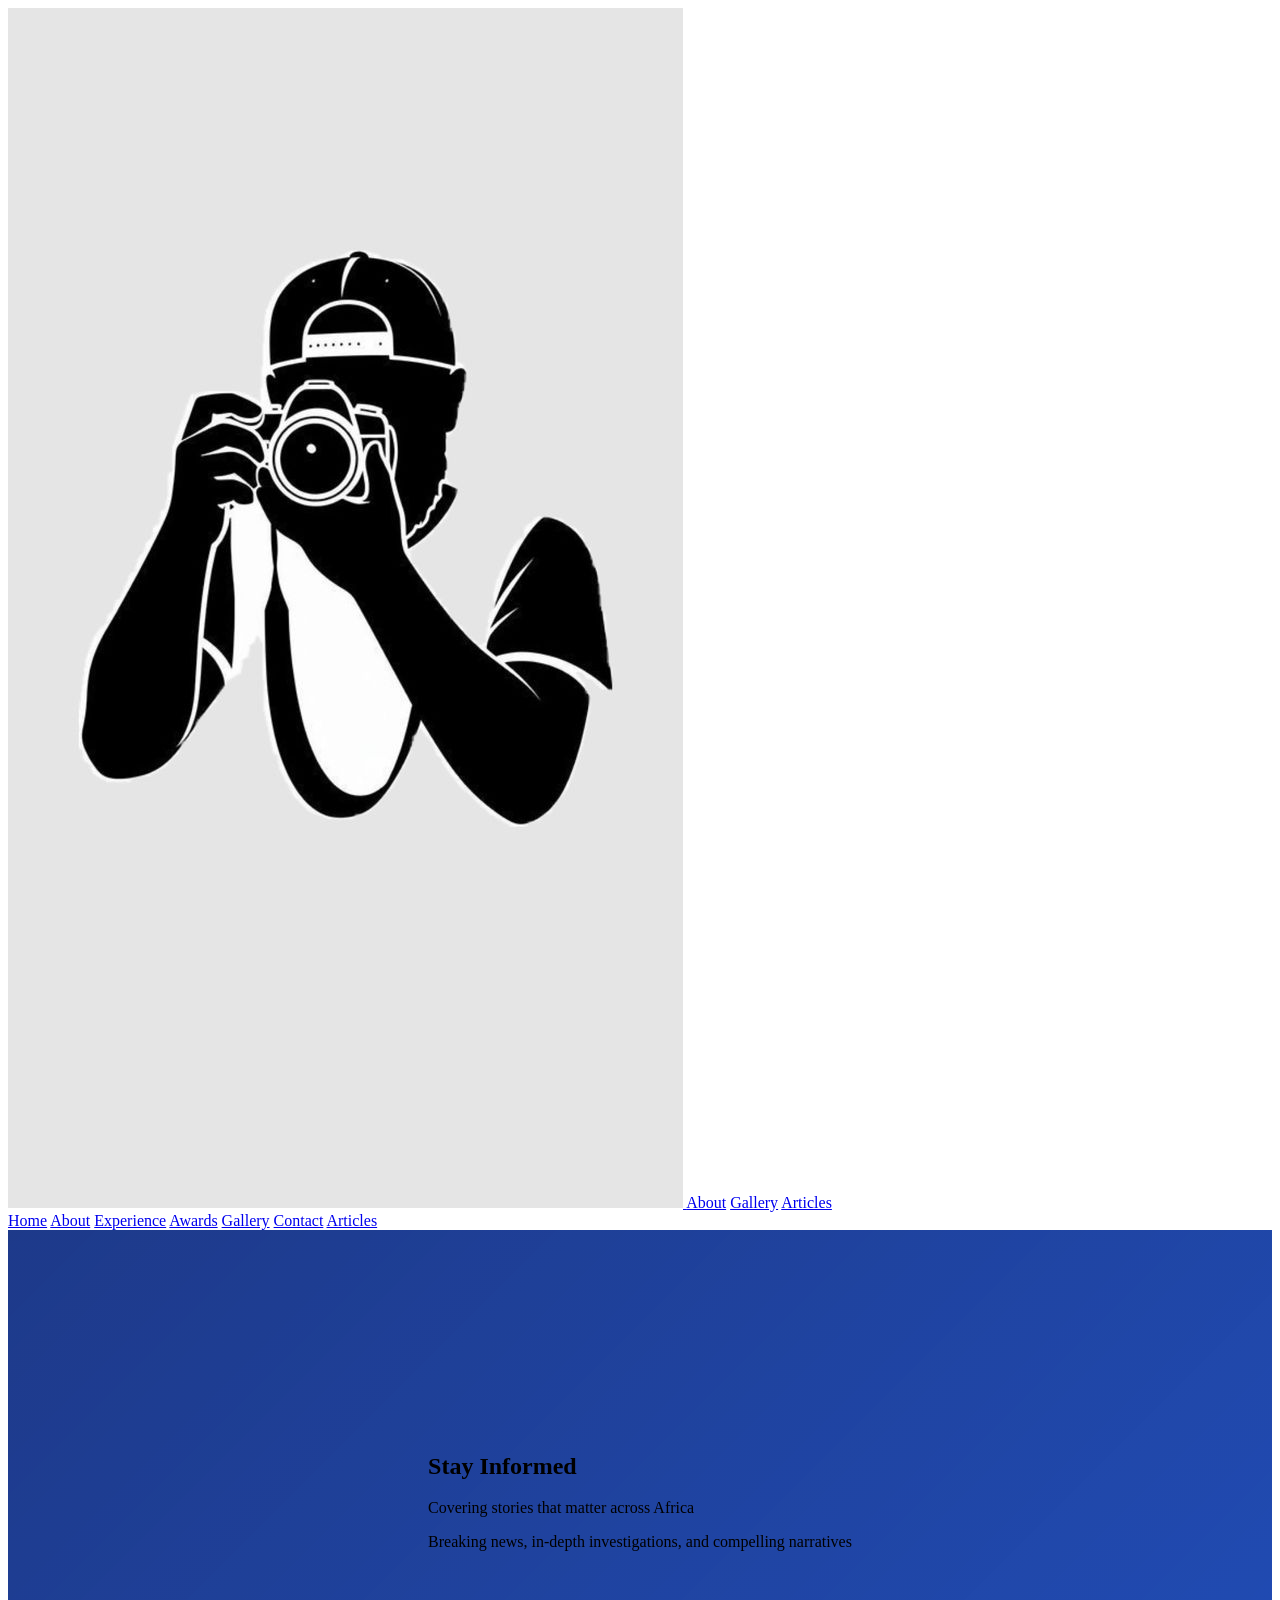
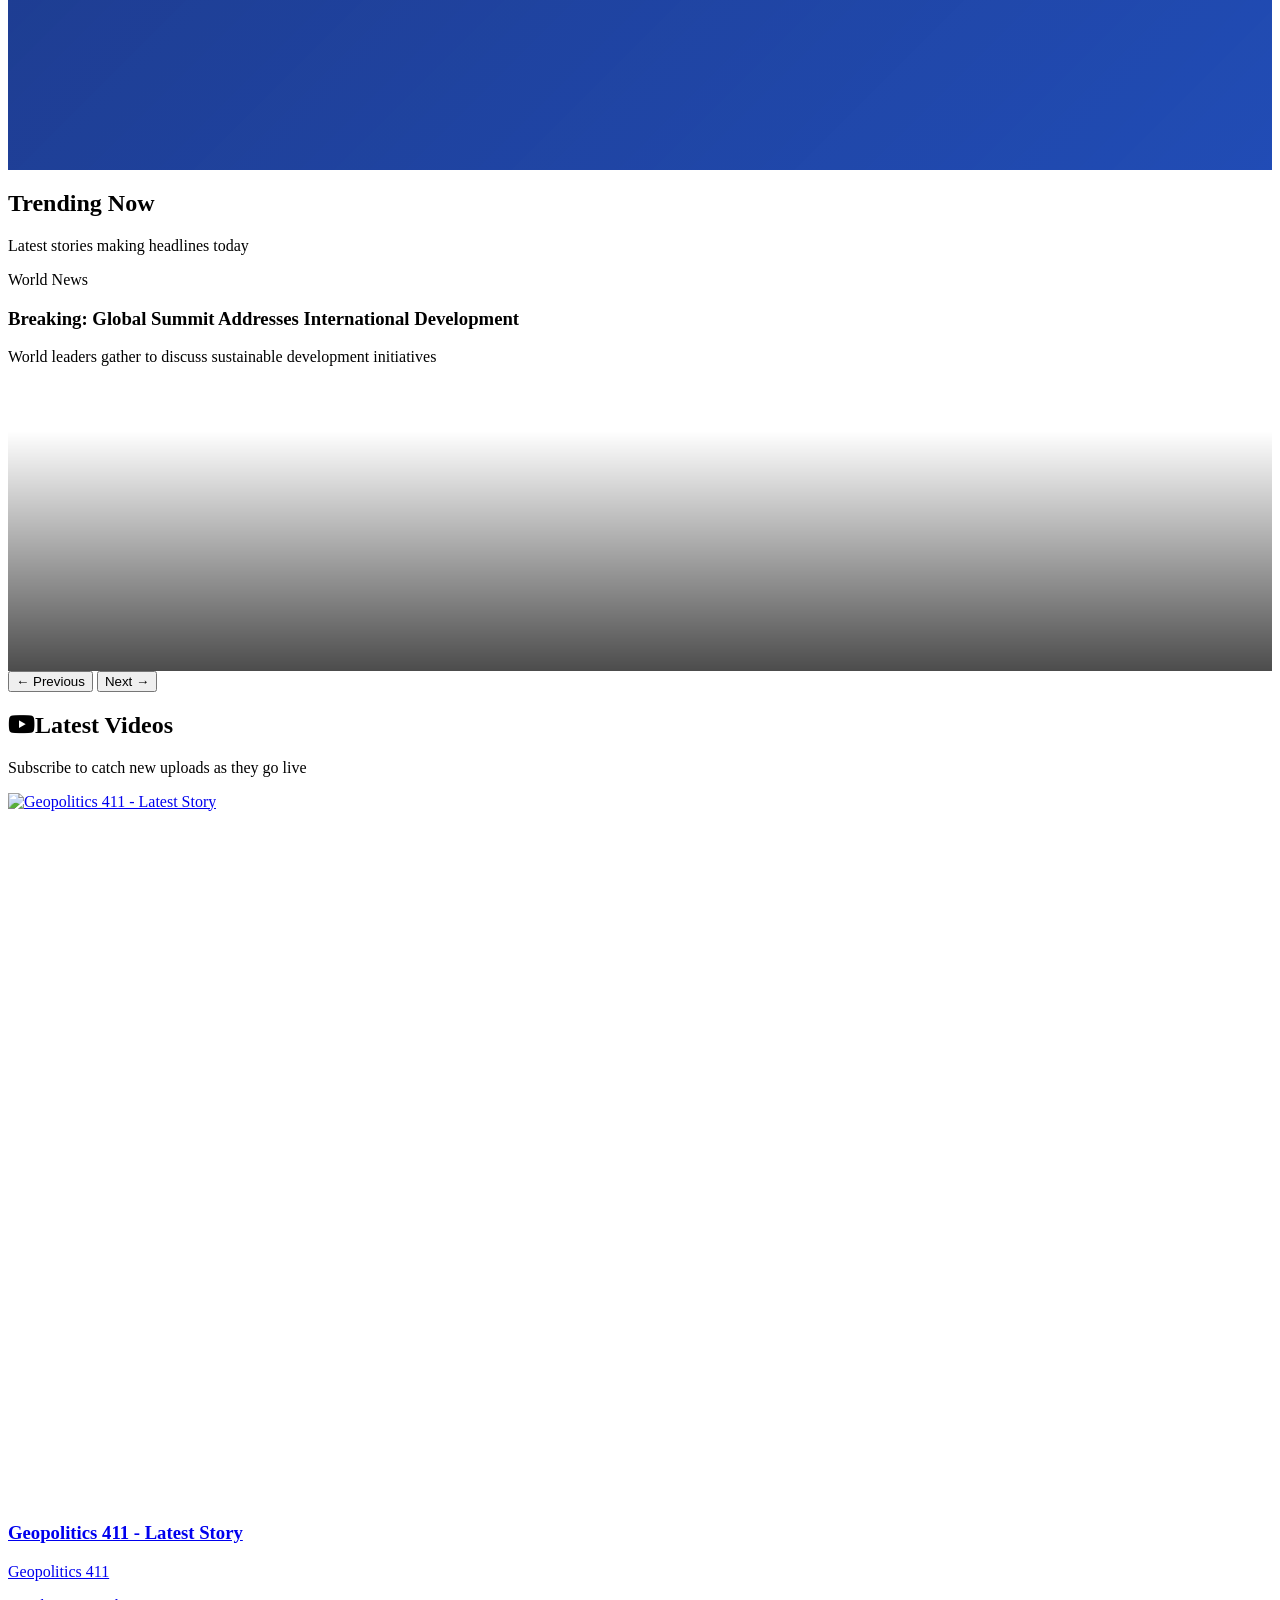
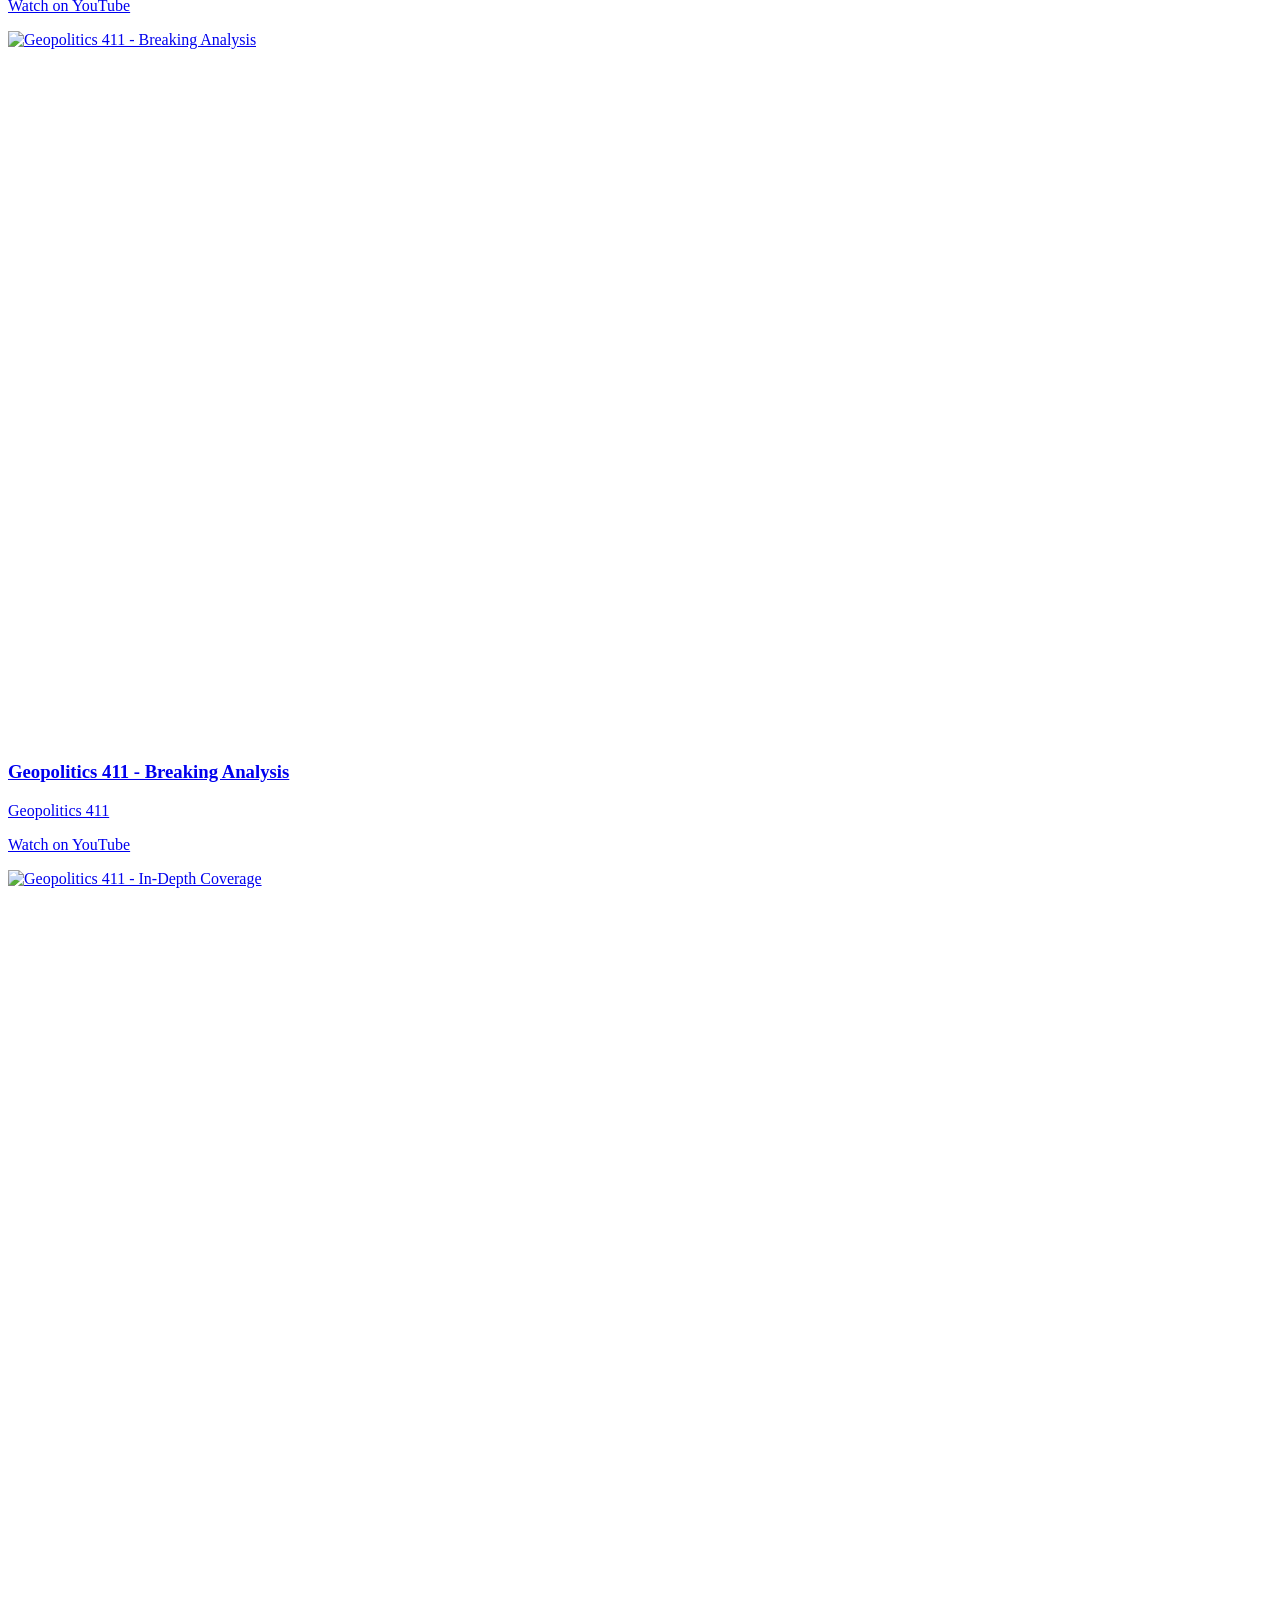
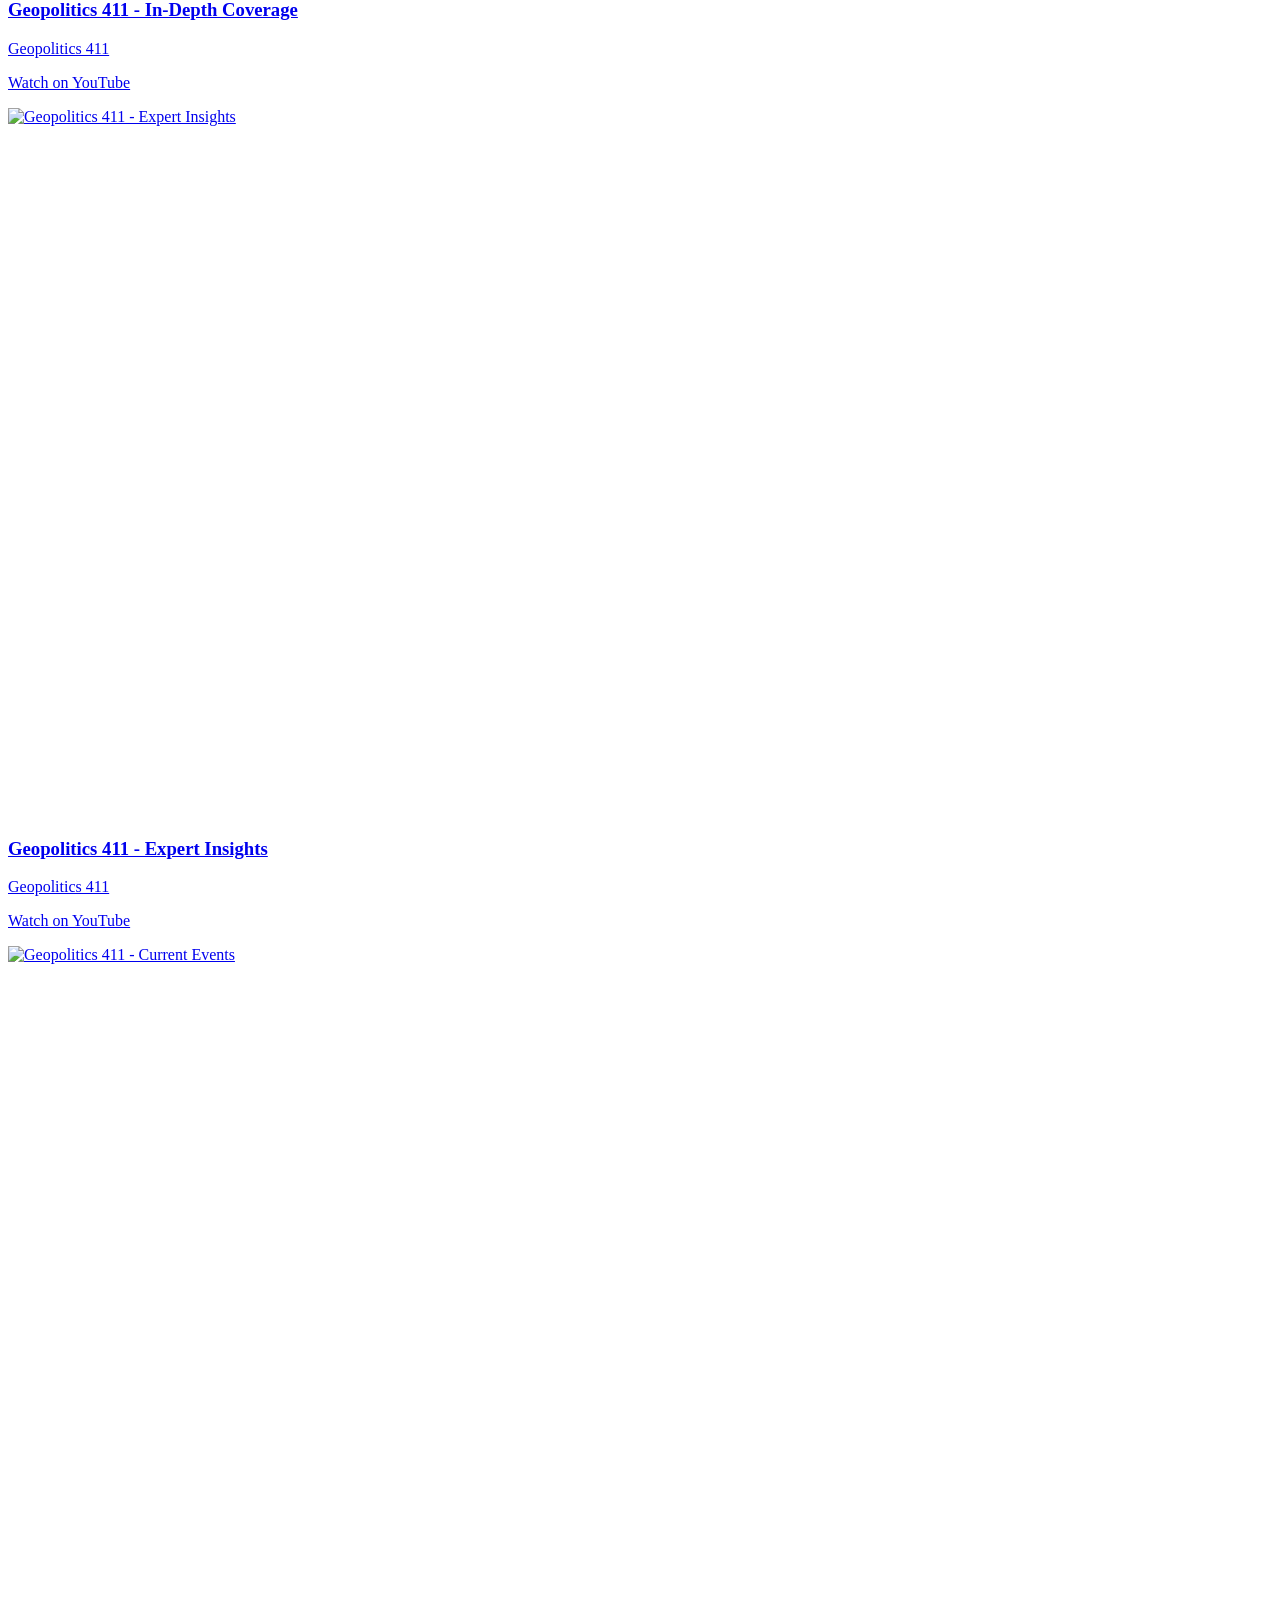
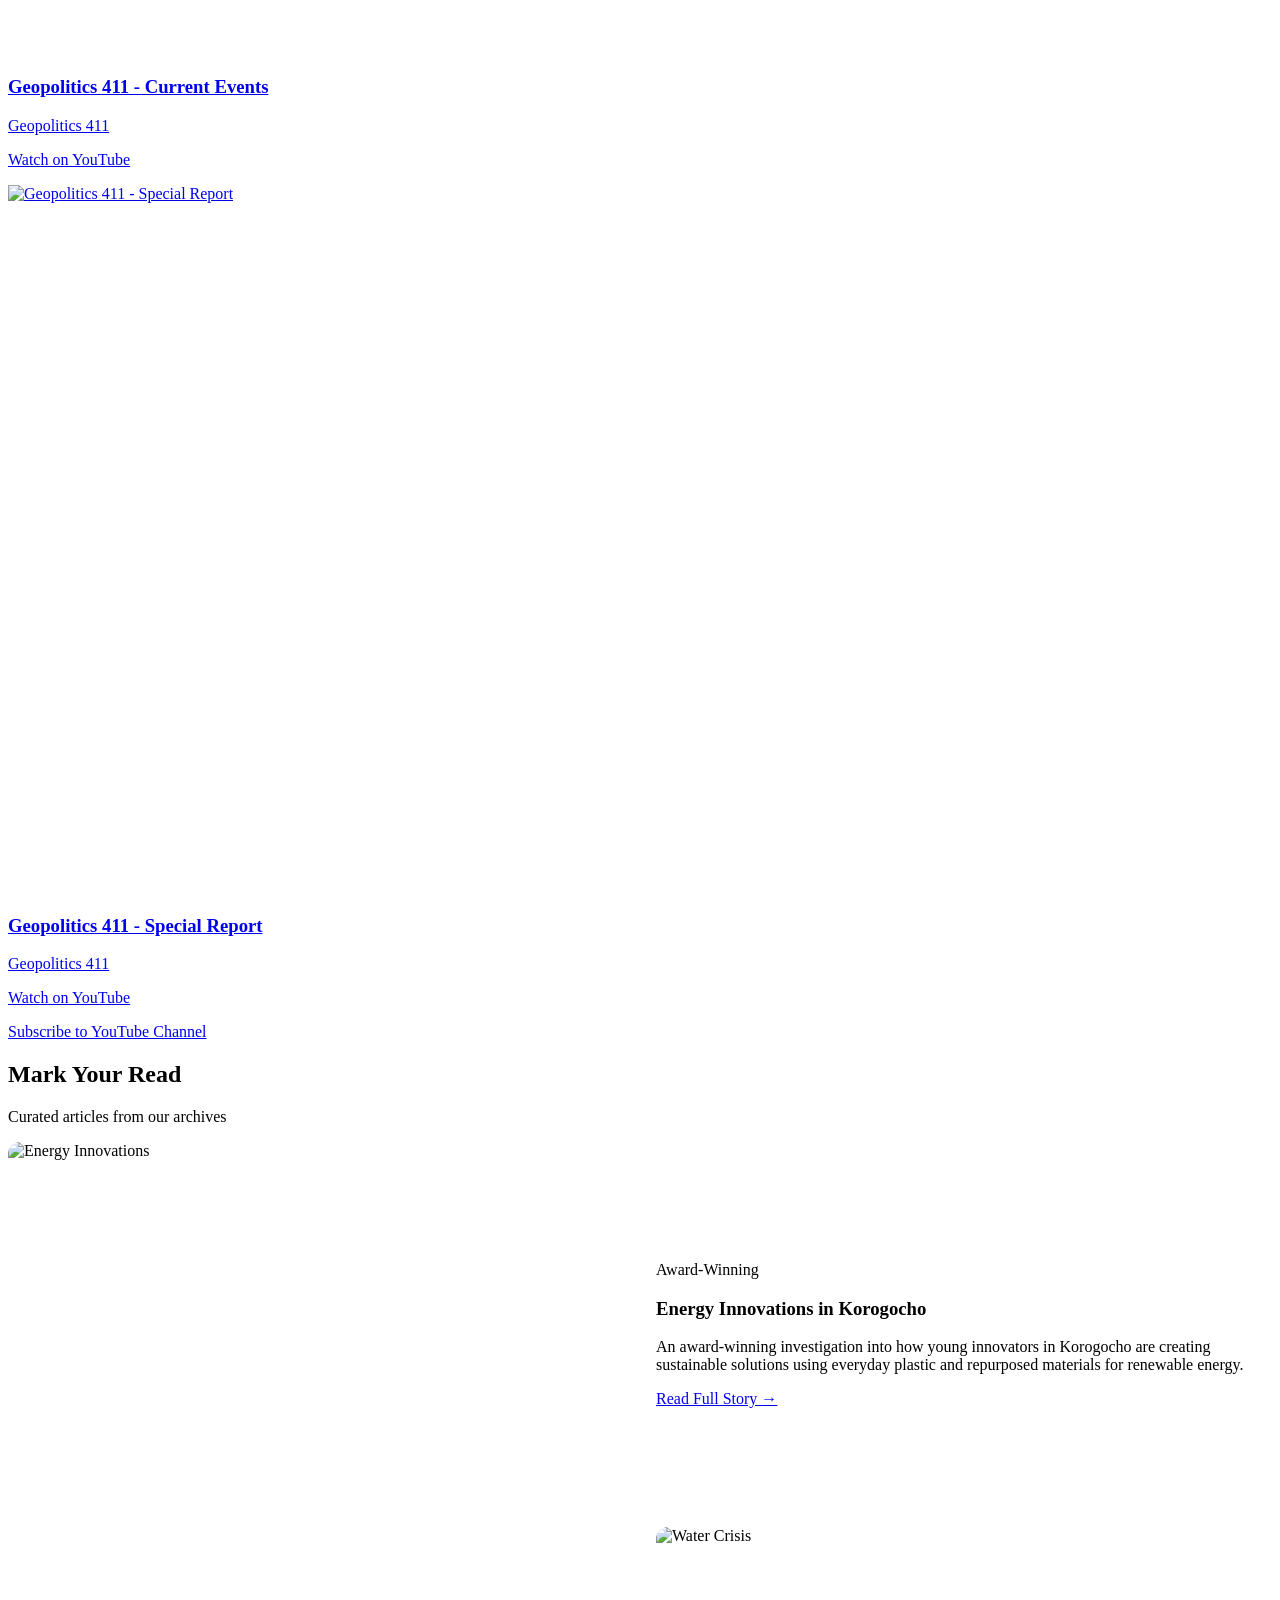
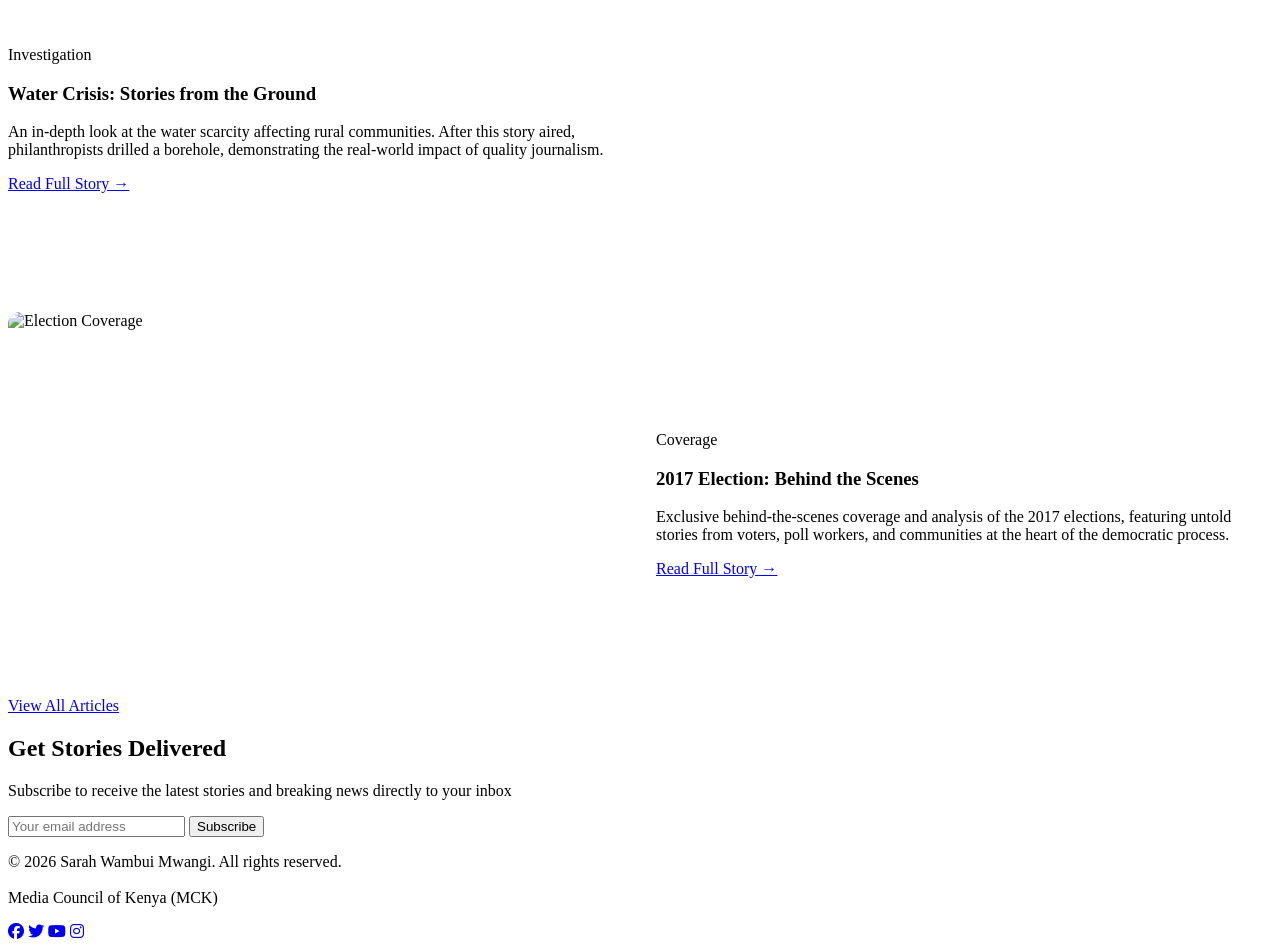
==== commit 6ce58818: "Enhance footer and improve news fetching logic Updated footer to add extra line break and modified n" ====
--- a/index.html
+++ b/index.html
@@ -220,7 +220,7 @@
     <!-- Footer -->
     <footer class="bg-gray-900 text-gray-400 py-8 px-4 sm:px-6 lg:px-8">
         <div class="max-w-6xl mx-auto text-center text-sm">
-            <p class="mb-4">© 2026 Sarah Wambui Mwangi. All rights reserved.<br>Media Council of Kenya (MCK)</p>
+            <p class="mb-4">© 2026 Sarah Wambui Mwangi. All rights reserved.<br><br>Media Council of Kenya (MCK)</p>
             <div class="flex gap-6 justify-center text-lg">
                 <a href="#" class="hover:text-white transition"><i class="fab fa-facebook"></i></a>
                 <a href="#" class="hover:text-white transition"><i class="fab fa-twitter"></i></a>
@@ -272,30 +272,60 @@
             }, 12000); // 12 seconds per video
         }
 
-        const NEWS_API_KEY = '29b0c1fb26b94da7d9c8fce81ca38288';
         let trendingNews = [];
         let currentNewsIndex = 0;
 
+        // RSS Feed sources for professional news aggregation
+        const rssSources = [
+            { url: 'https://rss.nytimes.com/services/xml/rss/nyt/World.xml', name: 'New York Times' },
+            { url: 'https://feeds.bbci.co.uk/news/world/rss.xml', name: 'BBC News' },
+            { url: 'https://feeds.reuters.com/reuters/worldNews', name: 'Reuters' },
+            { url: 'https://feeds.aljazeera.com/ajam/mix', name: 'Al Jazeera' },
+            { url: 'https://feeds.theguardian.com/theguardian/international/rss', name: 'The Guardian' }
+        ];
+
+        async function fetchFromRSS(rssUrl, sourceName) {
+            try {
+                const response = await fetch(
+                    `https://api.rss2json.com/v1/api.json?rss_url=${encodeURIComponent(rssUrl)}`
+                );
+                const data = await response.json();
+                
+                if (data.items && data.items.length > 0) {
+                    return data.items.slice(0, 2).map(article => ({
+                        title: article.title,
+                        description: article.description ? article.description.replace(/<[^>]*>/g, '').substring(0, 150) : '',
+                        urlToImage: article.thumbnail || 'https://images.unsplash.com/photo-1495673104541-1b036fb78b4f?w=800&h=400&fit=crop',
+                        url: article.link,
+                        source: { name: sourceName },
+                        publishedAt: article.pubDate
+                    }));
+                }
+            } catch (error) {
+                console.error(`Error fetching RSS from ${sourceName}:`, error);
+            }
+            return [];
+        }
+
         async function fetchTrendingNews() {
             try {
-                const response = await fetch(
-                    `https://gnews.io/api/v4/top-headlines?token=${NEWS_API_KEY}&lang=en&country=us&max=10`
+                trendingNews = [];
+                const allArticles = [];
+
+                // Fetch from all RSS sources in parallel
+                const promises = rssSources.map(source => 
+                    fetchFromRSS(source.url, source.name)
                 );
-
-                const data = await response.json();
-
-                console.log("API response:", data);
-                console.log("Articles received:", data.articles);
-
-                if (data.articles && data.articles.length > 0) {
-                    trendingNews = data.articles.map(article => ({
-                        title: article.title,
-                        description: article.description,
-                        urlToImage: article.image || "https://via.placeholder.com/800x400",
-                        source: { name: article.source.name },
-                        publishedAt: article.publishedAt
-                    }));
-                }
+                
+                const results = await Promise.all(promises);
+                results.forEach(articles => allArticles.push(...articles));
+
+                // Shuffle and limit to 10 articles
+                trendingNews = allArticles
+                    .sort(() => Math.random() - 0.5)
+                    .slice(0, 10);
+
+                console.log("Loaded real news from RSS:", trendingNews.length);
 
             } catch (error) {
                 console.error("Error fetching news:", error);
@@ -311,7 +341,6 @@
                     { title: "Health Crisis: International Response Mobilized", description: "Global health organizations unite to address emerging challenges", urlToImage: "https://images.unsplash.com/photo-1576091160506-112173dee98c?w=800&h=400&fit=crop", source: { name: "Health World" }, publishedAt: new Date().toISOString() }
                 ];
             }
-
             displayTrendingNews();
         }
 
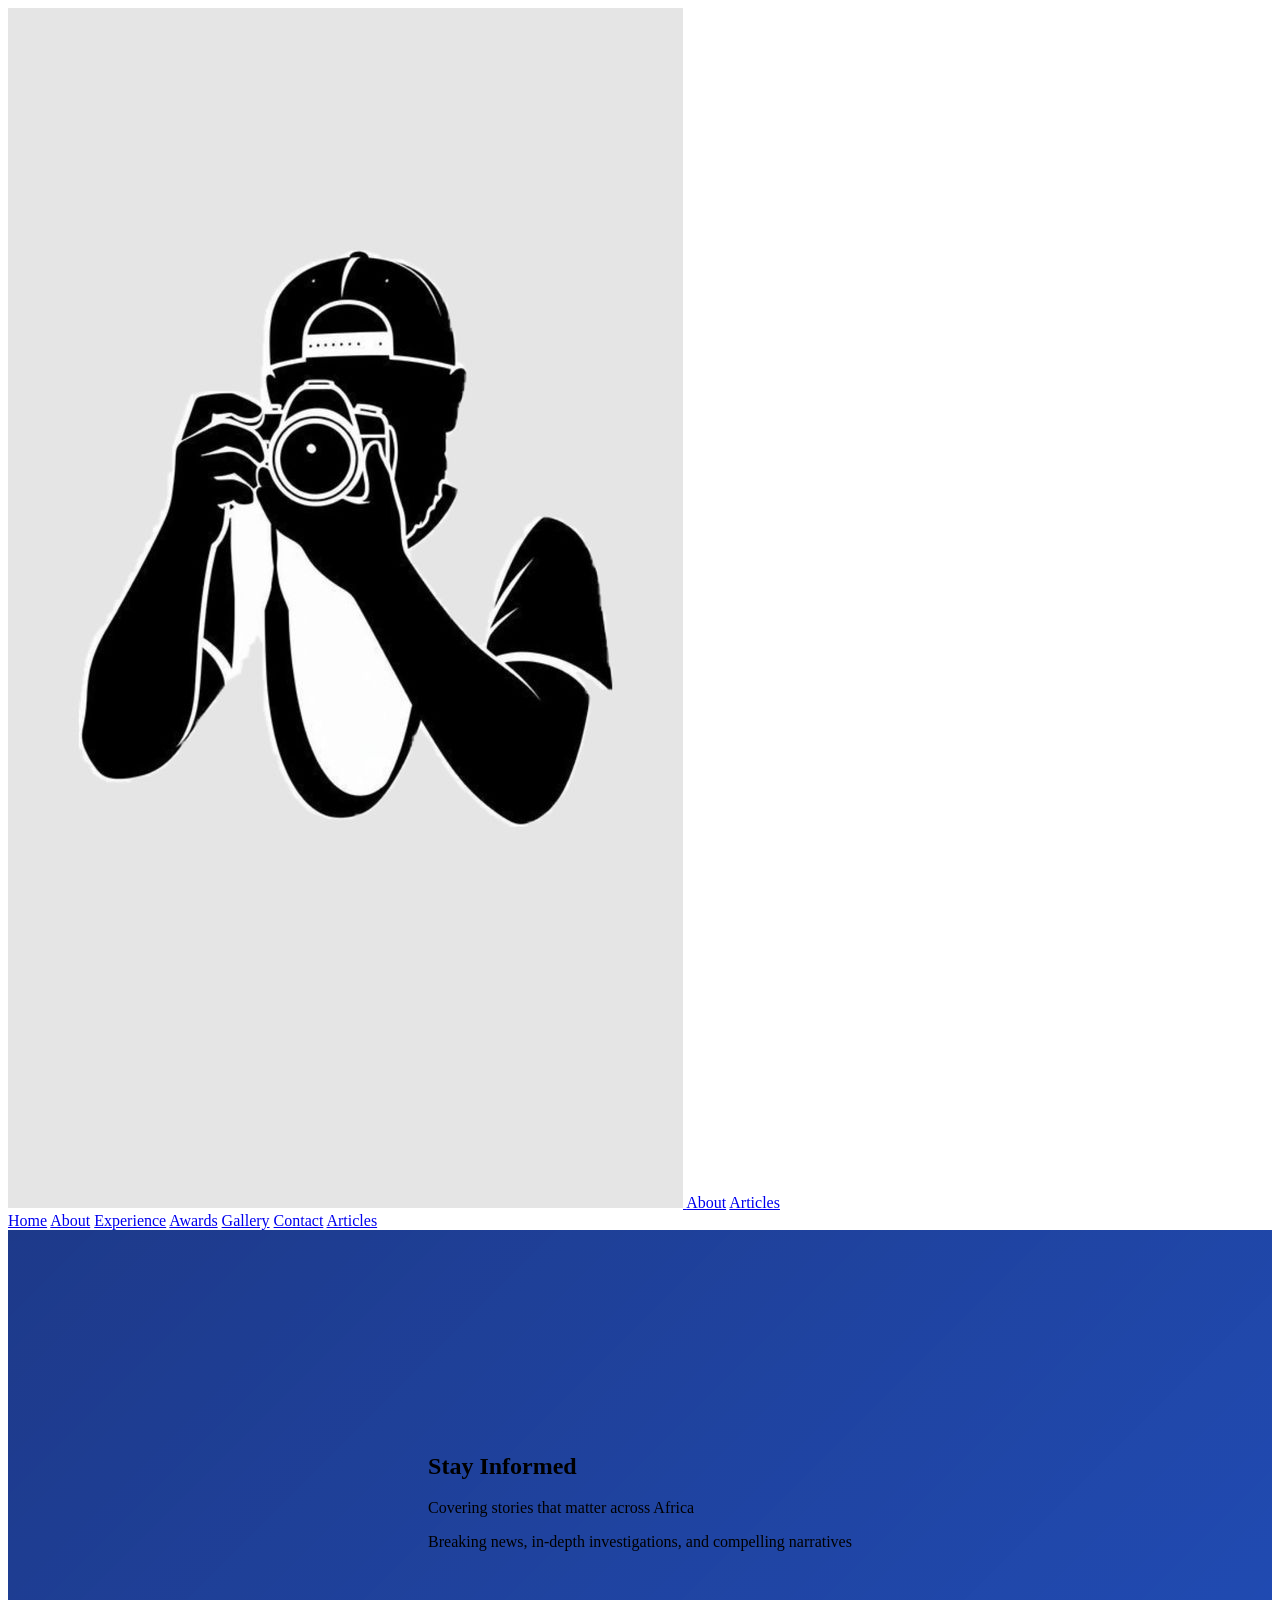
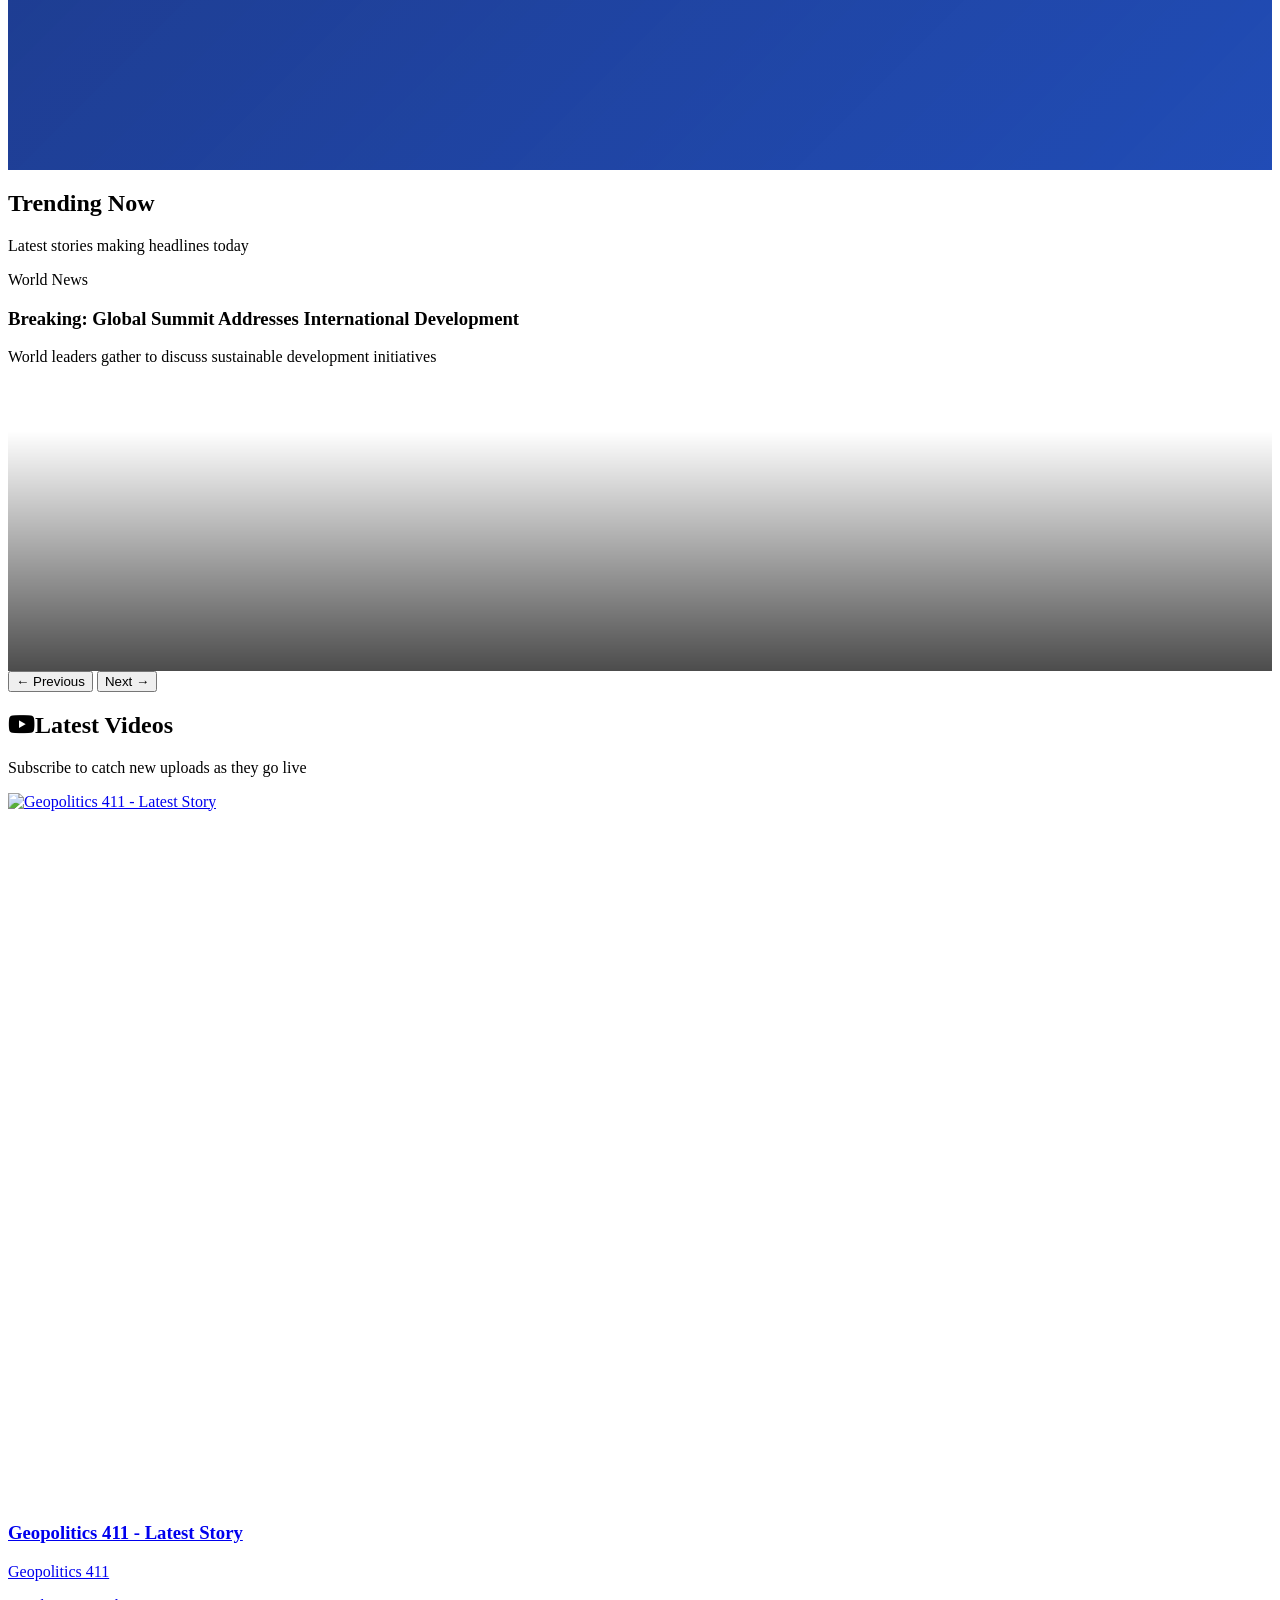
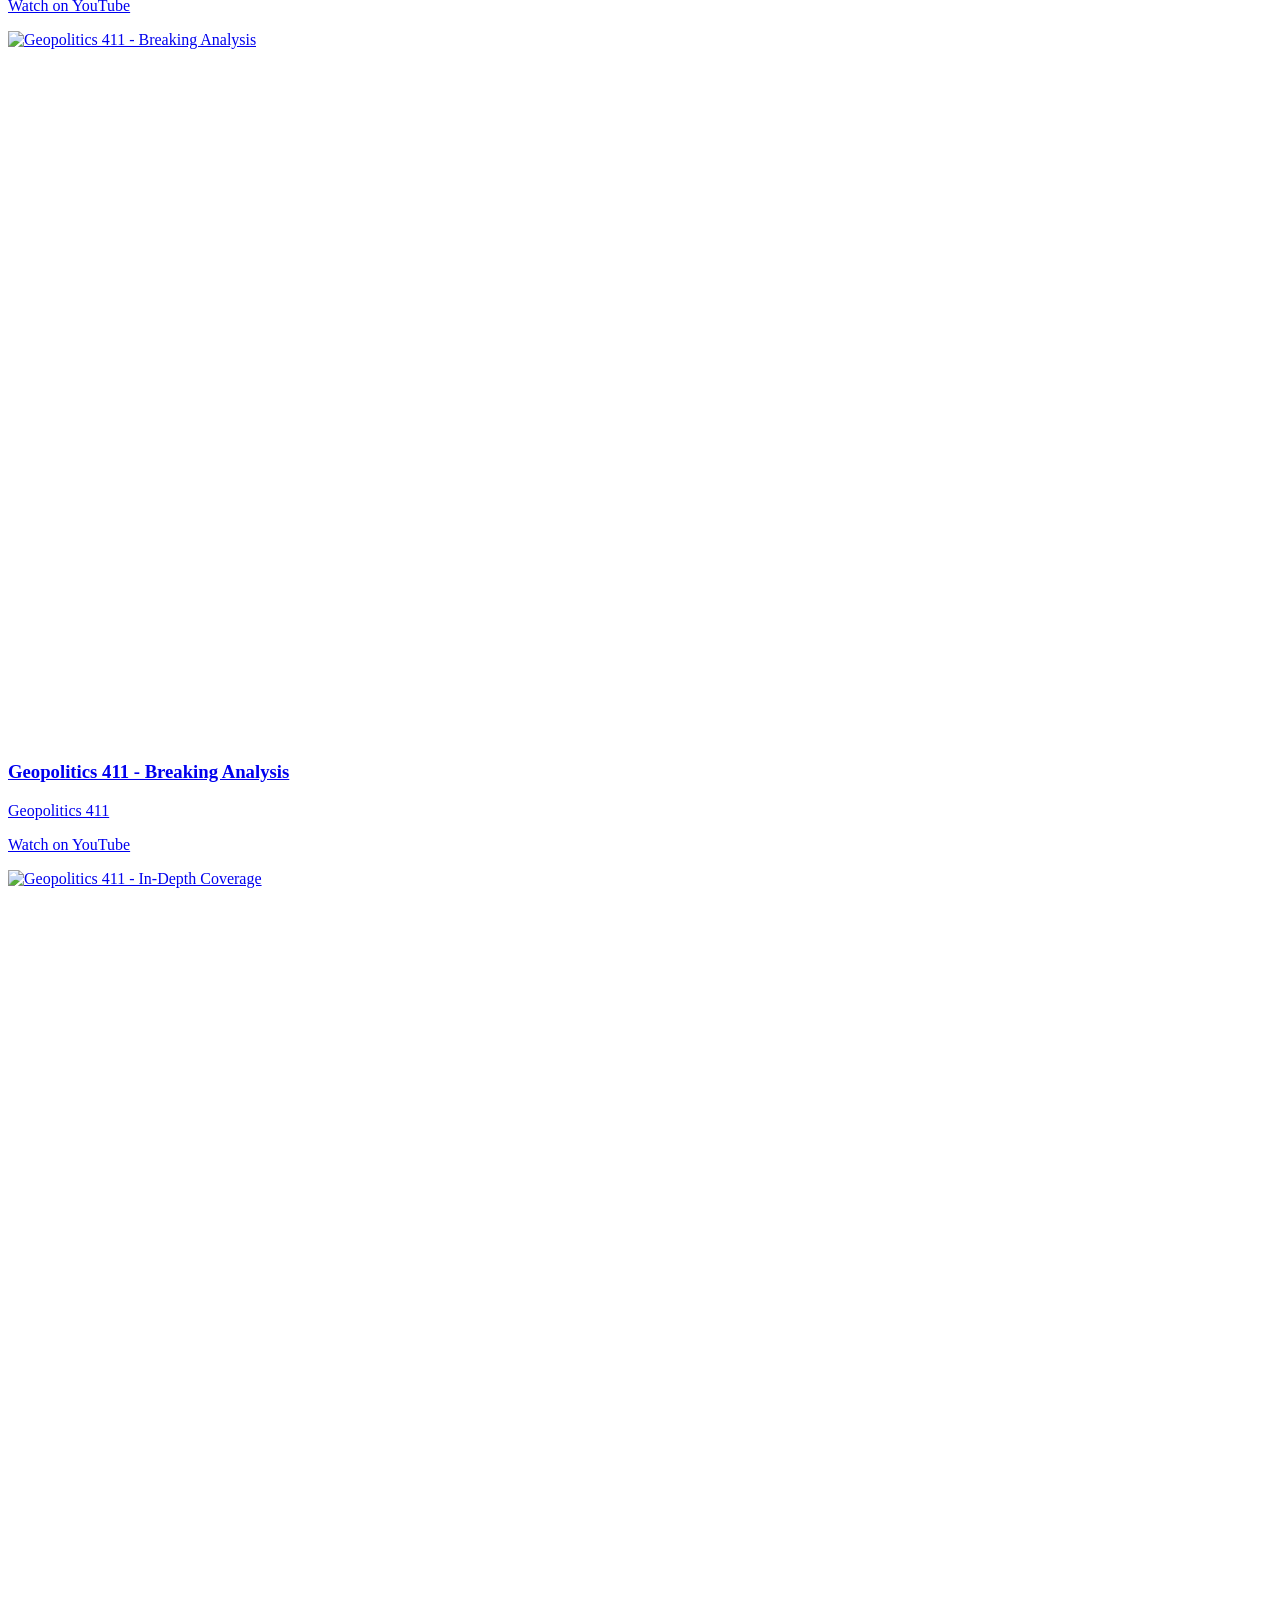
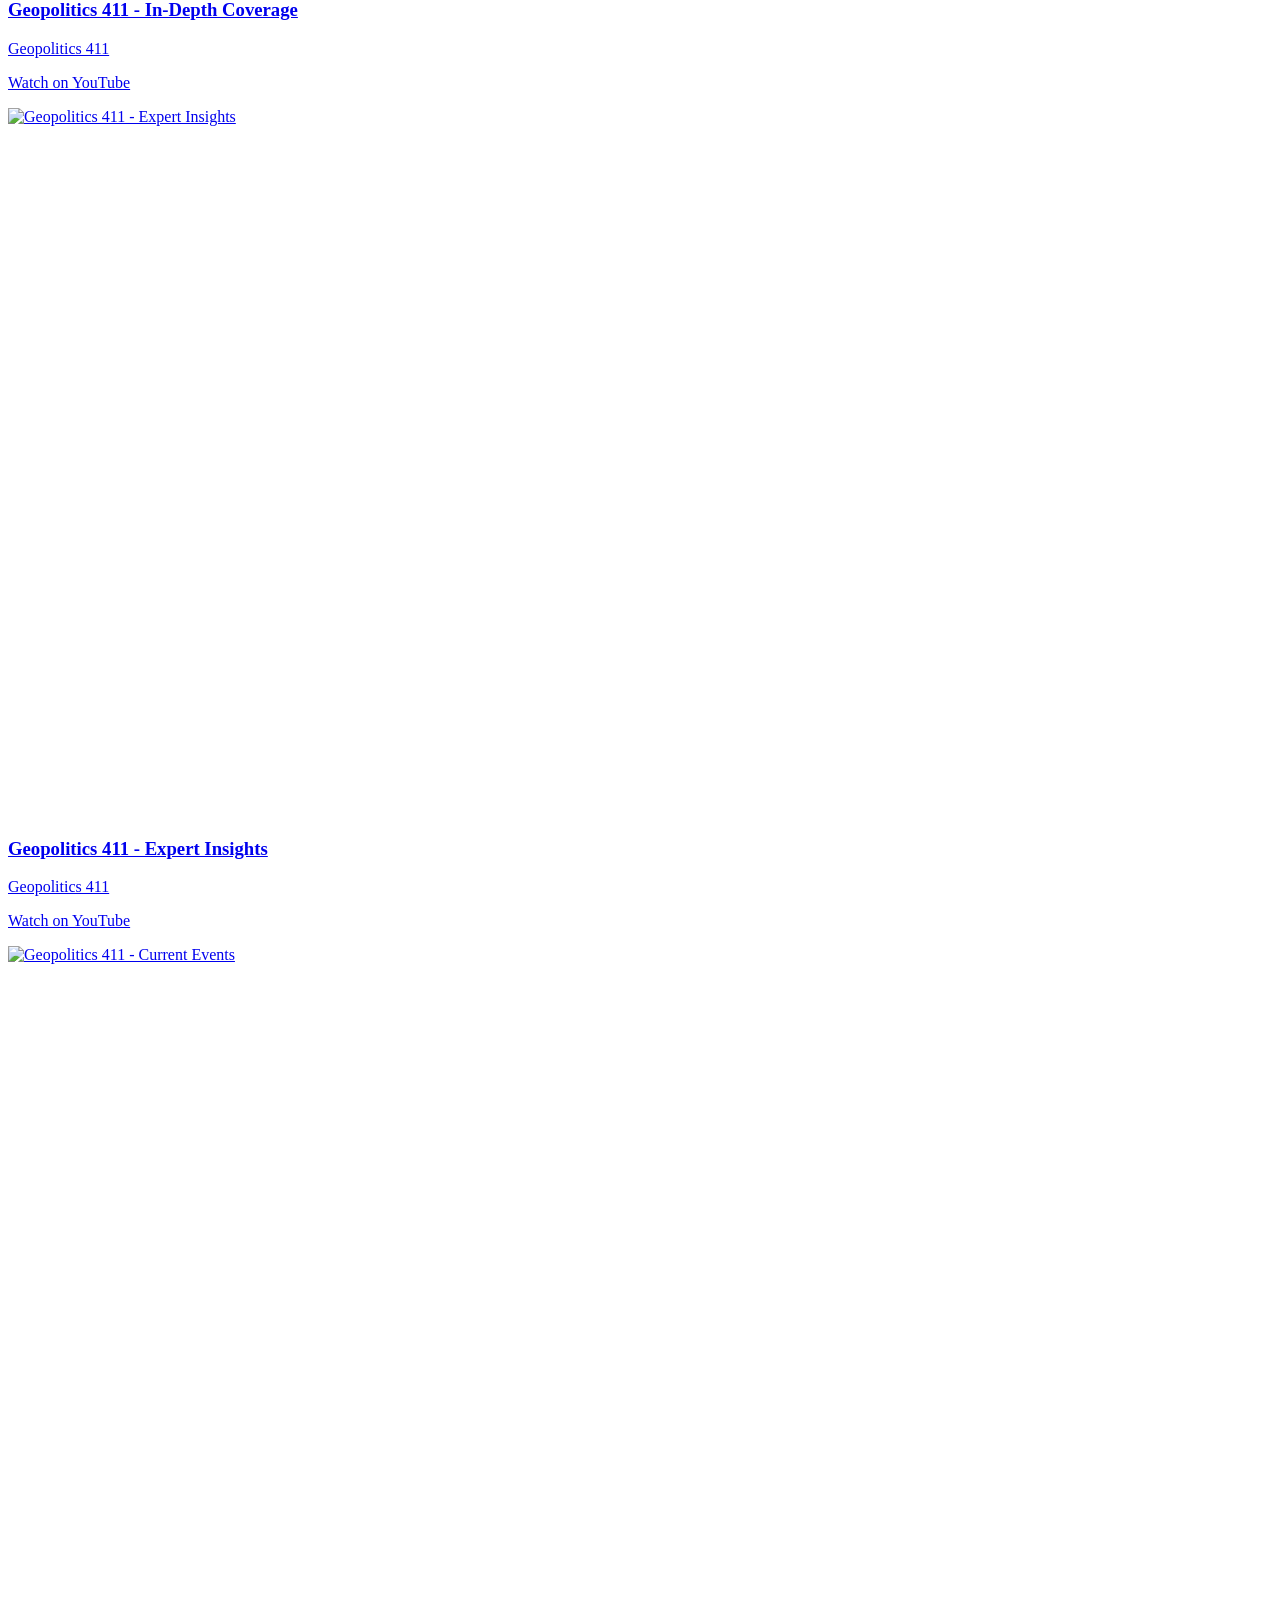
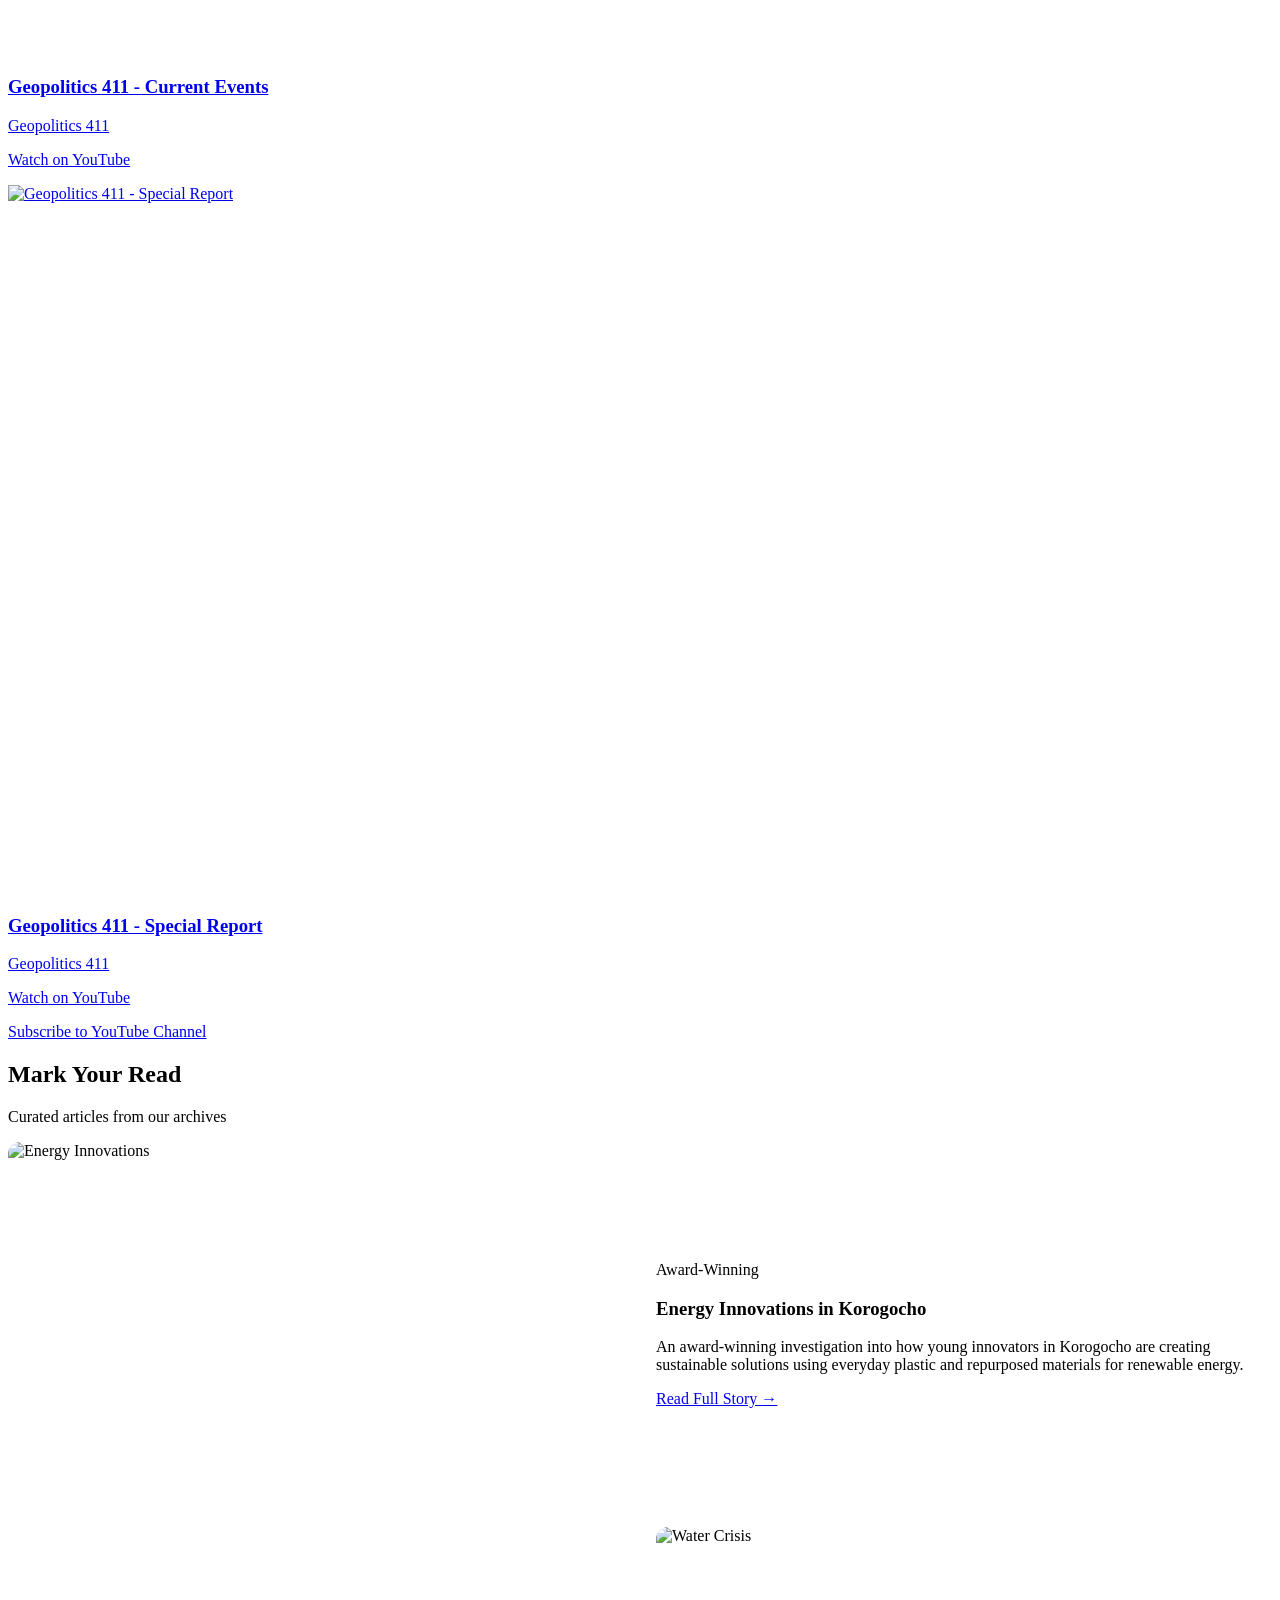
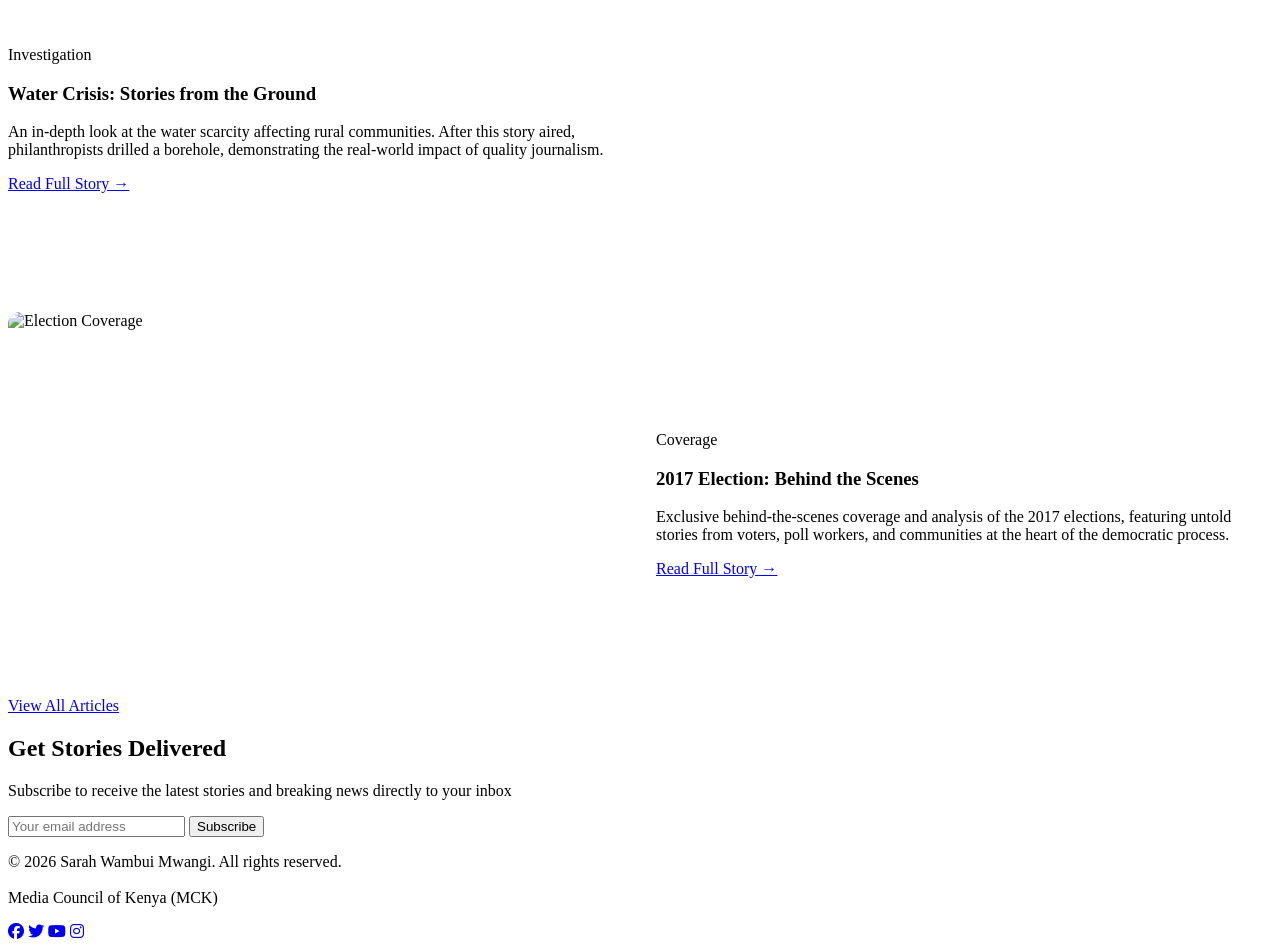
==== commit 2b2c0046: "Remove Gallery link from index.html" ====
--- a/index.html
+++ b/index.html
@@ -60,7 +60,7 @@
 </head>
 <body class="bg-gray-50 scroll-smooth">
     <!-- Navigation -->
-    <nav class="sticky top-0 z-50 border-b border-gray-100 backdrop-blur-md bg-gradient-to-r from-white/95 to-white/90 shadow-sm">
+    <nav class="sticky top-0 z-50 border-b border-gray-100 backdrop-blur-md bg-transparent shadow-sm">
         <div class="max-w-7xl mx-auto px-4 sm:px-6 lg:px-8">
             <div class="flex justify-between items-center h-16 sm:h-20">
                 <div class="flex items-center gap-3">
@@ -68,7 +68,7 @@
                         <img src="mel.jpeg" alt="Sarah Wambui Mwangi" class="h-10 w-10 rounded-full object-cover border-2 border-blue-900 shadow-md hover:scale-110 hover:rotate-10 transition-transform duration-300">
                     </a>
                     <a href="about.html" class="sm:hidden text-sm font-medium text-gray-700">About</a>
-                    <a href="gallery.html" class="sm:hidden text-sm font-medium text-gray-700">Gallery</a>
+                    
                     <a href="articles.html" class="sm:hidden text-sm font-medium text-gray-700">Articles</a>
                 </div>
                 <div class="flex gap-6 sm:gap-10 items-center">
